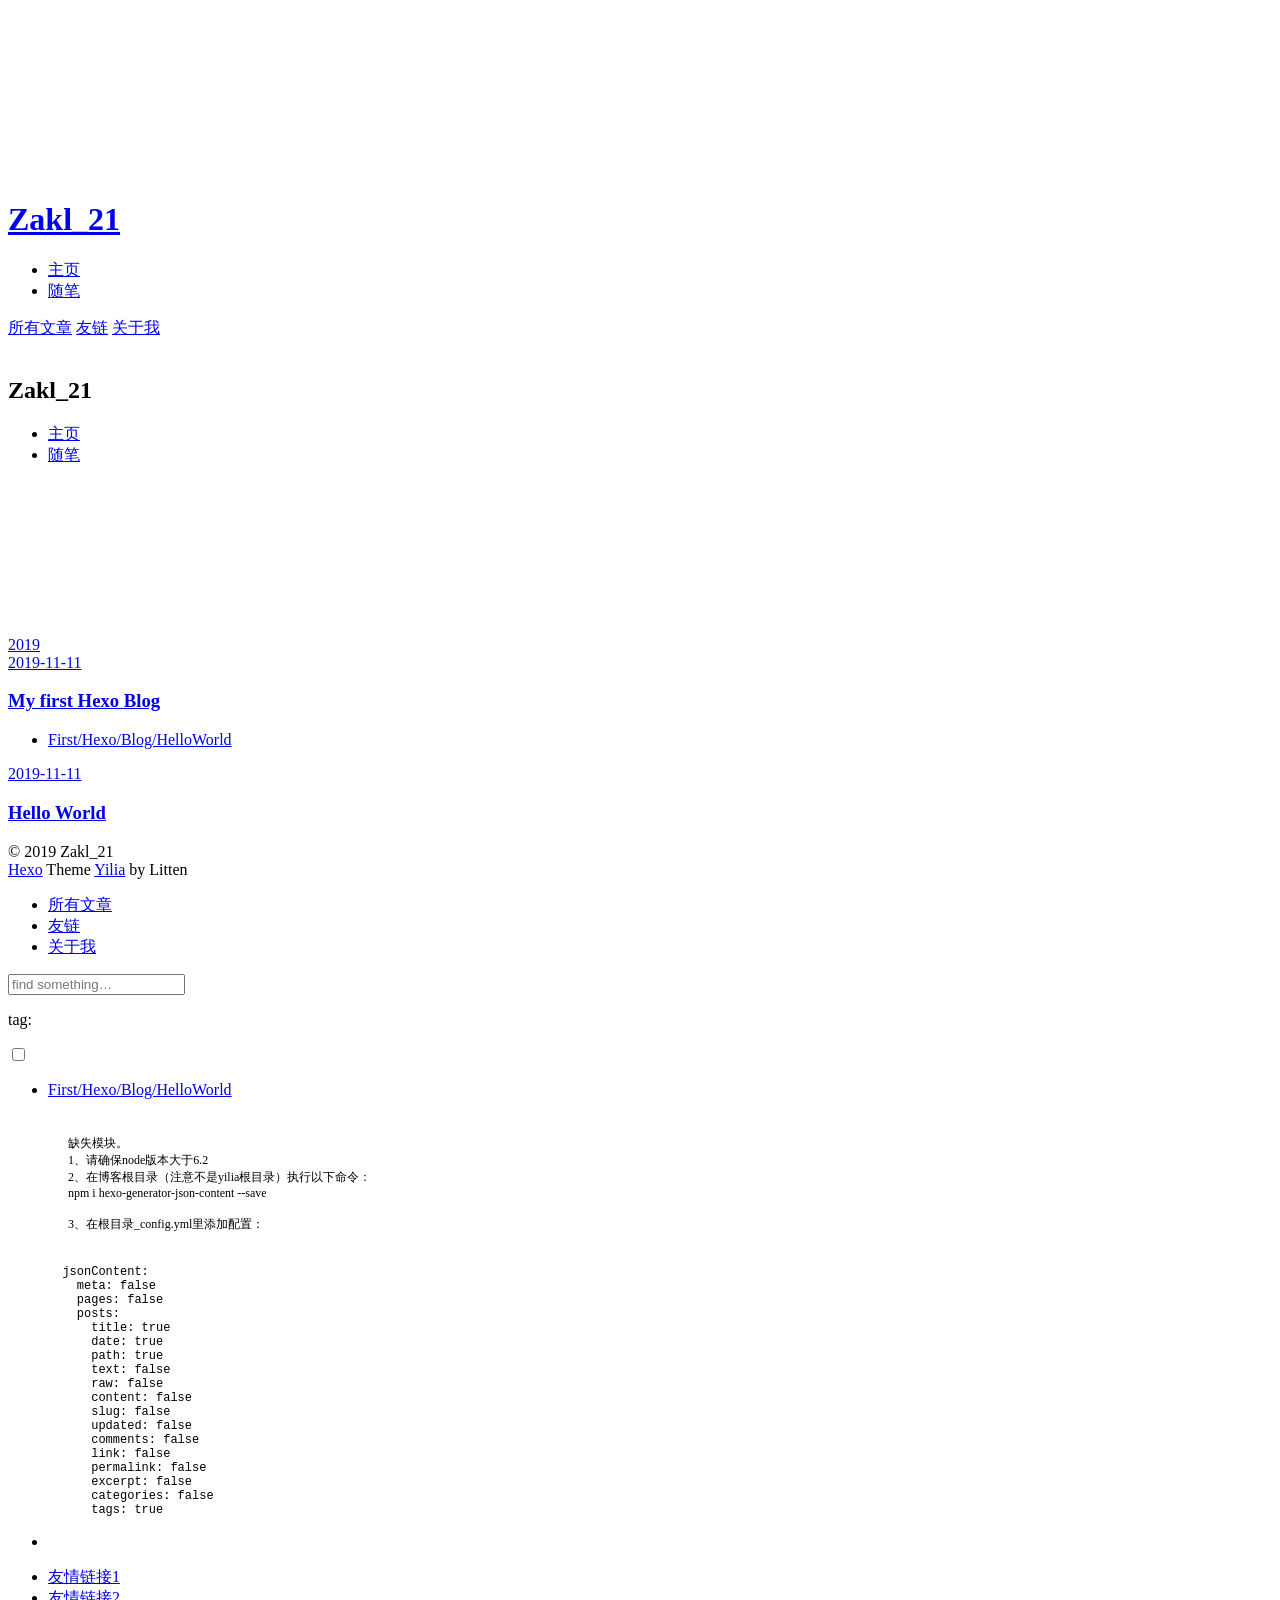
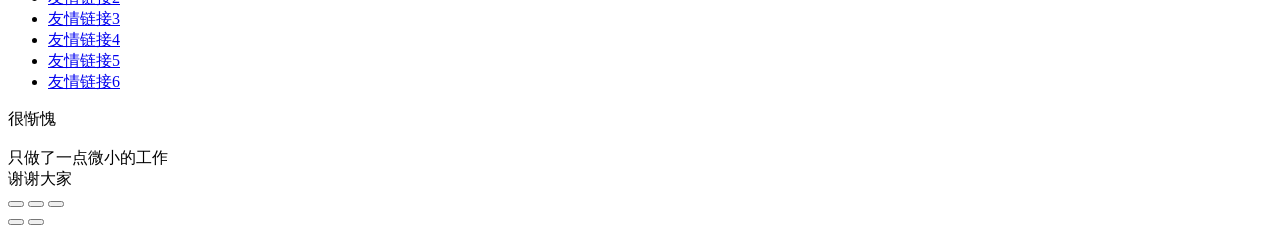
==== archives/index.html @ 6aa5554b "Site updated: 2019-11-11 21:15:23" ====
<!DOCTYPE html>
<html>
<head>
  <meta charset="utf-8">
  
  <meta name="renderer" content="webkit">
  <meta http-equiv="X-UA-Compatible" content="IE=edge" >
  <link rel="dns-prefetch" href="http://yoursite.com">
  <title>Archives | Hexo</title>
  <meta name="viewport" content="width=device-width, initial-scale=1, maximum-scale=1">
  <meta property="og:type" content="website">
<meta property="og:title" content="Hexo">
<meta property="og:url" content="http:&#x2F;&#x2F;yoursite.com&#x2F;archives&#x2F;index.html">
<meta property="og:site_name" content="Hexo">
<meta property="og:locale" content="zh-cn">
<meta name="twitter:card" content="summary">
  
    <link rel="alternative" href="/atom.xml" title="Hexo" type="application/atom+xml">
  
  
    <link rel="icon" href="/favicon.png">
  
  <link rel="stylesheet" type="text/css" href="/./main.0cf68a.css">
  <style type="text/css">
  
    #container.show {
      background: linear-gradient(200deg,#a0cfe4,#e8c37e);
    }
  </style>
  

  

</head>

<body>
  <div id="container" q-class="show:isCtnShow">
    <canvas id="anm-canvas" class="anm-canvas"></canvas>
    <div class="left-col" q-class="show:isShow">
      
<div class="overlay" style="background: #4d4d4d"></div>
<div class="intrude-less">
	<header id="header" class="inner">
		<a href="/" class="profilepic">
			<img src="" class="js-avatar">
		</a>
		<hgroup>
		  <h1 class="header-author"><a href="/">Zakl_21</a></h1>
		</hgroup>
		

		<nav class="header-menu">
			<ul>
			
				<li><a href="/">主页</a></li>
	        
				<li><a href="/tags/%E9%9A%8F%E7%AC%94/">随笔</a></li>
	        
			</ul>
		</nav>
		<nav class="header-smart-menu">
    		
    			
    			<a q-on="click: openSlider(e, 'innerArchive')" href="javascript:void(0)" target="_blank" rel="noopener">所有文章</a>
    			
            
    			
    			<a q-on="click: openSlider(e, 'friends')" href="javascript:void(0)" target="_blank" rel="noopener">友链</a>
    			
            
    			
    			<a q-on="click: openSlider(e, 'aboutme')" href="javascript:void(0)" target="_blank" rel="noopener">关于我</a>
    			
            
		</nav>
		<nav class="header-nav">
			<div class="social">
				
					<a class="github" target="_blank" href="#" title="github"><i class="icon-github"></i></a>
		        
					<a class="weibo" target="_blank" href="#" title="weibo"><i class="icon-weibo"></i></a>
		        
					<a class="rss" target="_blank" href="#" title="rss"><i class="icon-rss"></i></a>
		        
					<a class="zhihu" target="_blank" href="#" title="zhihu"><i class="icon-zhihu"></i></a>
		        
			</div>
		</nav>
	</header>		
</div>

    </div>
    <div class="mid-col" q-class="show:isShow,hide:isShow|isFalse">
      
<nav id="mobile-nav">
  	<div class="overlay js-overlay" style="background: #4d4d4d"></div>
	<div class="btnctn js-mobile-btnctn">
  		<div class="slider-trigger list" q-on="click: openSlider(e)"><i class="icon icon-sort"></i></div>
	</div>
	<div class="intrude-less">
		<header id="header" class="inner">
			<div class="profilepic">
				<img src="" class="js-avatar">
			</div>
			<hgroup>
			  <h1 class="header-author js-header-author">Zakl_21</h1>
			</hgroup>
			
			
			
				
			
				
			
			
			
			<nav class="header-nav">
				<div class="social">
					
						<a class="github" target="_blank" href="#" title="github"><i class="icon-github"></i></a>
			        
						<a class="weibo" target="_blank" href="#" title="weibo"><i class="icon-weibo"></i></a>
			        
						<a class="rss" target="_blank" href="#" title="rss"><i class="icon-rss"></i></a>
			        
						<a class="zhihu" target="_blank" href="#" title="zhihu"><i class="icon-zhihu"></i></a>
			        
				</div>
			</nav>

			<nav class="header-menu js-header-menu">
				<ul style="width: 50%">
				
				
					<li style="width: 50%"><a href="/">主页</a></li>
		        
					<li style="width: 50%"><a href="/tags/%E9%9A%8F%E7%AC%94/">随笔</a></li>
		        
				</ul>
			</nav>
		</header>				
	</div>
	<div class="mobile-mask" style="display:none" q-show="isShow"></div>
</nav>

      <div id="wrapper" class="body-wrap">
        <div class="menu-l">
          <div class="canvas-wrap">
            <canvas data-colors="#eaeaea" data-sectionHeight="100" data-contentId="js-content" id="myCanvas1" class="anm-canvas"></canvas>
          </div>
          <div id="js-content" class="content-ll">
            
  
  
    
    
      
      
      <section class="archives-wrap">
        <div class="archive-year-wrap">
          <a href="/archives/2019" class="archive-year">2019</a>
        </div>
        <div class="archives">
    
    <article class="archive-article archive-type-post">
  <div class="archive-article-inner">
    <header class="archive-article-header">
      	<div class="article-meta">
	      	<a href="/2019/11/11/My-first-Hexo-Blog/" class="archive-article-date">
  	<time datetime="2019-11-11T13:05:54.000Z" itemprop="datePublished"><i class="icon-calendar icon"></i>2019-11-11</time>
</a>
        </div>
    	 
  
    <h1 itemprop="name">
      <a class="archive-article-title" href="/2019/11/11/My-first-Hexo-Blog/">My first Hexo Blog</a>
    </h1>
  

        <div class="article-info info-on-right">
          
	<div class="article-tag tagcloud">
		<i class="icon-price-tags icon"></i>
		<ul class="article-tag-list">
			 
        		<li class="article-tag-list-item">
        			<a href="javascript:void(0)" target="_blank" rel="noopener" class="js-tag article-tag-list-link color2">First/Hexo/Blog/HelloWorld</a>
        		</li>
      		
		</ul>
	</div>

          

        </div>
        <div class="clearfix"></div>
    </header>
  </div>
</article>
  
    
    
    <article class="archive-article archive-type-post">
  <div class="archive-article-inner">
    <header class="archive-article-header">
      	<div class="article-meta">
	      	<a href="/2019/11/11/hello-world/" class="archive-article-date">
  	<time datetime="2019-11-11T12:45:09.018Z" itemprop="datePublished"><i class="icon-calendar icon"></i>2019-11-11</time>
</a>
        </div>
    	 
  
    <h1 itemprop="name">
      <a class="archive-article-title" href="/2019/11/11/hello-world/">Hello World</a>
    </h1>
  

        <div class="article-info info-on-right">
          
          

        </div>
        <div class="clearfix"></div>
    </header>
  </div>
</article>
  
  
    </div></section>
  

    


          </div>
        </div>
      </div>
      <footer id="footer">
  <div class="outer">
    <div id="footer-info">
    	<div class="footer-left">
    		&copy; 2019 Zakl_21
    	</div>
      	<div class="footer-right">
      		<a href="http://hexo.io/" target="_blank">Hexo</a>  Theme <a href="https://github.com/litten/hexo-theme-yilia" target="_blank">Yilia</a> by Litten
      	</div>
    </div>
  </div>
</footer>
    </div>
    <script>
	var yiliaConfig = {
		mathjax: false,
		isHome: false,
		isPost: false,
		isArchive: true,
		isTag: false,
		isCategory: false,
		open_in_new: false,
		toc_hide_index: true,
		root: "/",
		innerArchive: true,
		showTags: false
	}
</script>

<script>!function(t){function n(e){if(r[e])return r[e].exports;var i=r[e]={exports:{},id:e,loaded:!1};return t[e].call(i.exports,i,i.exports,n),i.loaded=!0,i.exports}var r={};n.m=t,n.c=r,n.p="./",n(0)}([function(t,n,r){r(195),t.exports=r(191)},function(t,n,r){var e=r(3),i=r(52),o=r(27),u=r(28),c=r(53),f="prototype",a=function(t,n,r){var s,l,h,v,p=t&a.F,d=t&a.G,y=t&a.S,g=t&a.P,b=t&a.B,m=d?e:y?e[n]||(e[n]={}):(e[n]||{})[f],x=d?i:i[n]||(i[n]={}),w=x[f]||(x[f]={});d&&(r=n);for(s in r)l=!p&&m&&void 0!==m[s],h=(l?m:r)[s],v=b&&l?c(h,e):g&&"function"==typeof h?c(Function.call,h):h,m&&u(m,s,h,t&a.U),x[s]!=h&&o(x,s,v),g&&w[s]!=h&&(w[s]=h)};e.core=i,a.F=1,a.G=2,a.S=4,a.P=8,a.B=16,a.W=32,a.U=64,a.R=128,t.exports=a},function(t,n,r){var e=r(6);t.exports=function(t){if(!e(t))throw TypeError(t+" is not an object!");return t}},function(t,n){var r=t.exports="undefined"!=typeof window&&window.Math==Math?window:"undefined"!=typeof self&&self.Math==Math?self:Function("return this")();"number"==typeof __g&&(__g=r)},function(t,n){t.exports=function(t){try{return!!t()}catch(t){return!0}}},function(t,n){var r=t.exports="undefined"!=typeof window&&window.Math==Math?window:"undefined"!=typeof self&&self.Math==Math?self:Function("return this")();"number"==typeof __g&&(__g=r)},function(t,n){t.exports=function(t){return"object"==typeof t?null!==t:"function"==typeof t}},function(t,n,r){var e=r(126)("wks"),i=r(76),o=r(3).Symbol,u="function"==typeof o;(t.exports=function(t){return e[t]||(e[t]=u&&o[t]||(u?o:i)("Symbol."+t))}).store=e},function(t,n){var r={}.hasOwnProperty;t.exports=function(t,n){return r.call(t,n)}},function(t,n,r){var e=r(94),i=r(33);t.exports=function(t){return e(i(t))}},function(t,n,r){t.exports=!r(4)(function(){return 7!=Object.defineProperty({},"a",{get:function(){return 7}}).a})},function(t,n,r){var e=r(2),i=r(167),o=r(50),u=Object.defineProperty;n.f=r(10)?Object.defineProperty:function(t,n,r){if(e(t),n=o(n,!0),e(r),i)try{return u(t,n,r)}catch(t){}if("get"in r||"set"in r)throw TypeError("Accessors not supported!");return"value"in r&&(t[n]=r.value),t}},function(t,n,r){t.exports=!r(18)(function(){return 7!=Object.defineProperty({},"a",{get:function(){return 7}}).a})},function(t,n,r){var e=r(14),i=r(22);t.exports=r(12)?function(t,n,r){return e.f(t,n,i(1,r))}:function(t,n,r){return t[n]=r,t}},function(t,n,r){var e=r(20),i=r(58),o=r(42),u=Object.defineProperty;n.f=r(12)?Object.defineProperty:function(t,n,r){if(e(t),n=o(n,!0),e(r),i)try{return u(t,n,r)}catch(t){}if("get"in r||"set"in r)throw TypeError("Accessors not supported!");return"value"in r&&(t[n]=r.value),t}},function(t,n,r){var e=r(40)("wks"),i=r(23),o=r(5).Symbol,u="function"==typeof o;(t.exports=function(t){return e[t]||(e[t]=u&&o[t]||(u?o:i)("Symbol."+t))}).store=e},function(t,n,r){var e=r(67),i=Math.min;t.exports=function(t){return t>0?i(e(t),9007199254740991):0}},function(t,n,r){var e=r(46);t.exports=function(t){return Object(e(t))}},function(t,n){t.exports=function(t){try{return!!t()}catch(t){return!0}}},function(t,n,r){var e=r(63),i=r(34);t.exports=Object.keys||function(t){return e(t,i)}},function(t,n,r){var e=r(21);t.exports=function(t){if(!e(t))throw TypeError(t+" is not an object!");return t}},function(t,n){t.exports=function(t){return"object"==typeof t?null!==t:"function"==typeof t}},function(t,n){t.exports=function(t,n){return{enumerable:!(1&t),configurable:!(2&t),writable:!(4&t),value:n}}},function(t,n){var r=0,e=Math.random();t.exports=function(t){return"Symbol(".concat(void 0===t?"":t,")_",(++r+e).toString(36))}},function(t,n){var r={}.hasOwnProperty;t.exports=function(t,n){return r.call(t,n)}},function(t,n){var r=t.exports={version:"2.4.0"};"number"==typeof __e&&(__e=r)},function(t,n){t.exports=function(t){if("function"!=typeof t)throw TypeError(t+" is not a function!");return t}},function(t,n,r){var e=r(11),i=r(66);t.exports=r(10)?function(t,n,r){return e.f(t,n,i(1,r))}:function(t,n,r){return t[n]=r,t}},function(t,n,r){var e=r(3),i=r(27),o=r(24),u=r(76)("src"),c="toString",f=Function[c],a=(""+f).split(c);r(52).inspectSource=function(t){return f.call(t)},(t.exports=function(t,n,r,c){var f="function"==typeof r;f&&(o(r,"name")||i(r,"name",n)),t[n]!==r&&(f&&(o(r,u)||i(r,u,t[n]?""+t[n]:a.join(String(n)))),t===e?t[n]=r:c?t[n]?t[n]=r:i(t,n,r):(delete t[n],i(t,n,r)))})(Function.prototype,c,function(){return"function"==typeof this&&this[u]||f.call(this)})},function(t,n,r){var e=r(1),i=r(4),o=r(46),u=function(t,n,r,e){var i=String(o(t)),u="<"+n;return""!==r&&(u+=" "+r+'="'+String(e).replace(/"/g,"&quot;")+'"'),u+">"+i+"</"+n+">"};t.exports=function(t,n){var r={};r[t]=n(u),e(e.P+e.F*i(function(){var n=""[t]('"');return n!==n.toLowerCase()||n.split('"').length>3}),"String",r)}},function(t,n,r){var e=r(115),i=r(46);t.exports=function(t){return e(i(t))}},function(t,n,r){var e=r(116),i=r(66),o=r(30),u=r(50),c=r(24),f=r(167),a=Object.getOwnPropertyDescriptor;n.f=r(10)?a:function(t,n){if(t=o(t),n=u(n,!0),f)try{return a(t,n)}catch(t){}if(c(t,n))return i(!e.f.call(t,n),t[n])}},function(t,n,r){var e=r(24),i=r(17),o=r(145)("IE_PROTO"),u=Object.prototype;t.exports=Object.getPrototypeOf||function(t){return t=i(t),e(t,o)?t[o]:"function"==typeof t.constructor&&t instanceof t.constructor?t.constructor.prototype:t instanceof Object?u:null}},function(t,n){t.exports=function(t){if(void 0==t)throw TypeError("Can't call method on  "+t);return t}},function(t,n){t.exports="constructor,hasOwnProperty,isPrototypeOf,propertyIsEnumerable,toLocaleString,toString,valueOf".split(",")},function(t,n){t.exports={}},function(t,n){t.exports=!0},function(t,n){n.f={}.propertyIsEnumerable},function(t,n,r){var e=r(14).f,i=r(8),o=r(15)("toStringTag");t.exports=function(t,n,r){t&&!i(t=r?t:t.prototype,o)&&e(t,o,{configurable:!0,value:n})}},function(t,n,r){var e=r(40)("keys"),i=r(23);t.exports=function(t){return e[t]||(e[t]=i(t))}},function(t,n,r){var e=r(5),i="__core-js_shared__",o=e[i]||(e[i]={});t.exports=function(t){return o[t]||(o[t]={})}},function(t,n){var r=Math.ceil,e=Math.floor;t.exports=function(t){return isNaN(t=+t)?0:(t>0?e:r)(t)}},function(t,n,r){var e=r(21);t.exports=function(t,n){if(!e(t))return t;var r,i;if(n&&"function"==typeof(r=t.toString)&&!e(i=r.call(t)))return i;if("function"==typeof(r=t.valueOf)&&!e(i=r.call(t)))return i;if(!n&&"function"==typeof(r=t.toString)&&!e(i=r.call(t)))return i;throw TypeError("Can't convert object to primitive value")}},function(t,n,r){var e=r(5),i=r(25),o=r(36),u=r(44),c=r(14).f;t.exports=function(t){var n=i.Symbol||(i.Symbol=o?{}:e.Symbol||{});"_"==t.charAt(0)||t in n||c(n,t,{value:u.f(t)})}},function(t,n,r){n.f=r(15)},function(t,n){var r={}.toString;t.exports=function(t){return r.call(t).slice(8,-1)}},function(t,n){t.exports=function(t){if(void 0==t)throw TypeError("Can't call method on  "+t);return t}},function(t,n,r){var e=r(4);t.exports=function(t,n){return!!t&&e(function(){n?t.call(null,function(){},1):t.call(null)})}},function(t,n,r){var e=r(53),i=r(115),o=r(17),u=r(16),c=r(203);t.exports=function(t,n){var r=1==t,f=2==t,a=3==t,s=4==t,l=6==t,h=5==t||l,v=n||c;return function(n,c,p){for(var d,y,g=o(n),b=i(g),m=e(c,p,3),x=u(b.length),w=0,S=r?v(n,x):f?v(n,0):void 0;x>w;w++)if((h||w in b)&&(d=b[w],y=m(d,w,g),t))if(r)S[w]=y;else if(y)switch(t){case 3:return!0;case 5:return d;case 6:return w;case 2:S.push(d)}else if(s)return!1;return l?-1:a||s?s:S}}},function(t,n,r){var e=r(1),i=r(52),o=r(4);t.exports=function(t,n){var r=(i.Object||{})[t]||Object[t],u={};u[t]=n(r),e(e.S+e.F*o(function(){r(1)}),"Object",u)}},function(t,n,r){var e=r(6);t.exports=function(t,n){if(!e(t))return t;var r,i;if(n&&"function"==typeof(r=t.toString)&&!e(i=r.call(t)))return i;if("function"==typeof(r=t.valueOf)&&!e(i=r.call(t)))return i;if(!n&&"function"==typeof(r=t.toString)&&!e(i=r.call(t)))return i;throw TypeError("Can't convert object to primitive value")}},function(t,n,r){var e=r(5),i=r(25),o=r(91),u=r(13),c="prototype",f=function(t,n,r){var a,s,l,h=t&f.F,v=t&f.G,p=t&f.S,d=t&f.P,y=t&f.B,g=t&f.W,b=v?i:i[n]||(i[n]={}),m=b[c],x=v?e:p?e[n]:(e[n]||{})[c];v&&(r=n);for(a in r)(s=!h&&x&&void 0!==x[a])&&a in b||(l=s?x[a]:r[a],b[a]=v&&"function"!=typeof x[a]?r[a]:y&&s?o(l,e):g&&x[a]==l?function(t){var n=function(n,r,e){if(this instanceof t){switch(arguments.length){case 0:return new t;case 1:return new t(n);case 2:return new t(n,r)}return new t(n,r,e)}return t.apply(this,arguments)};return n[c]=t[c],n}(l):d&&"function"==typeof l?o(Function.call,l):l,d&&((b.virtual||(b.virtual={}))[a]=l,t&f.R&&m&&!m[a]&&u(m,a,l)))};f.F=1,f.G=2,f.S=4,f.P=8,f.B=16,f.W=32,f.U=64,f.R=128,t.exports=f},function(t,n){var r=t.exports={version:"2.4.0"};"number"==typeof __e&&(__e=r)},function(t,n,r){var e=r(26);t.exports=function(t,n,r){if(e(t),void 0===n)return t;switch(r){case 1:return function(r){return t.call(n,r)};case 2:return function(r,e){return t.call(n,r,e)};case 3:return function(r,e,i){return t.call(n,r,e,i)}}return function(){return t.apply(n,arguments)}}},function(t,n,r){var e=r(183),i=r(1),o=r(126)("metadata"),u=o.store||(o.store=new(r(186))),c=function(t,n,r){var i=u.get(t);if(!i){if(!r)return;u.set(t,i=new e)}var o=i.get(n);if(!o){if(!r)return;i.set(n,o=new e)}return o},f=function(t,n,r){var e=c(n,r,!1);return void 0!==e&&e.has(t)},a=function(t,n,r){var e=c(n,r,!1);return void 0===e?void 0:e.get(t)},s=function(t,n,r,e){c(r,e,!0).set(t,n)},l=function(t,n){var r=c(t,n,!1),e=[];return r&&r.forEach(function(t,n){e.push(n)}),e},h=function(t){return void 0===t||"symbol"==typeof t?t:String(t)},v=function(t){i(i.S,"Reflect",t)};t.exports={store:u,map:c,has:f,get:a,set:s,keys:l,key:h,exp:v}},function(t,n,r){"use strict";if(r(10)){var e=r(69),i=r(3),o=r(4),u=r(1),c=r(127),f=r(152),a=r(53),s=r(68),l=r(66),h=r(27),v=r(73),p=r(67),d=r(16),y=r(75),g=r(50),b=r(24),m=r(180),x=r(114),w=r(6),S=r(17),_=r(137),O=r(70),E=r(32),P=r(71).f,j=r(154),F=r(76),M=r(7),A=r(48),N=r(117),T=r(146),I=r(155),k=r(80),L=r(123),R=r(74),C=r(130),D=r(160),U=r(11),W=r(31),G=U.f,B=W.f,V=i.RangeError,z=i.TypeError,q=i.Uint8Array,K="ArrayBuffer",J="Shared"+K,Y="BYTES_PER_ELEMENT",H="prototype",$=Array[H],X=f.ArrayBuffer,Q=f.DataView,Z=A(0),tt=A(2),nt=A(3),rt=A(4),et=A(5),it=A(6),ot=N(!0),ut=N(!1),ct=I.values,ft=I.keys,at=I.entries,st=$.lastIndexOf,lt=$.reduce,ht=$.reduceRight,vt=$.join,pt=$.sort,dt=$.slice,yt=$.toString,gt=$.toLocaleString,bt=M("iterator"),mt=M("toStringTag"),xt=F("typed_constructor"),wt=F("def_constructor"),St=c.CONSTR,_t=c.TYPED,Ot=c.VIEW,Et="Wrong length!",Pt=A(1,function(t,n){return Tt(T(t,t[wt]),n)}),jt=o(function(){return 1===new q(new Uint16Array([1]).buffer)[0]}),Ft=!!q&&!!q[H].set&&o(function(){new q(1).set({})}),Mt=function(t,n){if(void 0===t)throw z(Et);var r=+t,e=d(t);if(n&&!m(r,e))throw V(Et);return e},At=function(t,n){var r=p(t);if(r<0||r%n)throw V("Wrong offset!");return r},Nt=function(t){if(w(t)&&_t in t)return t;throw z(t+" is not a typed array!")},Tt=function(t,n){if(!(w(t)&&xt in t))throw z("It is not a typed array constructor!");return new t(n)},It=function(t,n){return kt(T(t,t[wt]),n)},kt=function(t,n){for(var r=0,e=n.length,i=Tt(t,e);e>r;)i[r]=n[r++];return i},Lt=function(t,n,r){G(t,n,{get:function(){return this._d[r]}})},Rt=function(t){var n,r,e,i,o,u,c=S(t),f=arguments.length,s=f>1?arguments[1]:void 0,l=void 0!==s,h=j(c);if(void 0!=h&&!_(h)){for(u=h.call(c),e=[],n=0;!(o=u.next()).done;n++)e.push(o.value);c=e}for(l&&f>2&&(s=a(s,arguments[2],2)),n=0,r=d(c.length),i=Tt(this,r);r>n;n++)i[n]=l?s(c[n],n):c[n];return i},Ct=function(){for(var t=0,n=arguments.length,r=Tt(this,n);n>t;)r[t]=arguments[t++];return r},Dt=!!q&&o(function(){gt.call(new q(1))}),Ut=function(){return gt.apply(Dt?dt.call(Nt(this)):Nt(this),arguments)},Wt={copyWithin:function(t,n){return D.call(Nt(this),t,n,arguments.length>2?arguments[2]:void 0)},every:function(t){return rt(Nt(this),t,arguments.length>1?arguments[1]:void 0)},fill:function(t){return C.apply(Nt(this),arguments)},filter:function(t){return It(this,tt(Nt(this),t,arguments.length>1?arguments[1]:void 0))},find:function(t){return et(Nt(this),t,arguments.length>1?arguments[1]:void 0)},findIndex:function(t){return it(Nt(this),t,arguments.length>1?arguments[1]:void 0)},forEach:function(t){Z(Nt(this),t,arguments.length>1?arguments[1]:void 0)},indexOf:function(t){return ut(Nt(this),t,arguments.length>1?arguments[1]:void 0)},includes:function(t){return ot(Nt(this),t,arguments.length>1?arguments[1]:void 0)},join:function(t){return vt.apply(Nt(this),arguments)},lastIndexOf:function(t){return st.apply(Nt(this),arguments)},map:function(t){return Pt(Nt(this),t,arguments.length>1?arguments[1]:void 0)},reduce:function(t){return lt.apply(Nt(this),arguments)},reduceRight:function(t){return ht.apply(Nt(this),arguments)},reverse:function(){for(var t,n=this,r=Nt(n).length,e=Math.floor(r/2),i=0;i<e;)t=n[i],n[i++]=n[--r],n[r]=t;return n},some:function(t){return nt(Nt(this),t,arguments.length>1?arguments[1]:void 0)},sort:function(t){return pt.call(Nt(this),t)},subarray:function(t,n){var r=Nt(this),e=r.length,i=y(t,e);return new(T(r,r[wt]))(r.buffer,r.byteOffset+i*r.BYTES_PER_ELEMENT,d((void 0===n?e:y(n,e))-i))}},Gt=function(t,n){return It(this,dt.call(Nt(this),t,n))},Bt=function(t){Nt(this);var n=At(arguments[1],1),r=this.length,e=S(t),i=d(e.length),o=0;if(i+n>r)throw V(Et);for(;o<i;)this[n+o]=e[o++]},Vt={entries:function(){return at.call(Nt(this))},keys:function(){return ft.call(Nt(this))},values:function(){return ct.call(Nt(this))}},zt=function(t,n){return w(t)&&t[_t]&&"symbol"!=typeof n&&n in t&&String(+n)==String(n)},qt=function(t,n){return zt(t,n=g(n,!0))?l(2,t[n]):B(t,n)},Kt=function(t,n,r){return!(zt(t,n=g(n,!0))&&w(r)&&b(r,"value"))||b(r,"get")||b(r,"set")||r.configurable||b(r,"writable")&&!r.writable||b(r,"enumerable")&&!r.enumerable?G(t,n,r):(t[n]=r.value,t)};St||(W.f=qt,U.f=Kt),u(u.S+u.F*!St,"Object",{getOwnPropertyDescriptor:qt,defineProperty:Kt}),o(function(){yt.call({})})&&(yt=gt=function(){return vt.call(this)});var Jt=v({},Wt);v(Jt,Vt),h(Jt,bt,Vt.values),v(Jt,{slice:Gt,set:Bt,constructor:function(){},toString:yt,toLocaleString:Ut}),Lt(Jt,"buffer","b"),Lt(Jt,"byteOffset","o"),Lt(Jt,"byteLength","l"),Lt(Jt,"length","e"),G(Jt,mt,{get:function(){return this[_t]}}),t.exports=function(t,n,r,f){f=!!f;var a=t+(f?"Clamped":"")+"Array",l="Uint8Array"!=a,v="get"+t,p="set"+t,y=i[a],g=y||{},b=y&&E(y),m=!y||!c.ABV,S={},_=y&&y[H],j=function(t,r){var e=t._d;return e.v[v](r*n+e.o,jt)},F=function(t,r,e){var i=t._d;f&&(e=(e=Math.round(e))<0?0:e>255?255:255&e),i.v[p](r*n+i.o,e,jt)},M=function(t,n){G(t,n,{get:function(){return j(this,n)},set:function(t){return F(this,n,t)},enumerable:!0})};m?(y=r(function(t,r,e,i){s(t,y,a,"_d");var o,u,c,f,l=0,v=0;if(w(r)){if(!(r instanceof X||(f=x(r))==K||f==J))return _t in r?kt(y,r):Rt.call(y,r);o=r,v=At(e,n);var p=r.byteLength;if(void 0===i){if(p%n)throw V(Et);if((u=p-v)<0)throw V(Et)}else if((u=d(i)*n)+v>p)throw V(Et);c=u/n}else c=Mt(r,!0),u=c*n,o=new X(u);for(h(t,"_d",{b:o,o:v,l:u,e:c,v:new Q(o)});l<c;)M(t,l++)}),_=y[H]=O(Jt),h(_,"constructor",y)):L(function(t){new y(null),new y(t)},!0)||(y=r(function(t,r,e,i){s(t,y,a);var o;return w(r)?r instanceof X||(o=x(r))==K||o==J?void 0!==i?new g(r,At(e,n),i):void 0!==e?new g(r,At(e,n)):new g(r):_t in r?kt(y,r):Rt.call(y,r):new g(Mt(r,l))}),Z(b!==Function.prototype?P(g).concat(P(b)):P(g),function(t){t in y||h(y,t,g[t])}),y[H]=_,e||(_.constructor=y));var A=_[bt],N=!!A&&("values"==A.name||void 0==A.name),T=Vt.values;h(y,xt,!0),h(_,_t,a),h(_,Ot,!0),h(_,wt,y),(f?new y(1)[mt]==a:mt in _)||G(_,mt,{get:function(){return a}}),S[a]=y,u(u.G+u.W+u.F*(y!=g),S),u(u.S,a,{BYTES_PER_ELEMENT:n,from:Rt,of:Ct}),Y in _||h(_,Y,n),u(u.P,a,Wt),R(a),u(u.P+u.F*Ft,a,{set:Bt}),u(u.P+u.F*!N,a,Vt),u(u.P+u.F*(_.toString!=yt),a,{toString:yt}),u(u.P+u.F*o(function(){new y(1).slice()}),a,{slice:Gt}),u(u.P+u.F*(o(function(){return[1,2].toLocaleString()!=new y([1,2]).toLocaleString()})||!o(function(){_.toLocaleString.call([1,2])})),a,{toLocaleString:Ut}),k[a]=N?A:T,e||N||h(_,bt,T)}}else t.exports=function(){}},function(t,n){var r={}.toString;t.exports=function(t){return r.call(t).slice(8,-1)}},function(t,n,r){var e=r(21),i=r(5).document,o=e(i)&&e(i.createElement);t.exports=function(t){return o?i.createElement(t):{}}},function(t,n,r){t.exports=!r(12)&&!r(18)(function(){return 7!=Object.defineProperty(r(57)("div"),"a",{get:function(){return 7}}).a})},function(t,n,r){"use strict";var e=r(36),i=r(51),o=r(64),u=r(13),c=r(8),f=r(35),a=r(96),s=r(38),l=r(103),h=r(15)("iterator"),v=!([].keys&&"next"in[].keys()),p="keys",d="values",y=function(){return this};t.exports=function(t,n,r,g,b,m,x){a(r,n,g);var w,S,_,O=function(t){if(!v&&t in F)return F[t];switch(t){case p:case d:return function(){return new r(this,t)}}return function(){return new r(this,t)}},E=n+" Iterator",P=b==d,j=!1,F=t.prototype,M=F[h]||F["@@iterator"]||b&&F[b],A=M||O(b),N=b?P?O("entries"):A:void 0,T="Array"==n?F.entries||M:M;if(T&&(_=l(T.call(new t)))!==Object.prototype&&(s(_,E,!0),e||c(_,h)||u(_,h,y)),P&&M&&M.name!==d&&(j=!0,A=function(){return M.call(this)}),e&&!x||!v&&!j&&F[h]||u(F,h,A),f[n]=A,f[E]=y,b)if(w={values:P?A:O(d),keys:m?A:O(p),entries:N},x)for(S in w)S in F||o(F,S,w[S]);else i(i.P+i.F*(v||j),n,w);return w}},function(t,n,r){var e=r(20),i=r(100),o=r(34),u=r(39)("IE_PROTO"),c=function(){},f="prototype",a=function(){var t,n=r(57)("iframe"),e=o.length;for(n.style.display="none",r(93).appendChild(n),n.src="javascript:",t=n.contentWindow.document,t.open(),t.write("<script>document.F=Object<\/script>"),t.close(),a=t.F;e--;)delete a[f][o[e]];return a()};t.exports=Object.create||function(t,n){var r;return null!==t?(c[f]=e(t),r=new c,c[f]=null,r[u]=t):r=a(),void 0===n?r:i(r,n)}},function(t,n,r){var e=r(63),i=r(34).concat("length","prototype");n.f=Object.getOwnPropertyNames||function(t){return e(t,i)}},function(t,n){n.f=Object.getOwnPropertySymbols},function(t,n,r){var e=r(8),i=r(9),o=r(90)(!1),u=r(39)("IE_PROTO");t.exports=function(t,n){var r,c=i(t),f=0,a=[];for(r in c)r!=u&&e(c,r)&&a.push(r);for(;n.length>f;)e(c,r=n[f++])&&(~o(a,r)||a.push(r));return a}},function(t,n,r){t.exports=r(13)},function(t,n,r){var e=r(76)("meta"),i=r(6),o=r(24),u=r(11).f,c=0,f=Object.isExtensible||function(){return!0},a=!r(4)(function(){return f(Object.preventExtensions({}))}),s=function(t){u(t,e,{value:{i:"O"+ ++c,w:{}}})},l=function(t,n){if(!i(t))return"symbol"==typeof t?t:("string"==typeof t?"S":"P")+t;if(!o(t,e)){if(!f(t))return"F";if(!n)return"E";s(t)}return t[e].i},h=function(t,n){if(!o(t,e)){if(!f(t))return!0;if(!n)return!1;s(t)}return t[e].w},v=function(t){return a&&p.NEED&&f(t)&&!o(t,e)&&s(t),t},p=t.exports={KEY:e,NEED:!1,fastKey:l,getWeak:h,onFreeze:v}},function(t,n){t.exports=function(t,n){return{enumerable:!(1&t),configurable:!(2&t),writable:!(4&t),value:n}}},function(t,n){var r=Math.ceil,e=Math.floor;t.exports=function(t){return isNaN(t=+t)?0:(t>0?e:r)(t)}},function(t,n){t.exports=function(t,n,r,e){if(!(t instanceof n)||void 0!==e&&e in t)throw TypeError(r+": incorrect invocation!");return t}},function(t,n){t.exports=!1},function(t,n,r){var e=r(2),i=r(173),o=r(133),u=r(145)("IE_PROTO"),c=function(){},f="prototype",a=function(){var t,n=r(132)("iframe"),e=o.length;for(n.style.display="none",r(135).appendChild(n),n.src="javascript:",t=n.contentWindow.document,t.open(),t.write("<script>document.F=Object<\/script>"),t.close(),a=t.F;e--;)delete a[f][o[e]];return a()};t.exports=Object.create||function(t,n){var r;return null!==t?(c[f]=e(t),r=new c,c[f]=null,r[u]=t):r=a(),void 0===n?r:i(r,n)}},function(t,n,r){var e=r(175),i=r(133).concat("length","prototype");n.f=Object.getOwnPropertyNames||function(t){return e(t,i)}},function(t,n,r){var e=r(175),i=r(133);t.exports=Object.keys||function(t){return e(t,i)}},function(t,n,r){var e=r(28);t.exports=function(t,n,r){for(var i in n)e(t,i,n[i],r);return t}},function(t,n,r){"use strict";var e=r(3),i=r(11),o=r(10),u=r(7)("species");t.exports=function(t){var n=e[t];o&&n&&!n[u]&&i.f(n,u,{configurable:!0,get:function(){return this}})}},function(t,n,r){var e=r(67),i=Math.max,o=Math.min;t.exports=function(t,n){return t=e(t),t<0?i(t+n,0):o(t,n)}},function(t,n){var r=0,e=Math.random();t.exports=function(t){return"Symbol(".concat(void 0===t?"":t,")_",(++r+e).toString(36))}},function(t,n,r){var e=r(33);t.exports=function(t){return Object(e(t))}},function(t,n,r){var e=r(7)("unscopables"),i=Array.prototype;void 0==i[e]&&r(27)(i,e,{}),t.exports=function(t){i[e][t]=!0}},function(t,n,r){var e=r(53),i=r(169),o=r(137),u=r(2),c=r(16),f=r(154),a={},s={},n=t.exports=function(t,n,r,l,h){var v,p,d,y,g=h?function(){return t}:f(t),b=e(r,l,n?2:1),m=0;if("function"!=typeof g)throw TypeError(t+" is not iterable!");if(o(g)){for(v=c(t.length);v>m;m++)if((y=n?b(u(p=t[m])[0],p[1]):b(t[m]))===a||y===s)return y}else for(d=g.call(t);!(p=d.next()).done;)if((y=i(d,b,p.value,n))===a||y===s)return y};n.BREAK=a,n.RETURN=s},function(t,n){t.exports={}},function(t,n,r){var e=r(11).f,i=r(24),o=r(7)("toStringTag");t.exports=function(t,n,r){t&&!i(t=r?t:t.prototype,o)&&e(t,o,{configurable:!0,value:n})}},function(t,n,r){var e=r(1),i=r(46),o=r(4),u=r(150),c="["+u+"]",f="​",a=RegExp("^"+c+c+"*"),s=RegExp(c+c+"*$"),l=function(t,n,r){var i={},c=o(function(){return!!u[t]()||f[t]()!=f}),a=i[t]=c?n(h):u[t];r&&(i[r]=a),e(e.P+e.F*c,"String",i)},h=l.trim=function(t,n){return t=String(i(t)),1&n&&(t=t.replace(a,"")),2&n&&(t=t.replace(s,"")),t};t.exports=l},function(t,n,r){t.exports={default:r(86),__esModule:!0}},function(t,n,r){t.exports={default:r(87),__esModule:!0}},function(t,n,r){"use strict";function e(t){return t&&t.__esModule?t:{default:t}}n.__esModule=!0;var i=r(84),o=e(i),u=r(83),c=e(u),f="function"==typeof c.default&&"symbol"==typeof o.default?function(t){return typeof t}:function(t){return t&&"function"==typeof c.default&&t.constructor===c.default&&t!==c.default.prototype?"symbol":typeof t};n.default="function"==typeof c.default&&"symbol"===f(o.default)?function(t){return void 0===t?"undefined":f(t)}:function(t){return t&&"function"==typeof c.default&&t.constructor===c.default&&t!==c.default.prototype?"symbol":void 0===t?"undefined":f(t)}},function(t,n,r){r(110),r(108),r(111),r(112),t.exports=r(25).Symbol},function(t,n,r){r(109),r(113),t.exports=r(44).f("iterator")},function(t,n){t.exports=function(t){if("function"!=typeof t)throw TypeError(t+" is not a function!");return t}},function(t,n){t.exports=function(){}},function(t,n,r){var e=r(9),i=r(106),o=r(105);t.exports=function(t){return function(n,r,u){var c,f=e(n),a=i(f.length),s=o(u,a);if(t&&r!=r){for(;a>s;)if((c=f[s++])!=c)return!0}else for(;a>s;s++)if((t||s in f)&&f[s]===r)return t||s||0;return!t&&-1}}},function(t,n,r){var e=r(88);t.exports=function(t,n,r){if(e(t),void 0===n)return t;switch(r){case 1:return function(r){return t.call(n,r)};case 2:return function(r,e){return t.call(n,r,e)};case 3:return function(r,e,i){return t.call(n,r,e,i)}}return function(){return t.apply(n,arguments)}}},function(t,n,r){var e=r(19),i=r(62),o=r(37);t.exports=function(t){var n=e(t),r=i.f;if(r)for(var u,c=r(t),f=o.f,a=0;c.length>a;)f.call(t,u=c[a++])&&n.push(u);return n}},function(t,n,r){t.exports=r(5).document&&document.documentElement},function(t,n,r){var e=r(56);t.exports=Object("z").propertyIsEnumerable(0)?Object:function(t){return"String"==e(t)?t.split(""):Object(t)}},function(t,n,r){var e=r(56);t.exports=Array.isArray||function(t){return"Array"==e(t)}},function(t,n,r){"use strict";var e=r(60),i=r(22),o=r(38),u={};r(13)(u,r(15)("iterator"),function(){return this}),t.exports=function(t,n,r){t.prototype=e(u,{next:i(1,r)}),o(t,n+" Iterator")}},function(t,n){t.exports=function(t,n){return{value:n,done:!!t}}},function(t,n,r){var e=r(19),i=r(9);t.exports=function(t,n){for(var r,o=i(t),u=e(o),c=u.length,f=0;c>f;)if(o[r=u[f++]]===n)return r}},function(t,n,r){var e=r(23)("meta"),i=r(21),o=r(8),u=r(14).f,c=0,f=Object.isExtensible||function(){return!0},a=!r(18)(function(){return f(Object.preventExtensions({}))}),s=function(t){u(t,e,{value:{i:"O"+ ++c,w:{}}})},l=function(t,n){if(!i(t))return"symbol"==typeof t?t:("string"==typeof t?"S":"P")+t;if(!o(t,e)){if(!f(t))return"F";if(!n)return"E";s(t)}return t[e].i},h=function(t,n){if(!o(t,e)){if(!f(t))return!0;if(!n)return!1;s(t)}return t[e].w},v=function(t){return a&&p.NEED&&f(t)&&!o(t,e)&&s(t),t},p=t.exports={KEY:e,NEED:!1,fastKey:l,getWeak:h,onFreeze:v}},function(t,n,r){var e=r(14),i=r(20),o=r(19);t.exports=r(12)?Object.defineProperties:function(t,n){i(t);for(var r,u=o(n),c=u.length,f=0;c>f;)e.f(t,r=u[f++],n[r]);return t}},function(t,n,r){var e=r(37),i=r(22),o=r(9),u=r(42),c=r(8),f=r(58),a=Object.getOwnPropertyDescriptor;n.f=r(12)?a:function(t,n){if(t=o(t),n=u(n,!0),f)try{return a(t,n)}catch(t){}if(c(t,n))return i(!e.f.call(t,n),t[n])}},function(t,n,r){var e=r(9),i=r(61).f,o={}.toString,u="object"==typeof window&&window&&Object.getOwnPropertyNames?Object.getOwnPropertyNames(window):[],c=function(t){try{return i(t)}catch(t){return u.slice()}};t.exports.f=function(t){return u&&"[object Window]"==o.call(t)?c(t):i(e(t))}},function(t,n,r){var e=r(8),i=r(77),o=r(39)("IE_PROTO"),u=Object.prototype;t.exports=Object.getPrototypeOf||function(t){return t=i(t),e(t,o)?t[o]:"function"==typeof t.constructor&&t instanceof t.constructor?t.constructor.prototype:t instanceof Object?u:null}},function(t,n,r){var e=r(41),i=r(33);t.exports=function(t){return function(n,r){var o,u,c=String(i(n)),f=e(r),a=c.length;return f<0||f>=a?t?"":void 0:(o=c.charCodeAt(f),o<55296||o>56319||f+1===a||(u=c.charCodeAt(f+1))<56320||u>57343?t?c.charAt(f):o:t?c.slice(f,f+2):u-56320+(o-55296<<10)+65536)}}},function(t,n,r){var e=r(41),i=Math.max,o=Math.min;t.exports=function(t,n){return t=e(t),t<0?i(t+n,0):o(t,n)}},function(t,n,r){var e=r(41),i=Math.min;t.exports=function(t){return t>0?i(e(t),9007199254740991):0}},function(t,n,r){"use strict";var e=r(89),i=r(97),o=r(35),u=r(9);t.exports=r(59)(Array,"Array",function(t,n){this._t=u(t),this._i=0,this._k=n},function(){var t=this._t,n=this._k,r=this._i++;return!t||r>=t.length?(this._t=void 0,i(1)):"keys"==n?i(0,r):"values"==n?i(0,t[r]):i(0,[r,t[r]])},"values"),o.Arguments=o.Array,e("keys"),e("values"),e("entries")},function(t,n){},function(t,n,r){"use strict";var e=r(104)(!0);r(59)(String,"String",function(t){this._t=String(t),this._i=0},function(){var t,n=this._t,r=this._i;return r>=n.length?{value:void 0,done:!0}:(t=e(n,r),this._i+=t.length,{value:t,done:!1})})},function(t,n,r){"use strict";var e=r(5),i=r(8),o=r(12),u=r(51),c=r(64),f=r(99).KEY,a=r(18),s=r(40),l=r(38),h=r(23),v=r(15),p=r(44),d=r(43),y=r(98),g=r(92),b=r(95),m=r(20),x=r(9),w=r(42),S=r(22),_=r(60),O=r(102),E=r(101),P=r(14),j=r(19),F=E.f,M=P.f,A=O.f,N=e.Symbol,T=e.JSON,I=T&&T.stringify,k="prototype",L=v("_hidden"),R=v("toPrimitive"),C={}.propertyIsEnumerable,D=s("symbol-registry"),U=s("symbols"),W=s("op-symbols"),G=Object[k],B="function"==typeof N,V=e.QObject,z=!V||!V[k]||!V[k].findChild,q=o&&a(function(){return 7!=_(M({},"a",{get:function(){return M(this,"a",{value:7}).a}})).a})?function(t,n,r){var e=F(G,n);e&&delete G[n],M(t,n,r),e&&t!==G&&M(G,n,e)}:M,K=function(t){var n=U[t]=_(N[k]);return n._k=t,n},J=B&&"symbol"==typeof N.iterator?function(t){return"symbol"==typeof t}:function(t){return t instanceof N},Y=function(t,n,r){return t===G&&Y(W,n,r),m(t),n=w(n,!0),m(r),i(U,n)?(r.enumerable?(i(t,L)&&t[L][n]&&(t[L][n]=!1),r=_(r,{enumerable:S(0,!1)})):(i(t,L)||M(t,L,S(1,{})),t[L][n]=!0),q(t,n,r)):M(t,n,r)},H=function(t,n){m(t);for(var r,e=g(n=x(n)),i=0,o=e.length;o>i;)Y(t,r=e[i++],n[r]);return t},$=function(t,n){return void 0===n?_(t):H(_(t),n)},X=function(t){var n=C.call(this,t=w(t,!0));return!(this===G&&i(U,t)&&!i(W,t))&&(!(n||!i(this,t)||!i(U,t)||i(this,L)&&this[L][t])||n)},Q=function(t,n){if(t=x(t),n=w(n,!0),t!==G||!i(U,n)||i(W,n)){var r=F(t,n);return!r||!i(U,n)||i(t,L)&&t[L][n]||(r.enumerable=!0),r}},Z=function(t){for(var n,r=A(x(t)),e=[],o=0;r.length>o;)i(U,n=r[o++])||n==L||n==f||e.push(n);return e},tt=function(t){for(var n,r=t===G,e=A(r?W:x(t)),o=[],u=0;e.length>u;)!i(U,n=e[u++])||r&&!i(G,n)||o.push(U[n]);return o};B||(N=function(){if(this instanceof N)throw TypeError("Symbol is not a constructor!");var t=h(arguments.length>0?arguments[0]:void 0),n=function(r){this===G&&n.call(W,r),i(this,L)&&i(this[L],t)&&(this[L][t]=!1),q(this,t,S(1,r))};return o&&z&&q(G,t,{configurable:!0,set:n}),K(t)},c(N[k],"toString",function(){return this._k}),E.f=Q,P.f=Y,r(61).f=O.f=Z,r(37).f=X,r(62).f=tt,o&&!r(36)&&c(G,"propertyIsEnumerable",X,!0),p.f=function(t){return K(v(t))}),u(u.G+u.W+u.F*!B,{Symbol:N});for(var nt="hasInstance,isConcatSpreadable,iterator,match,replace,search,species,split,toPrimitive,toStringTag,unscopables".split(","),rt=0;nt.length>rt;)v(nt[rt++]);for(var nt=j(v.store),rt=0;nt.length>rt;)d(nt[rt++]);u(u.S+u.F*!B,"Symbol",{for:function(t){return i(D,t+="")?D[t]:D[t]=N(t)},keyFor:function(t){if(J(t))return y(D,t);throw TypeError(t+" is not a symbol!")},useSetter:function(){z=!0},useSimple:function(){z=!1}}),u(u.S+u.F*!B,"Object",{create:$,defineProperty:Y,defineProperties:H,getOwnPropertyDescriptor:Q,getOwnPropertyNames:Z,getOwnPropertySymbols:tt}),T&&u(u.S+u.F*(!B||a(function(){var t=N();return"[null]"!=I([t])||"{}"!=I({a:t})||"{}"!=I(Object(t))})),"JSON",{stringify:function(t){if(void 0!==t&&!J(t)){for(var n,r,e=[t],i=1;arguments.length>i;)e.push(arguments[i++]);return n=e[1],"function"==typeof n&&(r=n),!r&&b(n)||(n=function(t,n){if(r&&(n=r.call(this,t,n)),!J(n))return n}),e[1]=n,I.apply(T,e)}}}),N[k][R]||r(13)(N[k],R,N[k].valueOf),l(N,"Symbol"),l(Math,"Math",!0),l(e.JSON,"JSON",!0)},function(t,n,r){r(43)("asyncIterator")},function(t,n,r){r(43)("observable")},function(t,n,r){r(107);for(var e=r(5),i=r(13),o=r(35),u=r(15)("toStringTag"),c=["NodeList","DOMTokenList","MediaList","StyleSheetList","CSSRuleList"],f=0;f<5;f++){var a=c[f],s=e[a],l=s&&s.prototype;l&&!l[u]&&i(l,u,a),o[a]=o.Array}},function(t,n,r){var e=r(45),i=r(7)("toStringTag"),o="Arguments"==e(function(){return arguments}()),u=function(t,n){try{return t[n]}catch(t){}};t.exports=function(t){var n,r,c;return void 0===t?"Undefined":null===t?"Null":"string"==typeof(r=u(n=Object(t),i))?r:o?e(n):"Object"==(c=e(n))&&"function"==typeof n.callee?"Arguments":c}},function(t,n,r){var e=r(45);t.exports=Object("z").propertyIsEnumerable(0)?Object:function(t){return"String"==e(t)?t.split(""):Object(t)}},function(t,n){n.f={}.propertyIsEnumerable},function(t,n,r){var e=r(30),i=r(16),o=r(75);t.exports=function(t){return function(n,r,u){var c,f=e(n),a=i(f.length),s=o(u,a);if(t&&r!=r){for(;a>s;)if((c=f[s++])!=c)return!0}else for(;a>s;s++)if((t||s in f)&&f[s]===r)return t||s||0;return!t&&-1}}},function(t,n,r){"use strict";var e=r(3),i=r(1),o=r(28),u=r(73),c=r(65),f=r(79),a=r(68),s=r(6),l=r(4),h=r(123),v=r(81),p=r(136);t.exports=function(t,n,r,d,y,g){var b=e[t],m=b,x=y?"set":"add",w=m&&m.prototype,S={},_=function(t){var n=w[t];o(w,t,"delete"==t?function(t){return!(g&&!s(t))&&n.call(this,0===t?0:t)}:"has"==t?function(t){return!(g&&!s(t))&&n.call(this,0===t?0:t)}:"get"==t?function(t){return g&&!s(t)?void 0:n.call(this,0===t?0:t)}:"add"==t?function(t){return n.call(this,0===t?0:t),this}:function(t,r){return n.call(this,0===t?0:t,r),this})};if("function"==typeof m&&(g||w.forEach&&!l(function(){(new m).entries().next()}))){var O=new m,E=O[x](g?{}:-0,1)!=O,P=l(function(){O.has(1)}),j=h(function(t){new m(t)}),F=!g&&l(function(){for(var t=new m,n=5;n--;)t[x](n,n);return!t.has(-0)});j||(m=n(function(n,r){a(n,m,t);var e=p(new b,n,m);return void 0!=r&&f(r,y,e[x],e),e}),m.prototype=w,w.constructor=m),(P||F)&&(_("delete"),_("has"),y&&_("get")),(F||E)&&_(x),g&&w.clear&&delete w.clear}else m=d.getConstructor(n,t,y,x),u(m.prototype,r),c.NEED=!0;return v(m,t),S[t]=m,i(i.G+i.W+i.F*(m!=b),S),g||d.setStrong(m,t,y),m}},function(t,n,r){"use strict";var e=r(27),i=r(28),o=r(4),u=r(46),c=r(7);t.exports=function(t,n,r){var f=c(t),a=r(u,f,""[t]),s=a[0],l=a[1];o(function(){var n={};return n[f]=function(){return 7},7!=""[t](n)})&&(i(String.prototype,t,s),e(RegExp.prototype,f,2==n?function(t,n){return l.call(t,this,n)}:function(t){return l.call(t,this)}))}
},function(t,n,r){"use strict";var e=r(2);t.exports=function(){var t=e(this),n="";return t.global&&(n+="g"),t.ignoreCase&&(n+="i"),t.multiline&&(n+="m"),t.unicode&&(n+="u"),t.sticky&&(n+="y"),n}},function(t,n){t.exports=function(t,n,r){var e=void 0===r;switch(n.length){case 0:return e?t():t.call(r);case 1:return e?t(n[0]):t.call(r,n[0]);case 2:return e?t(n[0],n[1]):t.call(r,n[0],n[1]);case 3:return e?t(n[0],n[1],n[2]):t.call(r,n[0],n[1],n[2]);case 4:return e?t(n[0],n[1],n[2],n[3]):t.call(r,n[0],n[1],n[2],n[3])}return t.apply(r,n)}},function(t,n,r){var e=r(6),i=r(45),o=r(7)("match");t.exports=function(t){var n;return e(t)&&(void 0!==(n=t[o])?!!n:"RegExp"==i(t))}},function(t,n,r){var e=r(7)("iterator"),i=!1;try{var o=[7][e]();o.return=function(){i=!0},Array.from(o,function(){throw 2})}catch(t){}t.exports=function(t,n){if(!n&&!i)return!1;var r=!1;try{var o=[7],u=o[e]();u.next=function(){return{done:r=!0}},o[e]=function(){return u},t(o)}catch(t){}return r}},function(t,n,r){t.exports=r(69)||!r(4)(function(){var t=Math.random();__defineSetter__.call(null,t,function(){}),delete r(3)[t]})},function(t,n){n.f=Object.getOwnPropertySymbols},function(t,n,r){var e=r(3),i="__core-js_shared__",o=e[i]||(e[i]={});t.exports=function(t){return o[t]||(o[t]={})}},function(t,n,r){for(var e,i=r(3),o=r(27),u=r(76),c=u("typed_array"),f=u("view"),a=!(!i.ArrayBuffer||!i.DataView),s=a,l=0,h="Int8Array,Uint8Array,Uint8ClampedArray,Int16Array,Uint16Array,Int32Array,Uint32Array,Float32Array,Float64Array".split(",");l<9;)(e=i[h[l++]])?(o(e.prototype,c,!0),o(e.prototype,f,!0)):s=!1;t.exports={ABV:a,CONSTR:s,TYPED:c,VIEW:f}},function(t,n){"use strict";var r={versions:function(){var t=window.navigator.userAgent;return{trident:t.indexOf("Trident")>-1,presto:t.indexOf("Presto")>-1,webKit:t.indexOf("AppleWebKit")>-1,gecko:t.indexOf("Gecko")>-1&&-1==t.indexOf("KHTML"),mobile:!!t.match(/AppleWebKit.*Mobile.*/),ios:!!t.match(/\(i[^;]+;( U;)? CPU.+Mac OS X/),android:t.indexOf("Android")>-1||t.indexOf("Linux")>-1,iPhone:t.indexOf("iPhone")>-1||t.indexOf("Mac")>-1,iPad:t.indexOf("iPad")>-1,webApp:-1==t.indexOf("Safari"),weixin:-1==t.indexOf("MicroMessenger")}}()};t.exports=r},function(t,n,r){"use strict";var e=r(85),i=function(t){return t&&t.__esModule?t:{default:t}}(e),o=function(){function t(t,n,e){return n||e?String.fromCharCode(n||e):r[t]||t}function n(t){return e[t]}var r={"&quot;":'"',"&lt;":"<","&gt;":">","&amp;":"&","&nbsp;":" "},e={};for(var u in r)e[r[u]]=u;return r["&apos;"]="'",e["'"]="&#39;",{encode:function(t){return t?(""+t).replace(/['<> "&]/g,n).replace(/\r?\n/g,"<br/>").replace(/\s/g,"&nbsp;"):""},decode:function(n){return n?(""+n).replace(/<br\s*\/?>/gi,"\n").replace(/&quot;|&lt;|&gt;|&amp;|&nbsp;|&apos;|&#(\d+);|&#(\d+)/g,t).replace(/\u00a0/g," "):""},encodeBase16:function(t){if(!t)return t;t+="";for(var n=[],r=0,e=t.length;e>r;r++)n.push(t.charCodeAt(r).toString(16).toUpperCase());return n.join("")},encodeBase16forJSON:function(t){if(!t)return t;t=t.replace(/[\u4E00-\u9FBF]/gi,function(t){return escape(t).replace("%u","\\u")});for(var n=[],r=0,e=t.length;e>r;r++)n.push(t.charCodeAt(r).toString(16).toUpperCase());return n.join("")},decodeBase16:function(t){if(!t)return t;t+="";for(var n=[],r=0,e=t.length;e>r;r+=2)n.push(String.fromCharCode("0x"+t.slice(r,r+2)));return n.join("")},encodeObject:function(t){if(t instanceof Array)for(var n=0,r=t.length;r>n;n++)t[n]=o.encodeObject(t[n]);else if("object"==(void 0===t?"undefined":(0,i.default)(t)))for(var e in t)t[e]=o.encodeObject(t[e]);else if("string"==typeof t)return o.encode(t);return t},loadScript:function(t){var n=document.createElement("script");document.getElementsByTagName("body")[0].appendChild(n),n.setAttribute("src",t)},addLoadEvent:function(t){var n=window.onload;"function"!=typeof window.onload?window.onload=t:window.onload=function(){n(),t()}}}}();t.exports=o},function(t,n,r){"use strict";var e=r(17),i=r(75),o=r(16);t.exports=function(t){for(var n=e(this),r=o(n.length),u=arguments.length,c=i(u>1?arguments[1]:void 0,r),f=u>2?arguments[2]:void 0,a=void 0===f?r:i(f,r);a>c;)n[c++]=t;return n}},function(t,n,r){"use strict";var e=r(11),i=r(66);t.exports=function(t,n,r){n in t?e.f(t,n,i(0,r)):t[n]=r}},function(t,n,r){var e=r(6),i=r(3).document,o=e(i)&&e(i.createElement);t.exports=function(t){return o?i.createElement(t):{}}},function(t,n){t.exports="constructor,hasOwnProperty,isPrototypeOf,propertyIsEnumerable,toLocaleString,toString,valueOf".split(",")},function(t,n,r){var e=r(7)("match");t.exports=function(t){var n=/./;try{"/./"[t](n)}catch(r){try{return n[e]=!1,!"/./"[t](n)}catch(t){}}return!0}},function(t,n,r){t.exports=r(3).document&&document.documentElement},function(t,n,r){var e=r(6),i=r(144).set;t.exports=function(t,n,r){var o,u=n.constructor;return u!==r&&"function"==typeof u&&(o=u.prototype)!==r.prototype&&e(o)&&i&&i(t,o),t}},function(t,n,r){var e=r(80),i=r(7)("iterator"),o=Array.prototype;t.exports=function(t){return void 0!==t&&(e.Array===t||o[i]===t)}},function(t,n,r){var e=r(45);t.exports=Array.isArray||function(t){return"Array"==e(t)}},function(t,n,r){"use strict";var e=r(70),i=r(66),o=r(81),u={};r(27)(u,r(7)("iterator"),function(){return this}),t.exports=function(t,n,r){t.prototype=e(u,{next:i(1,r)}),o(t,n+" Iterator")}},function(t,n,r){"use strict";var e=r(69),i=r(1),o=r(28),u=r(27),c=r(24),f=r(80),a=r(139),s=r(81),l=r(32),h=r(7)("iterator"),v=!([].keys&&"next"in[].keys()),p="keys",d="values",y=function(){return this};t.exports=function(t,n,r,g,b,m,x){a(r,n,g);var w,S,_,O=function(t){if(!v&&t in F)return F[t];switch(t){case p:case d:return function(){return new r(this,t)}}return function(){return new r(this,t)}},E=n+" Iterator",P=b==d,j=!1,F=t.prototype,M=F[h]||F["@@iterator"]||b&&F[b],A=M||O(b),N=b?P?O("entries"):A:void 0,T="Array"==n?F.entries||M:M;if(T&&(_=l(T.call(new t)))!==Object.prototype&&(s(_,E,!0),e||c(_,h)||u(_,h,y)),P&&M&&M.name!==d&&(j=!0,A=function(){return M.call(this)}),e&&!x||!v&&!j&&F[h]||u(F,h,A),f[n]=A,f[E]=y,b)if(w={values:P?A:O(d),keys:m?A:O(p),entries:N},x)for(S in w)S in F||o(F,S,w[S]);else i(i.P+i.F*(v||j),n,w);return w}},function(t,n){var r=Math.expm1;t.exports=!r||r(10)>22025.465794806718||r(10)<22025.465794806718||-2e-17!=r(-2e-17)?function(t){return 0==(t=+t)?t:t>-1e-6&&t<1e-6?t+t*t/2:Math.exp(t)-1}:r},function(t,n){t.exports=Math.sign||function(t){return 0==(t=+t)||t!=t?t:t<0?-1:1}},function(t,n,r){var e=r(3),i=r(151).set,o=e.MutationObserver||e.WebKitMutationObserver,u=e.process,c=e.Promise,f="process"==r(45)(u);t.exports=function(){var t,n,r,a=function(){var e,i;for(f&&(e=u.domain)&&e.exit();t;){i=t.fn,t=t.next;try{i()}catch(e){throw t?r():n=void 0,e}}n=void 0,e&&e.enter()};if(f)r=function(){u.nextTick(a)};else if(o){var s=!0,l=document.createTextNode("");new o(a).observe(l,{characterData:!0}),r=function(){l.data=s=!s}}else if(c&&c.resolve){var h=c.resolve();r=function(){h.then(a)}}else r=function(){i.call(e,a)};return function(e){var i={fn:e,next:void 0};n&&(n.next=i),t||(t=i,r()),n=i}}},function(t,n,r){var e=r(6),i=r(2),o=function(t,n){if(i(t),!e(n)&&null!==n)throw TypeError(n+": can't set as prototype!")};t.exports={set:Object.setPrototypeOf||("__proto__"in{}?function(t,n,e){try{e=r(53)(Function.call,r(31).f(Object.prototype,"__proto__").set,2),e(t,[]),n=!(t instanceof Array)}catch(t){n=!0}return function(t,r){return o(t,r),n?t.__proto__=r:e(t,r),t}}({},!1):void 0),check:o}},function(t,n,r){var e=r(126)("keys"),i=r(76);t.exports=function(t){return e[t]||(e[t]=i(t))}},function(t,n,r){var e=r(2),i=r(26),o=r(7)("species");t.exports=function(t,n){var r,u=e(t).constructor;return void 0===u||void 0==(r=e(u)[o])?n:i(r)}},function(t,n,r){var e=r(67),i=r(46);t.exports=function(t){return function(n,r){var o,u,c=String(i(n)),f=e(r),a=c.length;return f<0||f>=a?t?"":void 0:(o=c.charCodeAt(f),o<55296||o>56319||f+1===a||(u=c.charCodeAt(f+1))<56320||u>57343?t?c.charAt(f):o:t?c.slice(f,f+2):u-56320+(o-55296<<10)+65536)}}},function(t,n,r){var e=r(122),i=r(46);t.exports=function(t,n,r){if(e(n))throw TypeError("String#"+r+" doesn't accept regex!");return String(i(t))}},function(t,n,r){"use strict";var e=r(67),i=r(46);t.exports=function(t){var n=String(i(this)),r="",o=e(t);if(o<0||o==1/0)throw RangeError("Count can't be negative");for(;o>0;(o>>>=1)&&(n+=n))1&o&&(r+=n);return r}},function(t,n){t.exports="\t\n\v\f\r   ᠎             　\u2028\u2029\ufeff"},function(t,n,r){var e,i,o,u=r(53),c=r(121),f=r(135),a=r(132),s=r(3),l=s.process,h=s.setImmediate,v=s.clearImmediate,p=s.MessageChannel,d=0,y={},g="onreadystatechange",b=function(){var t=+this;if(y.hasOwnProperty(t)){var n=y[t];delete y[t],n()}},m=function(t){b.call(t.data)};h&&v||(h=function(t){for(var n=[],r=1;arguments.length>r;)n.push(arguments[r++]);return y[++d]=function(){c("function"==typeof t?t:Function(t),n)},e(d),d},v=function(t){delete y[t]},"process"==r(45)(l)?e=function(t){l.nextTick(u(b,t,1))}:p?(i=new p,o=i.port2,i.port1.onmessage=m,e=u(o.postMessage,o,1)):s.addEventListener&&"function"==typeof postMessage&&!s.importScripts?(e=function(t){s.postMessage(t+"","*")},s.addEventListener("message",m,!1)):e=g in a("script")?function(t){f.appendChild(a("script"))[g]=function(){f.removeChild(this),b.call(t)}}:function(t){setTimeout(u(b,t,1),0)}),t.exports={set:h,clear:v}},function(t,n,r){"use strict";var e=r(3),i=r(10),o=r(69),u=r(127),c=r(27),f=r(73),a=r(4),s=r(68),l=r(67),h=r(16),v=r(71).f,p=r(11).f,d=r(130),y=r(81),g="ArrayBuffer",b="DataView",m="prototype",x="Wrong length!",w="Wrong index!",S=e[g],_=e[b],O=e.Math,E=e.RangeError,P=e.Infinity,j=S,F=O.abs,M=O.pow,A=O.floor,N=O.log,T=O.LN2,I="buffer",k="byteLength",L="byteOffset",R=i?"_b":I,C=i?"_l":k,D=i?"_o":L,U=function(t,n,r){var e,i,o,u=Array(r),c=8*r-n-1,f=(1<<c)-1,a=f>>1,s=23===n?M(2,-24)-M(2,-77):0,l=0,h=t<0||0===t&&1/t<0?1:0;for(t=F(t),t!=t||t===P?(i=t!=t?1:0,e=f):(e=A(N(t)/T),t*(o=M(2,-e))<1&&(e--,o*=2),t+=e+a>=1?s/o:s*M(2,1-a),t*o>=2&&(e++,o/=2),e+a>=f?(i=0,e=f):e+a>=1?(i=(t*o-1)*M(2,n),e+=a):(i=t*M(2,a-1)*M(2,n),e=0));n>=8;u[l++]=255&i,i/=256,n-=8);for(e=e<<n|i,c+=n;c>0;u[l++]=255&e,e/=256,c-=8);return u[--l]|=128*h,u},W=function(t,n,r){var e,i=8*r-n-1,o=(1<<i)-1,u=o>>1,c=i-7,f=r-1,a=t[f--],s=127&a;for(a>>=7;c>0;s=256*s+t[f],f--,c-=8);for(e=s&(1<<-c)-1,s>>=-c,c+=n;c>0;e=256*e+t[f],f--,c-=8);if(0===s)s=1-u;else{if(s===o)return e?NaN:a?-P:P;e+=M(2,n),s-=u}return(a?-1:1)*e*M(2,s-n)},G=function(t){return t[3]<<24|t[2]<<16|t[1]<<8|t[0]},B=function(t){return[255&t]},V=function(t){return[255&t,t>>8&255]},z=function(t){return[255&t,t>>8&255,t>>16&255,t>>24&255]},q=function(t){return U(t,52,8)},K=function(t){return U(t,23,4)},J=function(t,n,r){p(t[m],n,{get:function(){return this[r]}})},Y=function(t,n,r,e){var i=+r,o=l(i);if(i!=o||o<0||o+n>t[C])throw E(w);var u=t[R]._b,c=o+t[D],f=u.slice(c,c+n);return e?f:f.reverse()},H=function(t,n,r,e,i,o){var u=+r,c=l(u);if(u!=c||c<0||c+n>t[C])throw E(w);for(var f=t[R]._b,a=c+t[D],s=e(+i),h=0;h<n;h++)f[a+h]=s[o?h:n-h-1]},$=function(t,n){s(t,S,g);var r=+n,e=h(r);if(r!=e)throw E(x);return e};if(u.ABV){if(!a(function(){new S})||!a(function(){new S(.5)})){S=function(t){return new j($(this,t))};for(var X,Q=S[m]=j[m],Z=v(j),tt=0;Z.length>tt;)(X=Z[tt++])in S||c(S,X,j[X]);o||(Q.constructor=S)}var nt=new _(new S(2)),rt=_[m].setInt8;nt.setInt8(0,2147483648),nt.setInt8(1,2147483649),!nt.getInt8(0)&&nt.getInt8(1)||f(_[m],{setInt8:function(t,n){rt.call(this,t,n<<24>>24)},setUint8:function(t,n){rt.call(this,t,n<<24>>24)}},!0)}else S=function(t){var n=$(this,t);this._b=d.call(Array(n),0),this[C]=n},_=function(t,n,r){s(this,_,b),s(t,S,b);var e=t[C],i=l(n);if(i<0||i>e)throw E("Wrong offset!");if(r=void 0===r?e-i:h(r),i+r>e)throw E(x);this[R]=t,this[D]=i,this[C]=r},i&&(J(S,k,"_l"),J(_,I,"_b"),J(_,k,"_l"),J(_,L,"_o")),f(_[m],{getInt8:function(t){return Y(this,1,t)[0]<<24>>24},getUint8:function(t){return Y(this,1,t)[0]},getInt16:function(t){var n=Y(this,2,t,arguments[1]);return(n[1]<<8|n[0])<<16>>16},getUint16:function(t){var n=Y(this,2,t,arguments[1]);return n[1]<<8|n[0]},getInt32:function(t){return G(Y(this,4,t,arguments[1]))},getUint32:function(t){return G(Y(this,4,t,arguments[1]))>>>0},getFloat32:function(t){return W(Y(this,4,t,arguments[1]),23,4)},getFloat64:function(t){return W(Y(this,8,t,arguments[1]),52,8)},setInt8:function(t,n){H(this,1,t,B,n)},setUint8:function(t,n){H(this,1,t,B,n)},setInt16:function(t,n){H(this,2,t,V,n,arguments[2])},setUint16:function(t,n){H(this,2,t,V,n,arguments[2])},setInt32:function(t,n){H(this,4,t,z,n,arguments[2])},setUint32:function(t,n){H(this,4,t,z,n,arguments[2])},setFloat32:function(t,n){H(this,4,t,K,n,arguments[2])},setFloat64:function(t,n){H(this,8,t,q,n,arguments[2])}});y(S,g),y(_,b),c(_[m],u.VIEW,!0),n[g]=S,n[b]=_},function(t,n,r){var e=r(3),i=r(52),o=r(69),u=r(182),c=r(11).f;t.exports=function(t){var n=i.Symbol||(i.Symbol=o?{}:e.Symbol||{});"_"==t.charAt(0)||t in n||c(n,t,{value:u.f(t)})}},function(t,n,r){var e=r(114),i=r(7)("iterator"),o=r(80);t.exports=r(52).getIteratorMethod=function(t){if(void 0!=t)return t[i]||t["@@iterator"]||o[e(t)]}},function(t,n,r){"use strict";var e=r(78),i=r(170),o=r(80),u=r(30);t.exports=r(140)(Array,"Array",function(t,n){this._t=u(t),this._i=0,this._k=n},function(){var t=this._t,n=this._k,r=this._i++;return!t||r>=t.length?(this._t=void 0,i(1)):"keys"==n?i(0,r):"values"==n?i(0,t[r]):i(0,[r,t[r]])},"values"),o.Arguments=o.Array,e("keys"),e("values"),e("entries")},function(t,n){function r(t,n){t.classList?t.classList.add(n):t.className+=" "+n}t.exports=r},function(t,n){function r(t,n){if(t.classList)t.classList.remove(n);else{var r=new RegExp("(^|\\b)"+n.split(" ").join("|")+"(\\b|$)","gi");t.className=t.className.replace(r," ")}}t.exports=r},function(t,n){function r(){throw new Error("setTimeout has not been defined")}function e(){throw new Error("clearTimeout has not been defined")}function i(t){if(s===setTimeout)return setTimeout(t,0);if((s===r||!s)&&setTimeout)return s=setTimeout,setTimeout(t,0);try{return s(t,0)}catch(n){try{return s.call(null,t,0)}catch(n){return s.call(this,t,0)}}}function o(t){if(l===clearTimeout)return clearTimeout(t);if((l===e||!l)&&clearTimeout)return l=clearTimeout,clearTimeout(t);try{return l(t)}catch(n){try{return l.call(null,t)}catch(n){return l.call(this,t)}}}function u(){d&&v&&(d=!1,v.length?p=v.concat(p):y=-1,p.length&&c())}function c(){if(!d){var t=i(u);d=!0;for(var n=p.length;n;){for(v=p,p=[];++y<n;)v&&v[y].run();y=-1,n=p.length}v=null,d=!1,o(t)}}function f(t,n){this.fun=t,this.array=n}function a(){}var s,l,h=t.exports={};!function(){try{s="function"==typeof setTimeout?setTimeout:r}catch(t){s=r}try{l="function"==typeof clearTimeout?clearTimeout:e}catch(t){l=e}}();var v,p=[],d=!1,y=-1;h.nextTick=function(t){var n=new Array(arguments.length-1);if(arguments.length>1)for(var r=1;r<arguments.length;r++)n[r-1]=arguments[r];p.push(new f(t,n)),1!==p.length||d||i(c)},f.prototype.run=function(){this.fun.apply(null,this.array)},h.title="browser",h.browser=!0,h.env={},h.argv=[],h.version="",h.versions={},h.on=a,h.addListener=a,h.once=a,h.off=a,h.removeListener=a,h.removeAllListeners=a,h.emit=a,h.prependListener=a,h.prependOnceListener=a,h.listeners=function(t){return[]},h.binding=function(t){throw new Error("process.binding is not supported")},h.cwd=function(){return"/"},h.chdir=function(t){throw new Error("process.chdir is not supported")},h.umask=function(){return 0}},function(t,n,r){var e=r(45);t.exports=function(t,n){if("number"!=typeof t&&"Number"!=e(t))throw TypeError(n);return+t}},function(t,n,r){"use strict";var e=r(17),i=r(75),o=r(16);t.exports=[].copyWithin||function(t,n){var r=e(this),u=o(r.length),c=i(t,u),f=i(n,u),a=arguments.length>2?arguments[2]:void 0,s=Math.min((void 0===a?u:i(a,u))-f,u-c),l=1;for(f<c&&c<f+s&&(l=-1,f+=s-1,c+=s-1);s-- >0;)f in r?r[c]=r[f]:delete r[c],c+=l,f+=l;return r}},function(t,n,r){var e=r(79);t.exports=function(t,n){var r=[];return e(t,!1,r.push,r,n),r}},function(t,n,r){var e=r(26),i=r(17),o=r(115),u=r(16);t.exports=function(t,n,r,c,f){e(n);var a=i(t),s=o(a),l=u(a.length),h=f?l-1:0,v=f?-1:1;if(r<2)for(;;){if(h in s){c=s[h],h+=v;break}if(h+=v,f?h<0:l<=h)throw TypeError("Reduce of empty array with no initial value")}for(;f?h>=0:l>h;h+=v)h in s&&(c=n(c,s[h],h,a));return c}},function(t,n,r){"use strict";var e=r(26),i=r(6),o=r(121),u=[].slice,c={},f=function(t,n,r){if(!(n in c)){for(var e=[],i=0;i<n;i++)e[i]="a["+i+"]";c[n]=Function("F,a","return new F("+e.join(",")+")")}return c[n](t,r)};t.exports=Function.bind||function(t){var n=e(this),r=u.call(arguments,1),c=function(){var e=r.concat(u.call(arguments));return this instanceof c?f(n,e.length,e):o(n,e,t)};return i(n.prototype)&&(c.prototype=n.prototype),c}},function(t,n,r){"use strict";var e=r(11).f,i=r(70),o=r(73),u=r(53),c=r(68),f=r(46),a=r(79),s=r(140),l=r(170),h=r(74),v=r(10),p=r(65).fastKey,d=v?"_s":"size",y=function(t,n){var r,e=p(n);if("F"!==e)return t._i[e];for(r=t._f;r;r=r.n)if(r.k==n)return r};t.exports={getConstructor:function(t,n,r,s){var l=t(function(t,e){c(t,l,n,"_i"),t._i=i(null),t._f=void 0,t._l=void 0,t[d]=0,void 0!=e&&a(e,r,t[s],t)});return o(l.prototype,{clear:function(){for(var t=this,n=t._i,r=t._f;r;r=r.n)r.r=!0,r.p&&(r.p=r.p.n=void 0),delete n[r.i];t._f=t._l=void 0,t[d]=0},delete:function(t){var n=this,r=y(n,t);if(r){var e=r.n,i=r.p;delete n._i[r.i],r.r=!0,i&&(i.n=e),e&&(e.p=i),n._f==r&&(n._f=e),n._l==r&&(n._l=i),n[d]--}return!!r},forEach:function(t){c(this,l,"forEach");for(var n,r=u(t,arguments.length>1?arguments[1]:void 0,3);n=n?n.n:this._f;)for(r(n.v,n.k,this);n&&n.r;)n=n.p},has:function(t){return!!y(this,t)}}),v&&e(l.prototype,"size",{get:function(){return f(this[d])}}),l},def:function(t,n,r){var e,i,o=y(t,n);return o?o.v=r:(t._l=o={i:i=p(n,!0),k:n,v:r,p:e=t._l,n:void 0,r:!1},t._f||(t._f=o),e&&(e.n=o),t[d]++,"F"!==i&&(t._i[i]=o)),t},getEntry:y,setStrong:function(t,n,r){s(t,n,function(t,n){this._t=t,this._k=n,this._l=void 0},function(){for(var t=this,n=t._k,r=t._l;r&&r.r;)r=r.p;return t._t&&(t._l=r=r?r.n:t._t._f)?"keys"==n?l(0,r.k):"values"==n?l(0,r.v):l(0,[r.k,r.v]):(t._t=void 0,l(1))},r?"entries":"values",!r,!0),h(n)}}},function(t,n,r){var e=r(114),i=r(161);t.exports=function(t){return function(){if(e(this)!=t)throw TypeError(t+"#toJSON isn't generic");return i(this)}}},function(t,n,r){"use strict";var e=r(73),i=r(65).getWeak,o=r(2),u=r(6),c=r(68),f=r(79),a=r(48),s=r(24),l=a(5),h=a(6),v=0,p=function(t){return t._l||(t._l=new d)},d=function(){this.a=[]},y=function(t,n){return l(t.a,function(t){return t[0]===n})};d.prototype={get:function(t){var n=y(this,t);if(n)return n[1]},has:function(t){return!!y(this,t)},set:function(t,n){var r=y(this,t);r?r[1]=n:this.a.push([t,n])},delete:function(t){var n=h(this.a,function(n){return n[0]===t});return~n&&this.a.splice(n,1),!!~n}},t.exports={getConstructor:function(t,n,r,o){var a=t(function(t,e){c(t,a,n,"_i"),t._i=v++,t._l=void 0,void 0!=e&&f(e,r,t[o],t)});return e(a.prototype,{delete:function(t){if(!u(t))return!1;var n=i(t);return!0===n?p(this).delete(t):n&&s(n,this._i)&&delete n[this._i]},has:function(t){if(!u(t))return!1;var n=i(t);return!0===n?p(this).has(t):n&&s(n,this._i)}}),a},def:function(t,n,r){var e=i(o(n),!0);return!0===e?p(t).set(n,r):e[t._i]=r,t},ufstore:p}},function(t,n,r){t.exports=!r(10)&&!r(4)(function(){return 7!=Object.defineProperty(r(132)("div"),"a",{get:function(){return 7}}).a})},function(t,n,r){var e=r(6),i=Math.floor;t.exports=function(t){return!e(t)&&isFinite(t)&&i(t)===t}},function(t,n,r){var e=r(2);t.exports=function(t,n,r,i){try{return i?n(e(r)[0],r[1]):n(r)}catch(n){var o=t.return;throw void 0!==o&&e(o.call(t)),n}}},function(t,n){t.exports=function(t,n){return{value:n,done:!!t}}},function(t,n){t.exports=Math.log1p||function(t){return(t=+t)>-1e-8&&t<1e-8?t-t*t/2:Math.log(1+t)}},function(t,n,r){"use strict";var e=r(72),i=r(125),o=r(116),u=r(17),c=r(115),f=Object.assign;t.exports=!f||r(4)(function(){var t={},n={},r=Symbol(),e="abcdefghijklmnopqrst";return t[r]=7,e.split("").forEach(function(t){n[t]=t}),7!=f({},t)[r]||Object.keys(f({},n)).join("")!=e})?function(t,n){for(var r=u(t),f=arguments.length,a=1,s=i.f,l=o.f;f>a;)for(var h,v=c(arguments[a++]),p=s?e(v).concat(s(v)):e(v),d=p.length,y=0;d>y;)l.call(v,h=p[y++])&&(r[h]=v[h]);return r}:f},function(t,n,r){var e=r(11),i=r(2),o=r(72);t.exports=r(10)?Object.defineProperties:function(t,n){i(t);for(var r,u=o(n),c=u.length,f=0;c>f;)e.f(t,r=u[f++],n[r]);return t}},function(t,n,r){var e=r(30),i=r(71).f,o={}.toString,u="object"==typeof window&&window&&Object.getOwnPropertyNames?Object.getOwnPropertyNames(window):[],c=function(t){try{return i(t)}catch(t){return u.slice()}};t.exports.f=function(t){return u&&"[object Window]"==o.call(t)?c(t):i(e(t))}},function(t,n,r){var e=r(24),i=r(30),o=r(117)(!1),u=r(145)("IE_PROTO");t.exports=function(t,n){var r,c=i(t),f=0,a=[];for(r in c)r!=u&&e(c,r)&&a.push(r);for(;n.length>f;)e(c,r=n[f++])&&(~o(a,r)||a.push(r));return a}},function(t,n,r){var e=r(72),i=r(30),o=r(116).f;t.exports=function(t){return function(n){for(var r,u=i(n),c=e(u),f=c.length,a=0,s=[];f>a;)o.call(u,r=c[a++])&&s.push(t?[r,u[r]]:u[r]);return s}}},function(t,n,r){var e=r(71),i=r(125),o=r(2),u=r(3).Reflect;t.exports=u&&u.ownKeys||function(t){var n=e.f(o(t)),r=i.f;return r?n.concat(r(t)):n}},function(t,n,r){var e=r(3).parseFloat,i=r(82).trim;t.exports=1/e(r(150)+"-0")!=-1/0?function(t){var n=i(String(t),3),r=e(n);return 0===r&&"-"==n.charAt(0)?-0:r}:e},function(t,n,r){var e=r(3).parseInt,i=r(82).trim,o=r(150),u=/^[\-+]?0[xX]/;t.exports=8!==e(o+"08")||22!==e(o+"0x16")?function(t,n){var r=i(String(t),3);return e(r,n>>>0||(u.test(r)?16:10))}:e},function(t,n){t.exports=Object.is||function(t,n){return t===n?0!==t||1/t==1/n:t!=t&&n!=n}},function(t,n,r){var e=r(16),i=r(149),o=r(46);t.exports=function(t,n,r,u){var c=String(o(t)),f=c.length,a=void 0===r?" ":String(r),s=e(n);if(s<=f||""==a)return c;var l=s-f,h=i.call(a,Math.ceil(l/a.length));return h.length>l&&(h=h.slice(0,l)),u?h+c:c+h}},function(t,n,r){n.f=r(7)},function(t,n,r){"use strict";var e=r(164);t.exports=r(118)("Map",function(t){return function(){return t(this,arguments.length>0?arguments[0]:void 0)}},{get:function(t){var n=e.getEntry(this,t);return n&&n.v},set:function(t,n){return e.def(this,0===t?0:t,n)}},e,!0)},function(t,n,r){r(10)&&"g"!=/./g.flags&&r(11).f(RegExp.prototype,"flags",{configurable:!0,get:r(120)})},function(t,n,r){"use strict";var e=r(164);t.exports=r(118)("Set",function(t){return function(){return t(this,arguments.length>0?arguments[0]:void 0)}},{add:function(t){return e.def(this,t=0===t?0:t,t)}},e)},function(t,n,r){"use strict";var e,i=r(48)(0),o=r(28),u=r(65),c=r(172),f=r(166),a=r(6),s=u.getWeak,l=Object.isExtensible,h=f.ufstore,v={},p=function(t){return function(){return t(this,arguments.length>0?arguments[0]:void 0)}},d={get:function(t){if(a(t)){var n=s(t);return!0===n?h(this).get(t):n?n[this._i]:void 0}},set:function(t,n){return f.def(this,t,n)}},y=t.exports=r(118)("WeakMap",p,d,f,!0,!0);7!=(new y).set((Object.freeze||Object)(v),7).get(v)&&(e=f.getConstructor(p),c(e.prototype,d),u.NEED=!0,i(["delete","has","get","set"],function(t){var n=y.prototype,r=n[t];o(n,t,function(n,i){if(a(n)&&!l(n)){this._f||(this._f=new e);var o=this._f[t](n,i);return"set"==t?this:o}return r.call(this,n,i)})}))},,,,function(t,n){"use strict";function r(){var t=document.querySelector("#page-nav");if(t&&!document.querySelector("#page-nav .extend.prev")&&(t.innerHTML='<a class="extend prev disabled" rel="prev">&laquo; Prev</a>'+t.innerHTML),t&&!document.querySelector("#page-nav .extend.next")&&(t.innerHTML=t.innerHTML+'<a class="extend next disabled" rel="next">Next &raquo;</a>'),yiliaConfig&&yiliaConfig.open_in_new){document.querySelectorAll(".article-entry a:not(.article-more-a)").forEach(function(t){var n=t.getAttribute("target");n&&""!==n||t.setAttribute("target","_blank")})}if(yiliaConfig&&yiliaConfig.toc_hide_index){document.querySelectorAll(".toc-number").forEach(function(t){t.style.display="none"})}var n=document.querySelector("#js-aboutme");n&&0!==n.length&&(n.innerHTML=n.innerText)}t.exports={init:r}},function(t,n,r){"use strict";function e(t){return t&&t.__esModule?t:{default:t}}function i(t,n){var r=/\/|index.html/g;return t.replace(r,"")===n.replace(r,"")}function o(){for(var t=document.querySelectorAll(".js-header-menu li a"),n=window.location.pathname,r=0,e=t.length;r<e;r++){var o=t[r];i(n,o.getAttribute("href"))&&(0,h.default)(o,"active")}}function u(t){for(var n=t.offsetLeft,r=t.offsetParent;null!==r;)n+=r.offsetLeft,r=r.offsetParent;return n}function c(t){for(var n=t.offsetTop,r=t.offsetParent;null!==r;)n+=r.offsetTop,r=r.offsetParent;return n}function f(t,n,r,e,i){var o=u(t),f=c(t)-n;if(f-r<=i){var a=t.$newDom;a||(a=t.cloneNode(!0),(0,d.default)(t,a),t.$newDom=a,a.style.position="fixed",a.style.top=(r||f)+"px",a.style.left=o+"px",a.style.zIndex=e||2,a.style.width="100%",a.style.color="#fff"),a.style.visibility="visible",t.style.visibility="hidden"}else{t.style.visibility="visible";var s=t.$newDom;s&&(s.style.visibility="hidden")}}function a(){var t=document.querySelector(".js-overlay"),n=document.querySelector(".js-header-menu");f(t,document.body.scrollTop,-63,2,0),f(n,document.body.scrollTop,1,3,0)}function s(){document.querySelector("#container").addEventListener("scroll",function(t){a()}),window.addEventListener("scroll",function(t){a()}),a()}var l=r(156),h=e(l),v=r(157),p=(e(v),r(382)),d=e(p),y=r(128),g=e(y),b=r(190),m=e(b),x=r(129);(function(){g.default.versions.mobile&&window.screen.width<800&&(o(),s())})(),(0,x.addLoadEvent)(function(){m.default.init()}),t.exports={}},,,,function(t,n,r){(function(t){"use strict";function n(t,n,r){t[n]||Object[e](t,n,{writable:!0,configurable:!0,value:r})}if(r(381),r(391),r(198),t._babelPolyfill)throw new Error("only one instance of babel-polyfill is allowed");t._babelPolyfill=!0;var e="defineProperty";n(String.prototype,"padLeft","".padStart),n(String.prototype,"padRight","".padEnd),"pop,reverse,shift,keys,values,entries,indexOf,every,some,forEach,map,filter,find,findIndex,includes,join,slice,concat,push,splice,unshift,sort,lastIndexOf,reduce,reduceRight,copyWithin,fill".split(",").forEach(function(t){[][t]&&n(Array,t,Function.call.bind([][t]))})}).call(n,function(){return this}())},,,function(t,n,r){r(210),t.exports=r(52).RegExp.escape},,,,function(t,n,r){var e=r(6),i=r(138),o=r(7)("species");t.exports=function(t){var n;return i(t)&&(n=t.constructor,"function"!=typeof n||n!==Array&&!i(n.prototype)||(n=void 0),e(n)&&null===(n=n[o])&&(n=void 0)),void 0===n?Array:n}},function(t,n,r){var e=r(202);t.exports=function(t,n){return new(e(t))(n)}},function(t,n,r){"use strict";var e=r(2),i=r(50),o="number";t.exports=function(t){if("string"!==t&&t!==o&&"default"!==t)throw TypeError("Incorrect hint");return i(e(this),t!=o)}},function(t,n,r){var e=r(72),i=r(125),o=r(116);t.exports=function(t){var n=e(t),r=i.f;if(r)for(var u,c=r(t),f=o.f,a=0;c.length>a;)f.call(t,u=c[a++])&&n.push(u);return n}},function(t,n,r){var e=r(72),i=r(30);t.exports=function(t,n){for(var r,o=i(t),u=e(o),c=u.length,f=0;c>f;)if(o[r=u[f++]]===n)return r}},function(t,n,r){"use strict";var e=r(208),i=r(121),o=r(26);t.exports=function(){for(var t=o(this),n=arguments.length,r=Array(n),u=0,c=e._,f=!1;n>u;)(r[u]=arguments[u++])===c&&(f=!0);return function(){var e,o=this,u=arguments.length,a=0,s=0;if(!f&&!u)return i(t,r,o);if(e=r.slice(),f)for(;n>a;a++)e[a]===c&&(e[a]=arguments[s++]);for(;u>s;)e.push(arguments[s++]);return i(t,e,o)}}},function(t,n,r){t.exports=r(3)},function(t,n){t.exports=function(t,n){var r=n===Object(n)?function(t){return n[t]}:n;return function(n){return String(n).replace(t,r)}}},function(t,n,r){var e=r(1),i=r(209)(/[\\^$*+?.()|[\]{}]/g,"\\$&");e(e.S,"RegExp",{escape:function(t){return i(t)}})},function(t,n,r){var e=r(1);e(e.P,"Array",{copyWithin:r(160)}),r(78)("copyWithin")},function(t,n,r){"use strict";var e=r(1),i=r(48)(4);e(e.P+e.F*!r(47)([].every,!0),"Array",{every:function(t){return i(this,t,arguments[1])}})},function(t,n,r){var e=r(1);e(e.P,"Array",{fill:r(130)}),r(78)("fill")},function(t,n,r){"use strict";var e=r(1),i=r(48)(2);e(e.P+e.F*!r(47)([].filter,!0),"Array",{filter:function(t){return i(this,t,arguments[1])}})},function(t,n,r){"use strict";var e=r(1),i=r(48)(6),o="findIndex",u=!0;o in[]&&Array(1)[o](function(){u=!1}),e(e.P+e.F*u,"Array",{findIndex:function(t){return i(this,t,arguments.length>1?arguments[1]:void 0)}}),r(78)(o)},function(t,n,r){"use strict";var e=r(1),i=r(48)(5),o="find",u=!0;o in[]&&Array(1)[o](function(){u=!1}),e(e.P+e.F*u,"Array",{find:function(t){return i(this,t,arguments.length>1?arguments[1]:void 0)}}),r(78)(o)},function(t,n,r){"use strict";var e=r(1),i=r(48)(0),o=r(47)([].forEach,!0);e(e.P+e.F*!o,"Array",{forEach:function(t){return i(this,t,arguments[1])}})},function(t,n,r){"use strict";var e=r(53),i=r(1),o=r(17),u=r(169),c=r(137),f=r(16),a=r(131),s=r(154);i(i.S+i.F*!r(123)(function(t){Array.from(t)}),"Array",{from:function(t){var n,r,i,l,h=o(t),v="function"==typeof this?this:Array,p=arguments.length,d=p>1?arguments[1]:void 0,y=void 0!==d,g=0,b=s(h);if(y&&(d=e(d,p>2?arguments[2]:void 0,2)),void 0==b||v==Array&&c(b))for(n=f(h.length),r=new v(n);n>g;g++)a(r,g,y?d(h[g],g):h[g]);else for(l=b.call(h),r=new v;!(i=l.next()).done;g++)a(r,g,y?u(l,d,[i.value,g],!0):i.value);return r.length=g,r}})},function(t,n,r){"use strict";var e=r(1),i=r(117)(!1),o=[].indexOf,u=!!o&&1/[1].indexOf(1,-0)<0;e(e.P+e.F*(u||!r(47)(o)),"Array",{indexOf:function(t){return u?o.apply(this,arguments)||0:i(this,t,arguments[1])}})},function(t,n,r){var e=r(1);e(e.S,"Array",{isArray:r(138)})},function(t,n,r){"use strict";var e=r(1),i=r(30),o=[].join;e(e.P+e.F*(r(115)!=Object||!r(47)(o)),"Array",{join:function(t){return o.call(i(this),void 0===t?",":t)}})},function(t,n,r){"use strict";var e=r(1),i=r(30),o=r(67),u=r(16),c=[].lastIndexOf,f=!!c&&1/[1].lastIndexOf(1,-0)<0;e(e.P+e.F*(f||!r(47)(c)),"Array",{lastIndexOf:function(t){if(f)return c.apply(this,arguments)||0;var n=i(this),r=u(n.length),e=r-1;for(arguments.length>1&&(e=Math.min(e,o(arguments[1]))),e<0&&(e=r+e);e>=0;e--)if(e in n&&n[e]===t)return e||0;return-1}})},function(t,n,r){"use strict";var e=r(1),i=r(48)(1);e(e.P+e.F*!r(47)([].map,!0),"Array",{map:function(t){return i(this,t,arguments[1])}})},function(t,n,r){"use strict";var e=r(1),i=r(131);e(e.S+e.F*r(4)(function(){function t(){}return!(Array.of.call(t)instanceof t)}),"Array",{of:function(){for(var t=0,n=arguments.length,r=new("function"==typeof this?this:Array)(n);n>t;)i(r,t,arguments[t++]);return r.length=n,r}})},function(t,n,r){"use strict";var e=r(1),i=r(162);e(e.P+e.F*!r(47)([].reduceRight,!0),"Array",{reduceRight:function(t){return i(this,t,arguments.length,arguments[1],!0)}})},function(t,n,r){"use strict";var e=r(1),i=r(162);e(e.P+e.F*!r(47)([].reduce,!0),"Array",{reduce:function(t){return i(this,t,arguments.length,arguments[1],!1)}})},function(t,n,r){"use strict";var e=r(1),i=r(135),o=r(45),u=r(75),c=r(16),f=[].slice;e(e.P+e.F*r(4)(function(){i&&f.call(i)}),"Array",{slice:function(t,n){var r=c(this.length),e=o(this);if(n=void 0===n?r:n,"Array"==e)return f.call(this,t,n);for(var i=u(t,r),a=u(n,r),s=c(a-i),l=Array(s),h=0;h<s;h++)l[h]="String"==e?this.charAt(i+h):this[i+h];return l}})},function(t,n,r){"use strict";var e=r(1),i=r(48)(3);e(e.P+e.F*!r(47)([].some,!0),"Array",{some:function(t){return i(this,t,arguments[1])}})},function(t,n,r){"use strict";var e=r(1),i=r(26),o=r(17),u=r(4),c=[].sort,f=[1,2,3];e(e.P+e.F*(u(function(){f.sort(void 0)})||!u(function(){f.sort(null)})||!r(47)(c)),"Array",{sort:function(t){return void 0===t?c.call(o(this)):c.call(o(this),i(t))}})},function(t,n,r){r(74)("Array")},function(t,n,r){var e=r(1);e(e.S,"Date",{now:function(){return(new Date).getTime()}})},function(t,n,r){"use strict";var e=r(1),i=r(4),o=Date.prototype.getTime,u=function(t){return t>9?t:"0"+t};e(e.P+e.F*(i(function(){return"0385-07-25T07:06:39.999Z"!=new Date(-5e13-1).toISOString()})||!i(function(){new Date(NaN).toISOString()})),"Date",{toISOString:function(){
if(!isFinite(o.call(this)))throw RangeError("Invalid time value");var t=this,n=t.getUTCFullYear(),r=t.getUTCMilliseconds(),e=n<0?"-":n>9999?"+":"";return e+("00000"+Math.abs(n)).slice(e?-6:-4)+"-"+u(t.getUTCMonth()+1)+"-"+u(t.getUTCDate())+"T"+u(t.getUTCHours())+":"+u(t.getUTCMinutes())+":"+u(t.getUTCSeconds())+"."+(r>99?r:"0"+u(r))+"Z"}})},function(t,n,r){"use strict";var e=r(1),i=r(17),o=r(50);e(e.P+e.F*r(4)(function(){return null!==new Date(NaN).toJSON()||1!==Date.prototype.toJSON.call({toISOString:function(){return 1}})}),"Date",{toJSON:function(t){var n=i(this),r=o(n);return"number"!=typeof r||isFinite(r)?n.toISOString():null}})},function(t,n,r){var e=r(7)("toPrimitive"),i=Date.prototype;e in i||r(27)(i,e,r(204))},function(t,n,r){var e=Date.prototype,i="Invalid Date",o="toString",u=e[o],c=e.getTime;new Date(NaN)+""!=i&&r(28)(e,o,function(){var t=c.call(this);return t===t?u.call(this):i})},function(t,n,r){var e=r(1);e(e.P,"Function",{bind:r(163)})},function(t,n,r){"use strict";var e=r(6),i=r(32),o=r(7)("hasInstance"),u=Function.prototype;o in u||r(11).f(u,o,{value:function(t){if("function"!=typeof this||!e(t))return!1;if(!e(this.prototype))return t instanceof this;for(;t=i(t);)if(this.prototype===t)return!0;return!1}})},function(t,n,r){var e=r(11).f,i=r(66),o=r(24),u=Function.prototype,c="name",f=Object.isExtensible||function(){return!0};c in u||r(10)&&e(u,c,{configurable:!0,get:function(){try{var t=this,n=(""+t).match(/^\s*function ([^ (]*)/)[1];return o(t,c)||!f(t)||e(t,c,i(5,n)),n}catch(t){return""}}})},function(t,n,r){var e=r(1),i=r(171),o=Math.sqrt,u=Math.acosh;e(e.S+e.F*!(u&&710==Math.floor(u(Number.MAX_VALUE))&&u(1/0)==1/0),"Math",{acosh:function(t){return(t=+t)<1?NaN:t>94906265.62425156?Math.log(t)+Math.LN2:i(t-1+o(t-1)*o(t+1))}})},function(t,n,r){function e(t){return isFinite(t=+t)&&0!=t?t<0?-e(-t):Math.log(t+Math.sqrt(t*t+1)):t}var i=r(1),o=Math.asinh;i(i.S+i.F*!(o&&1/o(0)>0),"Math",{asinh:e})},function(t,n,r){var e=r(1),i=Math.atanh;e(e.S+e.F*!(i&&1/i(-0)<0),"Math",{atanh:function(t){return 0==(t=+t)?t:Math.log((1+t)/(1-t))/2}})},function(t,n,r){var e=r(1),i=r(142);e(e.S,"Math",{cbrt:function(t){return i(t=+t)*Math.pow(Math.abs(t),1/3)}})},function(t,n,r){var e=r(1);e(e.S,"Math",{clz32:function(t){return(t>>>=0)?31-Math.floor(Math.log(t+.5)*Math.LOG2E):32}})},function(t,n,r){var e=r(1),i=Math.exp;e(e.S,"Math",{cosh:function(t){return(i(t=+t)+i(-t))/2}})},function(t,n,r){var e=r(1),i=r(141);e(e.S+e.F*(i!=Math.expm1),"Math",{expm1:i})},function(t,n,r){var e=r(1),i=r(142),o=Math.pow,u=o(2,-52),c=o(2,-23),f=o(2,127)*(2-c),a=o(2,-126),s=function(t){return t+1/u-1/u};e(e.S,"Math",{fround:function(t){var n,r,e=Math.abs(t),o=i(t);return e<a?o*s(e/a/c)*a*c:(n=(1+c/u)*e,r=n-(n-e),r>f||r!=r?o*(1/0):o*r)}})},function(t,n,r){var e=r(1),i=Math.abs;e(e.S,"Math",{hypot:function(t,n){for(var r,e,o=0,u=0,c=arguments.length,f=0;u<c;)r=i(arguments[u++]),f<r?(e=f/r,o=o*e*e+1,f=r):r>0?(e=r/f,o+=e*e):o+=r;return f===1/0?1/0:f*Math.sqrt(o)}})},function(t,n,r){var e=r(1),i=Math.imul;e(e.S+e.F*r(4)(function(){return-5!=i(4294967295,5)||2!=i.length}),"Math",{imul:function(t,n){var r=65535,e=+t,i=+n,o=r&e,u=r&i;return 0|o*u+((r&e>>>16)*u+o*(r&i>>>16)<<16>>>0)}})},function(t,n,r){var e=r(1);e(e.S,"Math",{log10:function(t){return Math.log(t)/Math.LN10}})},function(t,n,r){var e=r(1);e(e.S,"Math",{log1p:r(171)})},function(t,n,r){var e=r(1);e(e.S,"Math",{log2:function(t){return Math.log(t)/Math.LN2}})},function(t,n,r){var e=r(1);e(e.S,"Math",{sign:r(142)})},function(t,n,r){var e=r(1),i=r(141),o=Math.exp;e(e.S+e.F*r(4)(function(){return-2e-17!=!Math.sinh(-2e-17)}),"Math",{sinh:function(t){return Math.abs(t=+t)<1?(i(t)-i(-t))/2:(o(t-1)-o(-t-1))*(Math.E/2)}})},function(t,n,r){var e=r(1),i=r(141),o=Math.exp;e(e.S,"Math",{tanh:function(t){var n=i(t=+t),r=i(-t);return n==1/0?1:r==1/0?-1:(n-r)/(o(t)+o(-t))}})},function(t,n,r){var e=r(1);e(e.S,"Math",{trunc:function(t){return(t>0?Math.floor:Math.ceil)(t)}})},function(t,n,r){"use strict";var e=r(3),i=r(24),o=r(45),u=r(136),c=r(50),f=r(4),a=r(71).f,s=r(31).f,l=r(11).f,h=r(82).trim,v="Number",p=e[v],d=p,y=p.prototype,g=o(r(70)(y))==v,b="trim"in String.prototype,m=function(t){var n=c(t,!1);if("string"==typeof n&&n.length>2){n=b?n.trim():h(n,3);var r,e,i,o=n.charCodeAt(0);if(43===o||45===o){if(88===(r=n.charCodeAt(2))||120===r)return NaN}else if(48===o){switch(n.charCodeAt(1)){case 66:case 98:e=2,i=49;break;case 79:case 111:e=8,i=55;break;default:return+n}for(var u,f=n.slice(2),a=0,s=f.length;a<s;a++)if((u=f.charCodeAt(a))<48||u>i)return NaN;return parseInt(f,e)}}return+n};if(!p(" 0o1")||!p("0b1")||p("+0x1")){p=function(t){var n=arguments.length<1?0:t,r=this;return r instanceof p&&(g?f(function(){y.valueOf.call(r)}):o(r)!=v)?u(new d(m(n)),r,p):m(n)};for(var x,w=r(10)?a(d):"MAX_VALUE,MIN_VALUE,NaN,NEGATIVE_INFINITY,POSITIVE_INFINITY,EPSILON,isFinite,isInteger,isNaN,isSafeInteger,MAX_SAFE_INTEGER,MIN_SAFE_INTEGER,parseFloat,parseInt,isInteger".split(","),S=0;w.length>S;S++)i(d,x=w[S])&&!i(p,x)&&l(p,x,s(d,x));p.prototype=y,y.constructor=p,r(28)(e,v,p)}},function(t,n,r){var e=r(1);e(e.S,"Number",{EPSILON:Math.pow(2,-52)})},function(t,n,r){var e=r(1),i=r(3).isFinite;e(e.S,"Number",{isFinite:function(t){return"number"==typeof t&&i(t)}})},function(t,n,r){var e=r(1);e(e.S,"Number",{isInteger:r(168)})},function(t,n,r){var e=r(1);e(e.S,"Number",{isNaN:function(t){return t!=t}})},function(t,n,r){var e=r(1),i=r(168),o=Math.abs;e(e.S,"Number",{isSafeInteger:function(t){return i(t)&&o(t)<=9007199254740991}})},function(t,n,r){var e=r(1);e(e.S,"Number",{MAX_SAFE_INTEGER:9007199254740991})},function(t,n,r){var e=r(1);e(e.S,"Number",{MIN_SAFE_INTEGER:-9007199254740991})},function(t,n,r){var e=r(1),i=r(178);e(e.S+e.F*(Number.parseFloat!=i),"Number",{parseFloat:i})},function(t,n,r){var e=r(1),i=r(179);e(e.S+e.F*(Number.parseInt!=i),"Number",{parseInt:i})},function(t,n,r){"use strict";var e=r(1),i=r(67),o=r(159),u=r(149),c=1..toFixed,f=Math.floor,a=[0,0,0,0,0,0],s="Number.toFixed: incorrect invocation!",l="0",h=function(t,n){for(var r=-1,e=n;++r<6;)e+=t*a[r],a[r]=e%1e7,e=f(e/1e7)},v=function(t){for(var n=6,r=0;--n>=0;)r+=a[n],a[n]=f(r/t),r=r%t*1e7},p=function(){for(var t=6,n="";--t>=0;)if(""!==n||0===t||0!==a[t]){var r=String(a[t]);n=""===n?r:n+u.call(l,7-r.length)+r}return n},d=function(t,n,r){return 0===n?r:n%2==1?d(t,n-1,r*t):d(t*t,n/2,r)},y=function(t){for(var n=0,r=t;r>=4096;)n+=12,r/=4096;for(;r>=2;)n+=1,r/=2;return n};e(e.P+e.F*(!!c&&("0.000"!==8e-5.toFixed(3)||"1"!==.9.toFixed(0)||"1.25"!==1.255.toFixed(2)||"1000000000000000128"!==(0xde0b6b3a7640080).toFixed(0))||!r(4)(function(){c.call({})})),"Number",{toFixed:function(t){var n,r,e,c,f=o(this,s),a=i(t),g="",b=l;if(a<0||a>20)throw RangeError(s);if(f!=f)return"NaN";if(f<=-1e21||f>=1e21)return String(f);if(f<0&&(g="-",f=-f),f>1e-21)if(n=y(f*d(2,69,1))-69,r=n<0?f*d(2,-n,1):f/d(2,n,1),r*=4503599627370496,(n=52-n)>0){for(h(0,r),e=a;e>=7;)h(1e7,0),e-=7;for(h(d(10,e,1),0),e=n-1;e>=23;)v(1<<23),e-=23;v(1<<e),h(1,1),v(2),b=p()}else h(0,r),h(1<<-n,0),b=p()+u.call(l,a);return a>0?(c=b.length,b=g+(c<=a?"0."+u.call(l,a-c)+b:b.slice(0,c-a)+"."+b.slice(c-a))):b=g+b,b}})},function(t,n,r){"use strict";var e=r(1),i=r(4),o=r(159),u=1..toPrecision;e(e.P+e.F*(i(function(){return"1"!==u.call(1,void 0)})||!i(function(){u.call({})})),"Number",{toPrecision:function(t){var n=o(this,"Number#toPrecision: incorrect invocation!");return void 0===t?u.call(n):u.call(n,t)}})},function(t,n,r){var e=r(1);e(e.S+e.F,"Object",{assign:r(172)})},function(t,n,r){var e=r(1);e(e.S,"Object",{create:r(70)})},function(t,n,r){var e=r(1);e(e.S+e.F*!r(10),"Object",{defineProperties:r(173)})},function(t,n,r){var e=r(1);e(e.S+e.F*!r(10),"Object",{defineProperty:r(11).f})},function(t,n,r){var e=r(6),i=r(65).onFreeze;r(49)("freeze",function(t){return function(n){return t&&e(n)?t(i(n)):n}})},function(t,n,r){var e=r(30),i=r(31).f;r(49)("getOwnPropertyDescriptor",function(){return function(t,n){return i(e(t),n)}})},function(t,n,r){r(49)("getOwnPropertyNames",function(){return r(174).f})},function(t,n,r){var e=r(17),i=r(32);r(49)("getPrototypeOf",function(){return function(t){return i(e(t))}})},function(t,n,r){var e=r(6);r(49)("isExtensible",function(t){return function(n){return!!e(n)&&(!t||t(n))}})},function(t,n,r){var e=r(6);r(49)("isFrozen",function(t){return function(n){return!e(n)||!!t&&t(n)}})},function(t,n,r){var e=r(6);r(49)("isSealed",function(t){return function(n){return!e(n)||!!t&&t(n)}})},function(t,n,r){var e=r(1);e(e.S,"Object",{is:r(180)})},function(t,n,r){var e=r(17),i=r(72);r(49)("keys",function(){return function(t){return i(e(t))}})},function(t,n,r){var e=r(6),i=r(65).onFreeze;r(49)("preventExtensions",function(t){return function(n){return t&&e(n)?t(i(n)):n}})},function(t,n,r){var e=r(6),i=r(65).onFreeze;r(49)("seal",function(t){return function(n){return t&&e(n)?t(i(n)):n}})},function(t,n,r){var e=r(1);e(e.S,"Object",{setPrototypeOf:r(144).set})},function(t,n,r){"use strict";var e=r(114),i={};i[r(7)("toStringTag")]="z",i+""!="[object z]"&&r(28)(Object.prototype,"toString",function(){return"[object "+e(this)+"]"},!0)},function(t,n,r){var e=r(1),i=r(178);e(e.G+e.F*(parseFloat!=i),{parseFloat:i})},function(t,n,r){var e=r(1),i=r(179);e(e.G+e.F*(parseInt!=i),{parseInt:i})},function(t,n,r){"use strict";var e,i,o,u=r(69),c=r(3),f=r(53),a=r(114),s=r(1),l=r(6),h=r(26),v=r(68),p=r(79),d=r(146),y=r(151).set,g=r(143)(),b="Promise",m=c.TypeError,x=c.process,w=c[b],x=c.process,S="process"==a(x),_=function(){},O=!!function(){try{var t=w.resolve(1),n=(t.constructor={})[r(7)("species")]=function(t){t(_,_)};return(S||"function"==typeof PromiseRejectionEvent)&&t.then(_)instanceof n}catch(t){}}(),E=function(t,n){return t===n||t===w&&n===o},P=function(t){var n;return!(!l(t)||"function"!=typeof(n=t.then))&&n},j=function(t){return E(w,t)?new F(t):new i(t)},F=i=function(t){var n,r;this.promise=new t(function(t,e){if(void 0!==n||void 0!==r)throw m("Bad Promise constructor");n=t,r=e}),this.resolve=h(n),this.reject=h(r)},M=function(t){try{t()}catch(t){return{error:t}}},A=function(t,n){if(!t._n){t._n=!0;var r=t._c;g(function(){for(var e=t._v,i=1==t._s,o=0;r.length>o;)!function(n){var r,o,u=i?n.ok:n.fail,c=n.resolve,f=n.reject,a=n.domain;try{u?(i||(2==t._h&&I(t),t._h=1),!0===u?r=e:(a&&a.enter(),r=u(e),a&&a.exit()),r===n.promise?f(m("Promise-chain cycle")):(o=P(r))?o.call(r,c,f):c(r)):f(e)}catch(t){f(t)}}(r[o++]);t._c=[],t._n=!1,n&&!t._h&&N(t)})}},N=function(t){y.call(c,function(){var n,r,e,i=t._v;if(T(t)&&(n=M(function(){S?x.emit("unhandledRejection",i,t):(r=c.onunhandledrejection)?r({promise:t,reason:i}):(e=c.console)&&e.error&&e.error("Unhandled promise rejection",i)}),t._h=S||T(t)?2:1),t._a=void 0,n)throw n.error})},T=function(t){if(1==t._h)return!1;for(var n,r=t._a||t._c,e=0;r.length>e;)if(n=r[e++],n.fail||!T(n.promise))return!1;return!0},I=function(t){y.call(c,function(){var n;S?x.emit("rejectionHandled",t):(n=c.onrejectionhandled)&&n({promise:t,reason:t._v})})},k=function(t){var n=this;n._d||(n._d=!0,n=n._w||n,n._v=t,n._s=2,n._a||(n._a=n._c.slice()),A(n,!0))},L=function(t){var n,r=this;if(!r._d){r._d=!0,r=r._w||r;try{if(r===t)throw m("Promise can't be resolved itself");(n=P(t))?g(function(){var e={_w:r,_d:!1};try{n.call(t,f(L,e,1),f(k,e,1))}catch(t){k.call(e,t)}}):(r._v=t,r._s=1,A(r,!1))}catch(t){k.call({_w:r,_d:!1},t)}}};O||(w=function(t){v(this,w,b,"_h"),h(t),e.call(this);try{t(f(L,this,1),f(k,this,1))}catch(t){k.call(this,t)}},e=function(t){this._c=[],this._a=void 0,this._s=0,this._d=!1,this._v=void 0,this._h=0,this._n=!1},e.prototype=r(73)(w.prototype,{then:function(t,n){var r=j(d(this,w));return r.ok="function"!=typeof t||t,r.fail="function"==typeof n&&n,r.domain=S?x.domain:void 0,this._c.push(r),this._a&&this._a.push(r),this._s&&A(this,!1),r.promise},catch:function(t){return this.then(void 0,t)}}),F=function(){var t=new e;this.promise=t,this.resolve=f(L,t,1),this.reject=f(k,t,1)}),s(s.G+s.W+s.F*!O,{Promise:w}),r(81)(w,b),r(74)(b),o=r(52)[b],s(s.S+s.F*!O,b,{reject:function(t){var n=j(this);return(0,n.reject)(t),n.promise}}),s(s.S+s.F*(u||!O),b,{resolve:function(t){if(t instanceof w&&E(t.constructor,this))return t;var n=j(this);return(0,n.resolve)(t),n.promise}}),s(s.S+s.F*!(O&&r(123)(function(t){w.all(t).catch(_)})),b,{all:function(t){var n=this,r=j(n),e=r.resolve,i=r.reject,o=M(function(){var r=[],o=0,u=1;p(t,!1,function(t){var c=o++,f=!1;r.push(void 0),u++,n.resolve(t).then(function(t){f||(f=!0,r[c]=t,--u||e(r))},i)}),--u||e(r)});return o&&i(o.error),r.promise},race:function(t){var n=this,r=j(n),e=r.reject,i=M(function(){p(t,!1,function(t){n.resolve(t).then(r.resolve,e)})});return i&&e(i.error),r.promise}})},function(t,n,r){var e=r(1),i=r(26),o=r(2),u=(r(3).Reflect||{}).apply,c=Function.apply;e(e.S+e.F*!r(4)(function(){u(function(){})}),"Reflect",{apply:function(t,n,r){var e=i(t),f=o(r);return u?u(e,n,f):c.call(e,n,f)}})},function(t,n,r){var e=r(1),i=r(70),o=r(26),u=r(2),c=r(6),f=r(4),a=r(163),s=(r(3).Reflect||{}).construct,l=f(function(){function t(){}return!(s(function(){},[],t)instanceof t)}),h=!f(function(){s(function(){})});e(e.S+e.F*(l||h),"Reflect",{construct:function(t,n){o(t),u(n);var r=arguments.length<3?t:o(arguments[2]);if(h&&!l)return s(t,n,r);if(t==r){switch(n.length){case 0:return new t;case 1:return new t(n[0]);case 2:return new t(n[0],n[1]);case 3:return new t(n[0],n[1],n[2]);case 4:return new t(n[0],n[1],n[2],n[3])}var e=[null];return e.push.apply(e,n),new(a.apply(t,e))}var f=r.prototype,v=i(c(f)?f:Object.prototype),p=Function.apply.call(t,v,n);return c(p)?p:v}})},function(t,n,r){var e=r(11),i=r(1),o=r(2),u=r(50);i(i.S+i.F*r(4)(function(){Reflect.defineProperty(e.f({},1,{value:1}),1,{value:2})}),"Reflect",{defineProperty:function(t,n,r){o(t),n=u(n,!0),o(r);try{return e.f(t,n,r),!0}catch(t){return!1}}})},function(t,n,r){var e=r(1),i=r(31).f,o=r(2);e(e.S,"Reflect",{deleteProperty:function(t,n){var r=i(o(t),n);return!(r&&!r.configurable)&&delete t[n]}})},function(t,n,r){"use strict";var e=r(1),i=r(2),o=function(t){this._t=i(t),this._i=0;var n,r=this._k=[];for(n in t)r.push(n)};r(139)(o,"Object",function(){var t,n=this,r=n._k;do{if(n._i>=r.length)return{value:void 0,done:!0}}while(!((t=r[n._i++])in n._t));return{value:t,done:!1}}),e(e.S,"Reflect",{enumerate:function(t){return new o(t)}})},function(t,n,r){var e=r(31),i=r(1),o=r(2);i(i.S,"Reflect",{getOwnPropertyDescriptor:function(t,n){return e.f(o(t),n)}})},function(t,n,r){var e=r(1),i=r(32),o=r(2);e(e.S,"Reflect",{getPrototypeOf:function(t){return i(o(t))}})},function(t,n,r){function e(t,n){var r,c,s=arguments.length<3?t:arguments[2];return a(t)===s?t[n]:(r=i.f(t,n))?u(r,"value")?r.value:void 0!==r.get?r.get.call(s):void 0:f(c=o(t))?e(c,n,s):void 0}var i=r(31),o=r(32),u=r(24),c=r(1),f=r(6),a=r(2);c(c.S,"Reflect",{get:e})},function(t,n,r){var e=r(1);e(e.S,"Reflect",{has:function(t,n){return n in t}})},function(t,n,r){var e=r(1),i=r(2),o=Object.isExtensible;e(e.S,"Reflect",{isExtensible:function(t){return i(t),!o||o(t)}})},function(t,n,r){var e=r(1);e(e.S,"Reflect",{ownKeys:r(177)})},function(t,n,r){var e=r(1),i=r(2),o=Object.preventExtensions;e(e.S,"Reflect",{preventExtensions:function(t){i(t);try{return o&&o(t),!0}catch(t){return!1}}})},function(t,n,r){var e=r(1),i=r(144);i&&e(e.S,"Reflect",{setPrototypeOf:function(t,n){i.check(t,n);try{return i.set(t,n),!0}catch(t){return!1}}})},function(t,n,r){function e(t,n,r){var f,h,v=arguments.length<4?t:arguments[3],p=o.f(s(t),n);if(!p){if(l(h=u(t)))return e(h,n,r,v);p=a(0)}return c(p,"value")?!(!1===p.writable||!l(v)||(f=o.f(v,n)||a(0),f.value=r,i.f(v,n,f),0)):void 0!==p.set&&(p.set.call(v,r),!0)}var i=r(11),o=r(31),u=r(32),c=r(24),f=r(1),a=r(66),s=r(2),l=r(6);f(f.S,"Reflect",{set:e})},function(t,n,r){var e=r(3),i=r(136),o=r(11).f,u=r(71).f,c=r(122),f=r(120),a=e.RegExp,s=a,l=a.prototype,h=/a/g,v=/a/g,p=new a(h)!==h;if(r(10)&&(!p||r(4)(function(){return v[r(7)("match")]=!1,a(h)!=h||a(v)==v||"/a/i"!=a(h,"i")}))){a=function(t,n){var r=this instanceof a,e=c(t),o=void 0===n;return!r&&e&&t.constructor===a&&o?t:i(p?new s(e&&!o?t.source:t,n):s((e=t instanceof a)?t.source:t,e&&o?f.call(t):n),r?this:l,a)};for(var d=u(s),y=0;d.length>y;)!function(t){t in a||o(a,t,{configurable:!0,get:function(){return s[t]},set:function(n){s[t]=n}})}(d[y++]);l.constructor=a,a.prototype=l,r(28)(e,"RegExp",a)}r(74)("RegExp")},function(t,n,r){r(119)("match",1,function(t,n,r){return[function(r){"use strict";var e=t(this),i=void 0==r?void 0:r[n];return void 0!==i?i.call(r,e):new RegExp(r)[n](String(e))},r]})},function(t,n,r){r(119)("replace",2,function(t,n,r){return[function(e,i){"use strict";var o=t(this),u=void 0==e?void 0:e[n];return void 0!==u?u.call(e,o,i):r.call(String(o),e,i)},r]})},function(t,n,r){r(119)("search",1,function(t,n,r){return[function(r){"use strict";var e=t(this),i=void 0==r?void 0:r[n];return void 0!==i?i.call(r,e):new RegExp(r)[n](String(e))},r]})},function(t,n,r){r(119)("split",2,function(t,n,e){"use strict";var i=r(122),o=e,u=[].push,c="split",f="length",a="lastIndex";if("c"=="abbc"[c](/(b)*/)[1]||4!="test"[c](/(?:)/,-1)[f]||2!="ab"[c](/(?:ab)*/)[f]||4!="."[c](/(.?)(.?)/)[f]||"."[c](/()()/)[f]>1||""[c](/.?/)[f]){var s=void 0===/()??/.exec("")[1];e=function(t,n){var r=String(this);if(void 0===t&&0===n)return[];if(!i(t))return o.call(r,t,n);var e,c,l,h,v,p=[],d=(t.ignoreCase?"i":"")+(t.multiline?"m":"")+(t.unicode?"u":"")+(t.sticky?"y":""),y=0,g=void 0===n?4294967295:n>>>0,b=new RegExp(t.source,d+"g");for(s||(e=new RegExp("^"+b.source+"$(?!\\s)",d));(c=b.exec(r))&&!((l=c.index+c[0][f])>y&&(p.push(r.slice(y,c.index)),!s&&c[f]>1&&c[0].replace(e,function(){for(v=1;v<arguments[f]-2;v++)void 0===arguments[v]&&(c[v]=void 0)}),c[f]>1&&c.index<r[f]&&u.apply(p,c.slice(1)),h=c[0][f],y=l,p[f]>=g));)b[a]===c.index&&b[a]++;return y===r[f]?!h&&b.test("")||p.push(""):p.push(r.slice(y)),p[f]>g?p.slice(0,g):p}}else"0"[c](void 0,0)[f]&&(e=function(t,n){return void 0===t&&0===n?[]:o.call(this,t,n)});return[function(r,i){var o=t(this),u=void 0==r?void 0:r[n];return void 0!==u?u.call(r,o,i):e.call(String(o),r,i)},e]})},function(t,n,r){"use strict";r(184);var e=r(2),i=r(120),o=r(10),u="toString",c=/./[u],f=function(t){r(28)(RegExp.prototype,u,t,!0)};r(4)(function(){return"/a/b"!=c.call({source:"a",flags:"b"})})?f(function(){var t=e(this);return"/".concat(t.source,"/","flags"in t?t.flags:!o&&t instanceof RegExp?i.call(t):void 0)}):c.name!=u&&f(function(){return c.call(this)})},function(t,n,r){"use strict";r(29)("anchor",function(t){return function(n){return t(this,"a","name",n)}})},function(t,n,r){"use strict";r(29)("big",function(t){return function(){return t(this,"big","","")}})},function(t,n,r){"use strict";r(29)("blink",function(t){return function(){return t(this,"blink","","")}})},function(t,n,r){"use strict";r(29)("bold",function(t){return function(){return t(this,"b","","")}})},function(t,n,r){"use strict";var e=r(1),i=r(147)(!1);e(e.P,"String",{codePointAt:function(t){return i(this,t)}})},function(t,n,r){"use strict";var e=r(1),i=r(16),o=r(148),u="endsWith",c=""[u];e(e.P+e.F*r(134)(u),"String",{endsWith:function(t){var n=o(this,t,u),r=arguments.length>1?arguments[1]:void 0,e=i(n.length),f=void 0===r?e:Math.min(i(r),e),a=String(t);return c?c.call(n,a,f):n.slice(f-a.length,f)===a}})},function(t,n,r){"use strict";r(29)("fixed",function(t){return function(){return t(this,"tt","","")}})},function(t,n,r){"use strict";r(29)("fontcolor",function(t){return function(n){return t(this,"font","color",n)}})},function(t,n,r){"use strict";r(29)("fontsize",function(t){return function(n){return t(this,"font","size",n)}})},function(t,n,r){var e=r(1),i=r(75),o=String.fromCharCode,u=String.fromCodePoint;e(e.S+e.F*(!!u&&1!=u.length),"String",{fromCodePoint:function(t){for(var n,r=[],e=arguments.length,u=0;e>u;){if(n=+arguments[u++],i(n,1114111)!==n)throw RangeError(n+" is not a valid code point");r.push(n<65536?o(n):o(55296+((n-=65536)>>10),n%1024+56320))}return r.join("")}})},function(t,n,r){"use strict";var e=r(1),i=r(148),o="includes";e(e.P+e.F*r(134)(o),"String",{includes:function(t){return!!~i(this,t,o).indexOf(t,arguments.length>1?arguments[1]:void 0)}})},function(t,n,r){"use strict";r(29)("italics",function(t){return function(){return t(this,"i","","")}})},function(t,n,r){"use strict";var e=r(147)(!0);r(140)(String,"String",function(t){this._t=String(t),this._i=0},function(){var t,n=this._t,r=this._i;return r>=n.length?{value:void 0,done:!0}:(t=e(n,r),this._i+=t.length,{value:t,done:!1})})},function(t,n,r){"use strict";r(29)("link",function(t){return function(n){return t(this,"a","href",n)}})},function(t,n,r){var e=r(1),i=r(30),o=r(16);e(e.S,"String",{raw:function(t){for(var n=i(t.raw),r=o(n.length),e=arguments.length,u=[],c=0;r>c;)u.push(String(n[c++])),c<e&&u.push(String(arguments[c]));return u.join("")}})},function(t,n,r){var e=r(1);e(e.P,"String",{repeat:r(149)})},function(t,n,r){"use strict";r(29)("small",function(t){return function(){return t(this,"small","","")}})},function(t,n,r){"use strict";var e=r(1),i=r(16),o=r(148),u="startsWith",c=""[u];e(e.P+e.F*r(134)(u),"String",{startsWith:function(t){var n=o(this,t,u),r=i(Math.min(arguments.length>1?arguments[1]:void 0,n.length)),e=String(t);return c?c.call(n,e,r):n.slice(r,r+e.length)===e}})},function(t,n,r){"use strict";r(29)("strike",function(t){return function(){return t(this,"strike","","")}})},function(t,n,r){"use strict";r(29)("sub",function(t){return function(){return t(this,"sub","","")}})},function(t,n,r){"use strict";r(29)("sup",function(t){return function(){return t(this,"sup","","")}})},function(t,n,r){"use strict";r(82)("trim",function(t){return function(){return t(this,3)}})},function(t,n,r){"use strict";var e=r(3),i=r(24),o=r(10),u=r(1),c=r(28),f=r(65).KEY,a=r(4),s=r(126),l=r(81),h=r(76),v=r(7),p=r(182),d=r(153),y=r(206),g=r(205),b=r(138),m=r(2),x=r(30),w=r(50),S=r(66),_=r(70),O=r(174),E=r(31),P=r(11),j=r(72),F=E.f,M=P.f,A=O.f,N=e.Symbol,T=e.JSON,I=T&&T.stringify,k="prototype",L=v("_hidden"),R=v("toPrimitive"),C={}.propertyIsEnumerable,D=s("symbol-registry"),U=s("symbols"),W=s("op-symbols"),G=Object[k],B="function"==typeof N,V=e.QObject,z=!V||!V[k]||!V[k].findChild,q=o&&a(function(){return 7!=_(M({},"a",{get:function(){return M(this,"a",{value:7}).a}})).a})?function(t,n,r){var e=F(G,n);e&&delete G[n],M(t,n,r),e&&t!==G&&M(G,n,e)}:M,K=function(t){var n=U[t]=_(N[k]);return n._k=t,n},J=B&&"symbol"==typeof N.iterator?function(t){return"symbol"==typeof t}:function(t){return t instanceof N},Y=function(t,n,r){return t===G&&Y(W,n,r),m(t),n=w(n,!0),m(r),i(U,n)?(r.enumerable?(i(t,L)&&t[L][n]&&(t[L][n]=!1),r=_(r,{enumerable:S(0,!1)})):(i(t,L)||M(t,L,S(1,{})),t[L][n]=!0),q(t,n,r)):M(t,n,r)},H=function(t,n){m(t);for(var r,e=g(n=x(n)),i=0,o=e.length;o>i;)Y(t,r=e[i++],n[r]);return t},$=function(t,n){return void 0===n?_(t):H(_(t),n)},X=function(t){var n=C.call(this,t=w(t,!0));return!(this===G&&i(U,t)&&!i(W,t))&&(!(n||!i(this,t)||!i(U,t)||i(this,L)&&this[L][t])||n)},Q=function(t,n){if(t=x(t),n=w(n,!0),t!==G||!i(U,n)||i(W,n)){var r=F(t,n);return!r||!i(U,n)||i(t,L)&&t[L][n]||(r.enumerable=!0),r}},Z=function(t){for(var n,r=A(x(t)),e=[],o=0;r.length>o;)i(U,n=r[o++])||n==L||n==f||e.push(n);return e},tt=function(t){for(var n,r=t===G,e=A(r?W:x(t)),o=[],u=0;e.length>u;)!i(U,n=e[u++])||r&&!i(G,n)||o.push(U[n]);return o};B||(N=function(){if(this instanceof N)throw TypeError("Symbol is not a constructor!");var t=h(arguments.length>0?arguments[0]:void 0),n=function(r){this===G&&n.call(W,r),i(this,L)&&i(this[L],t)&&(this[L][t]=!1),q(this,t,S(1,r))};return o&&z&&q(G,t,{configurable:!0,set:n}),K(t)},c(N[k],"toString",function(){return this._k}),E.f=Q,P.f=Y,r(71).f=O.f=Z,r(116).f=X,r(125).f=tt,o&&!r(69)&&c(G,"propertyIsEnumerable",X,!0),p.f=function(t){return K(v(t))}),u(u.G+u.W+u.F*!B,{Symbol:N});for(var nt="hasInstance,isConcatSpreadable,iterator,match,replace,search,species,split,toPrimitive,toStringTag,unscopables".split(","),rt=0;nt.length>rt;)v(nt[rt++]);for(var nt=j(v.store),rt=0;nt.length>rt;)d(nt[rt++]);u(u.S+u.F*!B,"Symbol",{for:function(t){return i(D,t+="")?D[t]:D[t]=N(t)},keyFor:function(t){if(J(t))return y(D,t);throw TypeError(t+" is not a symbol!")},useSetter:function(){z=!0},useSimple:function(){z=!1}}),u(u.S+u.F*!B,"Object",{create:$,defineProperty:Y,defineProperties:H,getOwnPropertyDescriptor:Q,getOwnPropertyNames:Z,getOwnPropertySymbols:tt}),T&&u(u.S+u.F*(!B||a(function(){var t=N();return"[null]"!=I([t])||"{}"!=I({a:t})||"{}"!=I(Object(t))})),"JSON",{stringify:function(t){if(void 0!==t&&!J(t)){for(var n,r,e=[t],i=1;arguments.length>i;)e.push(arguments[i++]);return n=e[1],"function"==typeof n&&(r=n),!r&&b(n)||(n=function(t,n){if(r&&(n=r.call(this,t,n)),!J(n))return n}),e[1]=n,I.apply(T,e)}}}),N[k][R]||r(27)(N[k],R,N[k].valueOf),l(N,"Symbol"),l(Math,"Math",!0),l(e.JSON,"JSON",!0)},function(t,n,r){"use strict";var e=r(1),i=r(127),o=r(152),u=r(2),c=r(75),f=r(16),a=r(6),s=r(3).ArrayBuffer,l=r(146),h=o.ArrayBuffer,v=o.DataView,p=i.ABV&&s.isView,d=h.prototype.slice,y=i.VIEW,g="ArrayBuffer";e(e.G+e.W+e.F*(s!==h),{ArrayBuffer:h}),e(e.S+e.F*!i.CONSTR,g,{isView:function(t){return p&&p(t)||a(t)&&y in t}}),e(e.P+e.U+e.F*r(4)(function(){return!new h(2).slice(1,void 0).byteLength}),g,{slice:function(t,n){if(void 0!==d&&void 0===n)return d.call(u(this),t);for(var r=u(this).byteLength,e=c(t,r),i=c(void 0===n?r:n,r),o=new(l(this,h))(f(i-e)),a=new v(this),s=new v(o),p=0;e<i;)s.setUint8(p++,a.getUint8(e++));return o}}),r(74)(g)},function(t,n,r){var e=r(1);e(e.G+e.W+e.F*!r(127).ABV,{DataView:r(152).DataView})},function(t,n,r){r(55)("Float32",4,function(t){return function(n,r,e){return t(this,n,r,e)}})},function(t,n,r){r(55)("Float64",8,function(t){return function(n,r,e){return t(this,n,r,e)}})},function(t,n,r){r(55)("Int16",2,function(t){return function(n,r,e){return t(this,n,r,e)}})},function(t,n,r){r(55)("Int32",4,function(t){return function(n,r,e){return t(this,n,r,e)}})},function(t,n,r){r(55)("Int8",1,function(t){return function(n,r,e){return t(this,n,r,e)}})},function(t,n,r){r(55)("Uint16",2,function(t){return function(n,r,e){return t(this,n,r,e)}})},function(t,n,r){r(55)("Uint32",4,function(t){return function(n,r,e){return t(this,n,r,e)}})},function(t,n,r){r(55)("Uint8",1,function(t){return function(n,r,e){return t(this,n,r,e)}})},function(t,n,r){r(55)("Uint8",1,function(t){return function(n,r,e){return t(this,n,r,e)}},!0)},function(t,n,r){"use strict";var e=r(166);r(118)("WeakSet",function(t){return function(){return t(this,arguments.length>0?arguments[0]:void 0)}},{add:function(t){return e.def(this,t,!0)}},e,!1,!0)},function(t,n,r){"use strict";var e=r(1),i=r(117)(!0);e(e.P,"Array",{includes:function(t){return i(this,t,arguments.length>1?arguments[1]:void 0)}}),r(78)("includes")},function(t,n,r){var e=r(1),i=r(143)(),o=r(3).process,u="process"==r(45)(o);e(e.G,{asap:function(t){var n=u&&o.domain;i(n?n.bind(t):t)}})},function(t,n,r){var e=r(1),i=r(45);e(e.S,"Error",{isError:function(t){return"Error"===i(t)}})},function(t,n,r){var e=r(1);e(e.P+e.R,"Map",{toJSON:r(165)("Map")})},function(t,n,r){var e=r(1);e(e.S,"Math",{iaddh:function(t,n,r,e){var i=t>>>0,o=n>>>0,u=r>>>0;return o+(e>>>0)+((i&u|(i|u)&~(i+u>>>0))>>>31)|0}})},function(t,n,r){var e=r(1);e(e.S,"Math",{imulh:function(t,n){var r=65535,e=+t,i=+n,o=e&r,u=i&r,c=e>>16,f=i>>16,a=(c*u>>>0)+(o*u>>>16);return c*f+(a>>16)+((o*f>>>0)+(a&r)>>16)}})},function(t,n,r){var e=r(1);e(e.S,"Math",{isubh:function(t,n,r,e){var i=t>>>0,o=n>>>0,u=r>>>0;return o-(e>>>0)-((~i&u|~(i^u)&i-u>>>0)>>>31)|0}})},function(t,n,r){var e=r(1);e(e.S,"Math",{umulh:function(t,n){var r=65535,e=+t,i=+n,o=e&r,u=i&r,c=e>>>16,f=i>>>16,a=(c*u>>>0)+(o*u>>>16);return c*f+(a>>>16)+((o*f>>>0)+(a&r)>>>16)}})},function(t,n,r){"use strict";var e=r(1),i=r(17),o=r(26),u=r(11);r(10)&&e(e.P+r(124),"Object",{__defineGetter__:function(t,n){u.f(i(this),t,{get:o(n),enumerable:!0,configurable:!0})}})},function(t,n,r){"use strict";var e=r(1),i=r(17),o=r(26),u=r(11);r(10)&&e(e.P+r(124),"Object",{__defineSetter__:function(t,n){u.f(i(this),t,{set:o(n),enumerable:!0,configurable:!0})}})},function(t,n,r){var e=r(1),i=r(176)(!0);e(e.S,"Object",{entries:function(t){return i(t)}})},function(t,n,r){var e=r(1),i=r(177),o=r(30),u=r(31),c=r(131);e(e.S,"Object",{getOwnPropertyDescriptors:function(t){for(var n,r=o(t),e=u.f,f=i(r),a={},s=0;f.length>s;)c(a,n=f[s++],e(r,n));return a}})},function(t,n,r){"use strict";var e=r(1),i=r(17),o=r(50),u=r(32),c=r(31).f;r(10)&&e(e.P+r(124),"Object",{__lookupGetter__:function(t){var n,r=i(this),e=o(t,!0);do{if(n=c(r,e))return n.get}while(r=u(r))}})},function(t,n,r){"use strict";var e=r(1),i=r(17),o=r(50),u=r(32),c=r(31).f;r(10)&&e(e.P+r(124),"Object",{__lookupSetter__:function(t){var n,r=i(this),e=o(t,!0);do{if(n=c(r,e))return n.set}while(r=u(r))}})},function(t,n,r){var e=r(1),i=r(176)(!1);e(e.S,"Object",{values:function(t){return i(t)}})},function(t,n,r){"use strict";var e=r(1),i=r(3),o=r(52),u=r(143)(),c=r(7)("observable"),f=r(26),a=r(2),s=r(68),l=r(73),h=r(27),v=r(79),p=v.RETURN,d=function(t){return null==t?void 0:f(t)},y=function(t){var n=t._c;n&&(t._c=void 0,n())},g=function(t){return void 0===t._o},b=function(t){g(t)||(t._o=void 0,y(t))},m=function(t,n){a(t),this._c=void 0,this._o=t,t=new x(this);try{var r=n(t),e=r;null!=r&&("function"==typeof r.unsubscribe?r=function(){e.unsubscribe()}:f(r),this._c=r)}catch(n){return void t.error(n)}g(this)&&y(this)};m.prototype=l({},{unsubscribe:function(){b(this)}});var x=function(t){this._s=t};x.prototype=l({},{next:function(t){var n=this._s;if(!g(n)){var r=n._o;try{var e=d(r.next);if(e)return e.call(r,t)}catch(t){try{b(n)}finally{throw t}}}},error:function(t){var n=this._s;if(g(n))throw t;var r=n._o;n._o=void 0;try{var e=d(r.error);if(!e)throw t;t=e.call(r,t)}catch(t){try{y(n)}finally{throw t}}return y(n),t},complete:function(t){var n=this._s;if(!g(n)){var r=n._o;n._o=void 0;try{var e=d(r.complete);t=e?e.call(r,t):void 0}catch(t){try{y(n)}finally{throw t}}return y(n),t}}});var w=function(t){s(this,w,"Observable","_f")._f=f(t)};l(w.prototype,{subscribe:function(t){return new m(t,this._f)},forEach:function(t){var n=this;return new(o.Promise||i.Promise)(function(r,e){f(t);var i=n.subscribe({next:function(n){try{return t(n)}catch(t){e(t),i.unsubscribe()}},error:e,complete:r})})}}),l(w,{from:function(t){var n="function"==typeof this?this:w,r=d(a(t)[c]);if(r){var e=a(r.call(t));return e.constructor===n?e:new n(function(t){return e.subscribe(t)})}return new n(function(n){var r=!1;return u(function(){if(!r){try{if(v(t,!1,function(t){if(n.next(t),r)return p})===p)return}catch(t){if(r)throw t;return void n.error(t)}n.complete()}}),function(){r=!0}})},of:function(){for(var t=0,n=arguments.length,r=Array(n);t<n;)r[t]=arguments[t++];return new("function"==typeof this?this:w)(function(t){var n=!1;return u(function(){if(!n){for(var e=0;e<r.length;++e)if(t.next(r[e]),n)return;t.complete()}}),function(){n=!0}})}}),h(w.prototype,c,function(){return this}),e(e.G,{Observable:w}),r(74)("Observable")},function(t,n,r){var e=r(54),i=r(2),o=e.key,u=e.set;e.exp({defineMetadata:function(t,n,r,e){u(t,n,i(r),o(e))}})},function(t,n,r){var e=r(54),i=r(2),o=e.key,u=e.map,c=e.store;e.exp({deleteMetadata:function(t,n){var r=arguments.length<3?void 0:o(arguments[2]),e=u(i(n),r,!1);if(void 0===e||!e.delete(t))return!1;if(e.size)return!0;var f=c.get(n);return f.delete(r),!!f.size||c.delete(n)}})},function(t,n,r){var e=r(185),i=r(161),o=r(54),u=r(2),c=r(32),f=o.keys,a=o.key,s=function(t,n){var r=f(t,n),o=c(t);if(null===o)return r;var u=s(o,n);return u.length?r.length?i(new e(r.concat(u))):u:r};o.exp({getMetadataKeys:function(t){return s(u(t),arguments.length<2?void 0:a(arguments[1]))}})},function(t,n,r){var e=r(54),i=r(2),o=r(32),u=e.has,c=e.get,f=e.key,a=function(t,n,r){if(u(t,n,r))return c(t,n,r);var e=o(n);return null!==e?a(t,e,r):void 0};e.exp({getMetadata:function(t,n){return a(t,i(n),arguments.length<3?void 0:f(arguments[2]))}})},function(t,n,r){var e=r(54),i=r(2),o=e.keys,u=e.key;e.exp({getOwnMetadataKeys:function(t){
return o(i(t),arguments.length<2?void 0:u(arguments[1]))}})},function(t,n,r){var e=r(54),i=r(2),o=e.get,u=e.key;e.exp({getOwnMetadata:function(t,n){return o(t,i(n),arguments.length<3?void 0:u(arguments[2]))}})},function(t,n,r){var e=r(54),i=r(2),o=r(32),u=e.has,c=e.key,f=function(t,n,r){if(u(t,n,r))return!0;var e=o(n);return null!==e&&f(t,e,r)};e.exp({hasMetadata:function(t,n){return f(t,i(n),arguments.length<3?void 0:c(arguments[2]))}})},function(t,n,r){var e=r(54),i=r(2),o=e.has,u=e.key;e.exp({hasOwnMetadata:function(t,n){return o(t,i(n),arguments.length<3?void 0:u(arguments[2]))}})},function(t,n,r){var e=r(54),i=r(2),o=r(26),u=e.key,c=e.set;e.exp({metadata:function(t,n){return function(r,e){c(t,n,(void 0!==e?i:o)(r),u(e))}}})},function(t,n,r){var e=r(1);e(e.P+e.R,"Set",{toJSON:r(165)("Set")})},function(t,n,r){"use strict";var e=r(1),i=r(147)(!0);e(e.P,"String",{at:function(t){return i(this,t)}})},function(t,n,r){"use strict";var e=r(1),i=r(46),o=r(16),u=r(122),c=r(120),f=RegExp.prototype,a=function(t,n){this._r=t,this._s=n};r(139)(a,"RegExp String",function(){var t=this._r.exec(this._s);return{value:t,done:null===t}}),e(e.P,"String",{matchAll:function(t){if(i(this),!u(t))throw TypeError(t+" is not a regexp!");var n=String(this),r="flags"in f?String(t.flags):c.call(t),e=new RegExp(t.source,~r.indexOf("g")?r:"g"+r);return e.lastIndex=o(t.lastIndex),new a(e,n)}})},function(t,n,r){"use strict";var e=r(1),i=r(181);e(e.P,"String",{padEnd:function(t){return i(this,t,arguments.length>1?arguments[1]:void 0,!1)}})},function(t,n,r){"use strict";var e=r(1),i=r(181);e(e.P,"String",{padStart:function(t){return i(this,t,arguments.length>1?arguments[1]:void 0,!0)}})},function(t,n,r){"use strict";r(82)("trimLeft",function(t){return function(){return t(this,1)}},"trimStart")},function(t,n,r){"use strict";r(82)("trimRight",function(t){return function(){return t(this,2)}},"trimEnd")},function(t,n,r){r(153)("asyncIterator")},function(t,n,r){r(153)("observable")},function(t,n,r){var e=r(1);e(e.S,"System",{global:r(3)})},function(t,n,r){for(var e=r(155),i=r(28),o=r(3),u=r(27),c=r(80),f=r(7),a=f("iterator"),s=f("toStringTag"),l=c.Array,h=["NodeList","DOMTokenList","MediaList","StyleSheetList","CSSRuleList"],v=0;v<5;v++){var p,d=h[v],y=o[d],g=y&&y.prototype;if(g){g[a]||u(g,a,l),g[s]||u(g,s,d),c[d]=l;for(p in e)g[p]||i(g,p,e[p],!0)}}},function(t,n,r){var e=r(1),i=r(151);e(e.G+e.B,{setImmediate:i.set,clearImmediate:i.clear})},function(t,n,r){var e=r(3),i=r(1),o=r(121),u=r(207),c=e.navigator,f=!!c&&/MSIE .\./.test(c.userAgent),a=function(t){return f?function(n,r){return t(o(u,[].slice.call(arguments,2),"function"==typeof n?n:Function(n)),r)}:t};i(i.G+i.B+i.F*f,{setTimeout:a(e.setTimeout),setInterval:a(e.setInterval)})},function(t,n,r){r(330),r(269),r(271),r(270),r(273),r(275),r(280),r(274),r(272),r(282),r(281),r(277),r(278),r(276),r(268),r(279),r(283),r(284),r(236),r(238),r(237),r(286),r(285),r(256),r(266),r(267),r(257),r(258),r(259),r(260),r(261),r(262),r(263),r(264),r(265),r(239),r(240),r(241),r(242),r(243),r(244),r(245),r(246),r(247),r(248),r(249),r(250),r(251),r(252),r(253),r(254),r(255),r(317),r(322),r(329),r(320),r(312),r(313),r(318),r(323),r(325),r(308),r(309),r(310),r(311),r(314),r(315),r(316),r(319),r(321),r(324),r(326),r(327),r(328),r(231),r(233),r(232),r(235),r(234),r(220),r(218),r(224),r(221),r(227),r(229),r(217),r(223),r(214),r(228),r(212),r(226),r(225),r(219),r(222),r(211),r(213),r(216),r(215),r(230),r(155),r(302),r(307),r(184),r(303),r(304),r(305),r(306),r(287),r(183),r(185),r(186),r(342),r(331),r(332),r(337),r(340),r(341),r(335),r(338),r(336),r(339),r(333),r(334),r(288),r(289),r(290),r(291),r(292),r(295),r(293),r(294),r(296),r(297),r(298),r(299),r(301),r(300),r(343),r(369),r(372),r(371),r(373),r(374),r(370),r(375),r(376),r(354),r(357),r(353),r(351),r(352),r(355),r(356),r(346),r(368),r(377),r(345),r(347),r(349),r(348),r(350),r(359),r(360),r(362),r(361),r(364),r(363),r(365),r(366),r(367),r(344),r(358),r(380),r(379),r(378),t.exports=r(52)},function(t,n){function r(t,n){if("string"==typeof n)return t.insertAdjacentHTML("afterend",n);var r=t.nextSibling;return r?t.parentNode.insertBefore(n,r):t.parentNode.appendChild(n)}t.exports=r},,,,,,,,,function(t,n,r){(function(n,r){!function(n){"use strict";function e(t,n,r,e){var i=n&&n.prototype instanceof o?n:o,u=Object.create(i.prototype),c=new p(e||[]);return u._invoke=s(t,r,c),u}function i(t,n,r){try{return{type:"normal",arg:t.call(n,r)}}catch(t){return{type:"throw",arg:t}}}function o(){}function u(){}function c(){}function f(t){["next","throw","return"].forEach(function(n){t[n]=function(t){return this._invoke(n,t)}})}function a(t){function n(r,e,o,u){var c=i(t[r],t,e);if("throw"!==c.type){var f=c.arg,a=f.value;return a&&"object"==typeof a&&m.call(a,"__await")?Promise.resolve(a.__await).then(function(t){n("next",t,o,u)},function(t){n("throw",t,o,u)}):Promise.resolve(a).then(function(t){f.value=t,o(f)},u)}u(c.arg)}function e(t,r){function e(){return new Promise(function(e,i){n(t,r,e,i)})}return o=o?o.then(e,e):e()}"object"==typeof r&&r.domain&&(n=r.domain.bind(n));var o;this._invoke=e}function s(t,n,r){var e=P;return function(o,u){if(e===F)throw new Error("Generator is already running");if(e===M){if("throw"===o)throw u;return y()}for(r.method=o,r.arg=u;;){var c=r.delegate;if(c){var f=l(c,r);if(f){if(f===A)continue;return f}}if("next"===r.method)r.sent=r._sent=r.arg;else if("throw"===r.method){if(e===P)throw e=M,r.arg;r.dispatchException(r.arg)}else"return"===r.method&&r.abrupt("return",r.arg);e=F;var a=i(t,n,r);if("normal"===a.type){if(e=r.done?M:j,a.arg===A)continue;return{value:a.arg,done:r.done}}"throw"===a.type&&(e=M,r.method="throw",r.arg=a.arg)}}}function l(t,n){var r=t.iterator[n.method];if(r===g){if(n.delegate=null,"throw"===n.method){if(t.iterator.return&&(n.method="return",n.arg=g,l(t,n),"throw"===n.method))return A;n.method="throw",n.arg=new TypeError("The iterator does not provide a 'throw' method")}return A}var e=i(r,t.iterator,n.arg);if("throw"===e.type)return n.method="throw",n.arg=e.arg,n.delegate=null,A;var o=e.arg;return o?o.done?(n[t.resultName]=o.value,n.next=t.nextLoc,"return"!==n.method&&(n.method="next",n.arg=g),n.delegate=null,A):o:(n.method="throw",n.arg=new TypeError("iterator result is not an object"),n.delegate=null,A)}function h(t){var n={tryLoc:t[0]};1 in t&&(n.catchLoc=t[1]),2 in t&&(n.finallyLoc=t[2],n.afterLoc=t[3]),this.tryEntries.push(n)}function v(t){var n=t.completion||{};n.type="normal",delete n.arg,t.completion=n}function p(t){this.tryEntries=[{tryLoc:"root"}],t.forEach(h,this),this.reset(!0)}function d(t){if(t){var n=t[w];if(n)return n.call(t);if("function"==typeof t.next)return t;if(!isNaN(t.length)){var r=-1,e=function n(){for(;++r<t.length;)if(m.call(t,r))return n.value=t[r],n.done=!1,n;return n.value=g,n.done=!0,n};return e.next=e}}return{next:y}}function y(){return{value:g,done:!0}}var g,b=Object.prototype,m=b.hasOwnProperty,x="function"==typeof Symbol?Symbol:{},w=x.iterator||"@@iterator",S=x.asyncIterator||"@@asyncIterator",_=x.toStringTag||"@@toStringTag",O="object"==typeof t,E=n.regeneratorRuntime;if(E)return void(O&&(t.exports=E));E=n.regeneratorRuntime=O?t.exports:{},E.wrap=e;var P="suspendedStart",j="suspendedYield",F="executing",M="completed",A={},N={};N[w]=function(){return this};var T=Object.getPrototypeOf,I=T&&T(T(d([])));I&&I!==b&&m.call(I,w)&&(N=I);var k=c.prototype=o.prototype=Object.create(N);u.prototype=k.constructor=c,c.constructor=u,c[_]=u.displayName="GeneratorFunction",E.isGeneratorFunction=function(t){var n="function"==typeof t&&t.constructor;return!!n&&(n===u||"GeneratorFunction"===(n.displayName||n.name))},E.mark=function(t){return Object.setPrototypeOf?Object.setPrototypeOf(t,c):(t.__proto__=c,_ in t||(t[_]="GeneratorFunction")),t.prototype=Object.create(k),t},E.awrap=function(t){return{__await:t}},f(a.prototype),a.prototype[S]=function(){return this},E.AsyncIterator=a,E.async=function(t,n,r,i){var o=new a(e(t,n,r,i));return E.isGeneratorFunction(n)?o:o.next().then(function(t){return t.done?t.value:o.next()})},f(k),k[_]="Generator",k.toString=function(){return"[object Generator]"},E.keys=function(t){var n=[];for(var r in t)n.push(r);return n.reverse(),function r(){for(;n.length;){var e=n.pop();if(e in t)return r.value=e,r.done=!1,r}return r.done=!0,r}},E.values=d,p.prototype={constructor:p,reset:function(t){if(this.prev=0,this.next=0,this.sent=this._sent=g,this.done=!1,this.delegate=null,this.method="next",this.arg=g,this.tryEntries.forEach(v),!t)for(var n in this)"t"===n.charAt(0)&&m.call(this,n)&&!isNaN(+n.slice(1))&&(this[n]=g)},stop:function(){this.done=!0;var t=this.tryEntries[0],n=t.completion;if("throw"===n.type)throw n.arg;return this.rval},dispatchException:function(t){function n(n,e){return o.type="throw",o.arg=t,r.next=n,e&&(r.method="next",r.arg=g),!!e}if(this.done)throw t;for(var r=this,e=this.tryEntries.length-1;e>=0;--e){var i=this.tryEntries[e],o=i.completion;if("root"===i.tryLoc)return n("end");if(i.tryLoc<=this.prev){var u=m.call(i,"catchLoc"),c=m.call(i,"finallyLoc");if(u&&c){if(this.prev<i.catchLoc)return n(i.catchLoc,!0);if(this.prev<i.finallyLoc)return n(i.finallyLoc)}else if(u){if(this.prev<i.catchLoc)return n(i.catchLoc,!0)}else{if(!c)throw new Error("try statement without catch or finally");if(this.prev<i.finallyLoc)return n(i.finallyLoc)}}}},abrupt:function(t,n){for(var r=this.tryEntries.length-1;r>=0;--r){var e=this.tryEntries[r];if(e.tryLoc<=this.prev&&m.call(e,"finallyLoc")&&this.prev<e.finallyLoc){var i=e;break}}i&&("break"===t||"continue"===t)&&i.tryLoc<=n&&n<=i.finallyLoc&&(i=null);var o=i?i.completion:{};return o.type=t,o.arg=n,i?(this.method="next",this.next=i.finallyLoc,A):this.complete(o)},complete:function(t,n){if("throw"===t.type)throw t.arg;return"break"===t.type||"continue"===t.type?this.next=t.arg:"return"===t.type?(this.rval=this.arg=t.arg,this.method="return",this.next="end"):"normal"===t.type&&n&&(this.next=n),A},finish:function(t){for(var n=this.tryEntries.length-1;n>=0;--n){var r=this.tryEntries[n];if(r.finallyLoc===t)return this.complete(r.completion,r.afterLoc),v(r),A}},catch:function(t){for(var n=this.tryEntries.length-1;n>=0;--n){var r=this.tryEntries[n];if(r.tryLoc===t){var e=r.completion;if("throw"===e.type){var i=e.arg;v(r)}return i}}throw new Error("illegal catch attempt")},delegateYield:function(t,n,r){return this.delegate={iterator:d(t),resultName:n,nextLoc:r},"next"===this.method&&(this.arg=g),A}}}("object"==typeof n?n:"object"==typeof window?window:"object"==typeof self?self:this)}).call(n,function(){return this}(),r(158))}])</script><script src="/./main.0cf68a.js"></script><script>!function(){!function(e){var t=document.createElement("script");document.getElementsByTagName("body")[0].appendChild(t),t.setAttribute("src",e)}("/slider.e37972.js")}()</script>


    
<div class="tools-col" q-class="show:isShow,hide:isShow|isFalse" q-on="click:stop(e)">
  <div class="tools-nav header-menu">
    
    
      
      
      
    
      
      
      
    
      
      
      
    
    

    <ul style="width: 70%">
    
    
      
      <li style="width: 33.333333333333336%" q-on="click: openSlider(e, 'innerArchive')"><a href="javascript:void(0)" target="_blank" rel="noopener" q-class="active:innerArchive">所有文章</a></li>
      
        
      
      <li style="width: 33.333333333333336%" q-on="click: openSlider(e, 'friends')"><a href="javascript:void(0)" target="_blank" rel="noopener" q-class="active:friends">友链</a></li>
      
        
      
      <li style="width: 33.333333333333336%" q-on="click: openSlider(e, 'aboutme')"><a href="javascript:void(0)" target="_blank" rel="noopener" q-class="active:aboutme">关于我</a></li>
      
        
    </ul>
  </div>
  <div class="tools-wrap">
    
    	<section class="tools-section tools-section-all" q-show="innerArchive">
        <div class="search-wrap">
          <input class="search-ipt" q-model="search" type="text" placeholder="find something…">
          <i class="icon-search icon" q-show="search|isEmptyStr"></i>
          <i class="icon-close icon" q-show="search|isNotEmptyStr" q-on="click:clearChose(e)"></i>
        </div>
        <div class="widget tagcloud search-tag">
          <p class="search-tag-wording">tag:</p>
          <label class="search-switch">
            <input type="checkbox" q-on="click:toggleTag(e)" q-attr="checked:showTags">
          </label>
          <ul class="article-tag-list" q-show="showTags">
             
              <li class="article-tag-list-item">
                <a href="javascript:void(0)" target="_blank" rel="noopener" class="js-tag color2">First/Hexo/Blog/HelloWorld</a>
              </li>
            
            <div class="clearfix"></div>
          </ul>
        </div>
        <ul class="search-ul">
          <p q-show="jsonFail" style="padding: 20px; font-size: 12px;">
            缺失模块。<br/>1、请确保node版本大于6.2<br/>2、在博客根目录（注意不是yilia根目录）执行以下命令：<br/> npm i hexo-generator-json-content --save<br/><br/>
            3、在根目录_config.yml里添加配置：
<pre style="font-size: 12px;" q-show="jsonFail">
  jsonContent:
    meta: false
    pages: false
    posts:
      title: true
      date: true
      path: true
      text: false
      raw: false
      content: false
      slug: false
      updated: false
      comments: false
      link: false
      permalink: false
      excerpt: false
      categories: false
      tags: true
</pre>
          </p>
          <li class="search-li" q-repeat="items" q-show="isShow">
            <a q-attr="href:path|urlformat" class="search-title"><i class="icon-quo-left icon"></i><span q-text="title"></span></a>
            <p class="search-time">
              <i class="icon-calendar icon"></i>
              <span q-text="date|dateformat"></span>
            </p>
            <p class="search-tag">
              <i class="icon-price-tags icon"></i>
              <span q-repeat="tags" q-on="click:choseTag(e, name)" q-text="name|tagformat"></span>
            </p>
          </li>
        </ul>
    	</section>
    

    
    	<section class="tools-section tools-section-friends" q-show="friends">
  		
        <ul class="search-ul">
          
            <li class="search-li">
              <a href="http://localhost:4000/" target="_blank" class="search-title"><i class="icon-quo-left icon"></i>友情链接1</a>
            </li>
          
            <li class="search-li">
              <a href="http://localhost:4000/" target="_blank" class="search-title"><i class="icon-quo-left icon"></i>友情链接2</a>
            </li>
          
            <li class="search-li">
              <a href="http://localhost:4000/" target="_blank" class="search-title"><i class="icon-quo-left icon"></i>友情链接3</a>
            </li>
          
            <li class="search-li">
              <a href="http://localhost:4000/" target="_blank" class="search-title"><i class="icon-quo-left icon"></i>友情链接4</a>
            </li>
          
            <li class="search-li">
              <a href="http://localhost:4000/" target="_blank" class="search-title"><i class="icon-quo-left icon"></i>友情链接5</a>
            </li>
          
            <li class="search-li">
              <a href="http://localhost:4000/" target="_blank" class="search-title"><i class="icon-quo-left icon"></i>友情链接6</a>
            </li>
          
        </ul>
  		
    	</section>
    

    
    	<section class="tools-section tools-section-me" q-show="aboutme">
  	  	
  	  		<div class="aboutme-wrap" id="js-aboutme">很惭愧&lt;br&gt;&lt;br&gt;只做了一点微小的工作&lt;br&gt;谢谢大家</div>
  	  	
    	</section>
    
  </div>
  
</div>
    <!-- Root element of PhotoSwipe. Must have class pswp. -->
<div class="pswp" tabindex="-1" role="dialog" aria-hidden="true">

    <!-- Background of PhotoSwipe. 
         It's a separate element as animating opacity is faster than rgba(). -->
    <div class="pswp__bg"></div>

    <!-- Slides wrapper with overflow:hidden. -->
    <div class="pswp__scroll-wrap">

        <!-- Container that holds slides. 
            PhotoSwipe keeps only 3 of them in the DOM to save memory.
            Don't modify these 3 pswp__item elements, data is added later on. -->
        <div class="pswp__container">
            <div class="pswp__item"></div>
            <div class="pswp__item"></div>
            <div class="pswp__item"></div>
        </div>

        <!-- Default (PhotoSwipeUI_Default) interface on top of sliding area. Can be changed. -->
        <div class="pswp__ui pswp__ui--hidden">

            <div class="pswp__top-bar">

                <!--  Controls are self-explanatory. Order can be changed. -->

                <div class="pswp__counter"></div>

                <button class="pswp__button pswp__button--close" title="Close (Esc)"></button>

                <button class="pswp__button pswp__button--share" style="display:none" title="Share"></button>

                <button class="pswp__button pswp__button--fs" title="Toggle fullscreen"></button>

                <button class="pswp__button pswp__button--zoom" title="Zoom in/out"></button>

                <!-- Preloader demo http://codepen.io/dimsemenov/pen/yyBWoR -->
                <!-- element will get class pswp__preloader--active when preloader is running -->
                <div class="pswp__preloader">
                    <div class="pswp__preloader__icn">
                      <div class="pswp__preloader__cut">
                        <div class="pswp__preloader__donut"></div>
                      </div>
                    </div>
                </div>
            </div>

            <div class="pswp__share-modal pswp__share-modal--hidden pswp__single-tap">
                <div class="pswp__share-tooltip"></div> 
            </div>

            <button class="pswp__button pswp__button--arrow--left" title="Previous (arrow left)">
            </button>

            <button class="pswp__button pswp__button--arrow--right" title="Next (arrow right)">
            </button>

            <div class="pswp__caption">
                <div class="pswp__caption__center"></div>
            </div>

        </div>

    </div>

</div>
  </div>
</body>
</html>
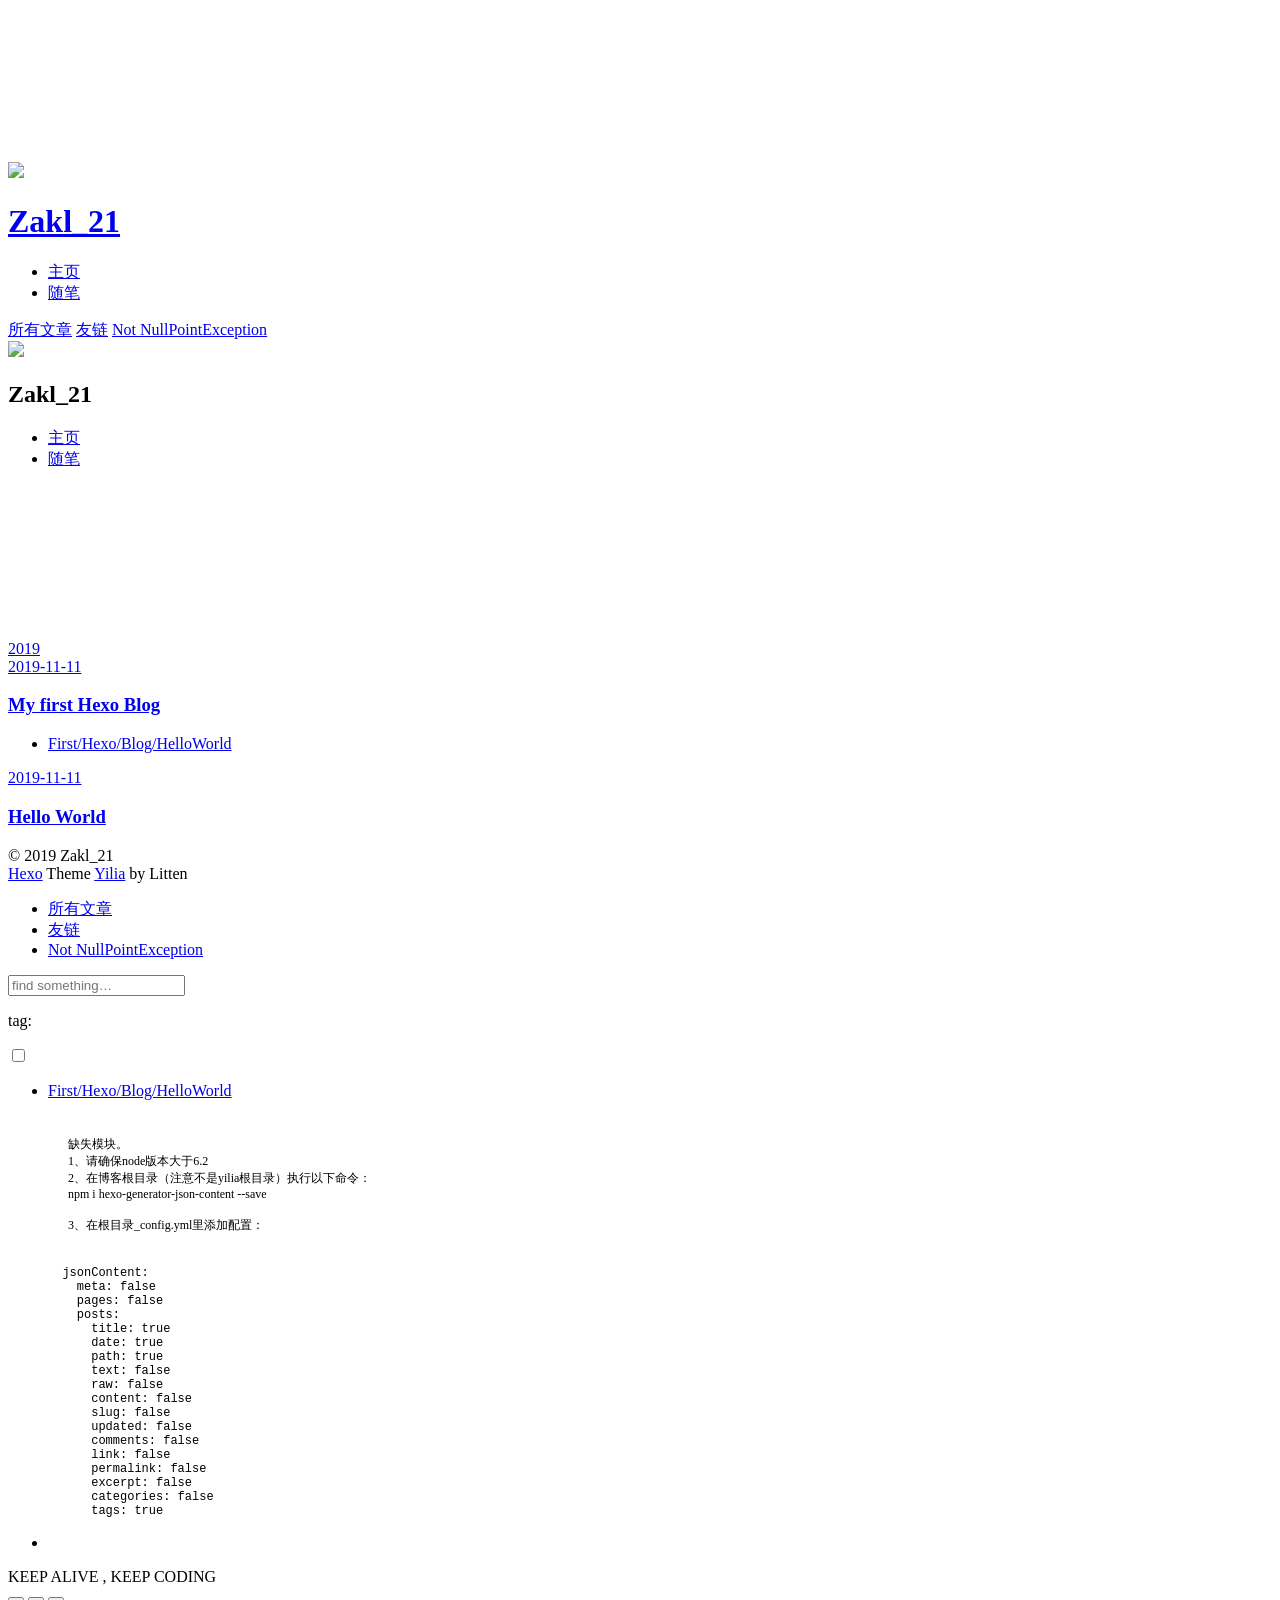
==== commit f09631bd: "Site updated: 2019-11-11 21:29:01" ====
--- a/archives/index.html
+++ b/archives/index.html
@@ -12,7 +12,7 @@
 <meta property="og:title" content="Hexo">
 <meta property="og:url" content="http:&#x2F;&#x2F;yoursite.com&#x2F;archives&#x2F;index.html">
 <meta property="og:site_name" content="Hexo">
-<meta property="og:locale" content="zh-cn">
+<meta property="og:locale" content="zh-CN">
 <meta name="twitter:card" content="summary">
   
     <link rel="alternative" href="/atom.xml" title="Hexo" type="application/atom+xml">
@@ -42,7 +42,7 @@
 <div class="intrude-less">
 	<header id="header" class="inner">
 		<a href="/" class="profilepic">
-			<img src="" class="js-avatar">
+			<img src="/source/img/headpicture.jpg" class="js-avatar">
 		</a>
 		<hgroup>
 		  <h1 class="header-author"><a href="/">Zakl_21</a></h1>
@@ -69,20 +69,20 @@
     			
             
     			
-    			<a q-on="click: openSlider(e, 'aboutme')" href="javascript:void(0)" target="_blank" rel="noopener">关于我</a>
+    			<a q-on="click: openSlider(e, 'aboutme')" href="javascript:void(0)" target="_blank" rel="noopener">Not NullPointException</a>
     			
             
 		</nav>
 		<nav class="header-nav">
 			<div class="social">
 				
-					<a class="github" target="_blank" href="#" title="github"><i class="icon-github"></i></a>
+					<a class="github" target="_blank" href="https://github.com/ZAKLLL" title="github"><i class="icon-github"></i></a>
 		        
 					<a class="weibo" target="_blank" href="#" title="weibo"><i class="icon-weibo"></i></a>
 		        
-					<a class="rss" target="_blank" href="#" title="rss"><i class="icon-rss"></i></a>
-		        
-					<a class="zhihu" target="_blank" href="#" title="zhihu"><i class="icon-zhihu"></i></a>
+					<a class="jianshu" target="_blank" href="https://www.jianshu.com/u/d3c2a8d7972d" title="jianshu"><i class="icon-jianshu"></i></a>
+		        
+					<a class="mail" target="_blank" href="/1015849735@qq.com" title="mail"><i class="icon-mail"></i></a>
 		        
 			</div>
 		</nav>
@@ -100,7 +100,7 @@
 	<div class="intrude-less">
 		<header id="header" class="inner">
 			<div class="profilepic">
-				<img src="" class="js-avatar">
+				<img src="/source/img/headpicture.jpg" class="js-avatar">
 			</div>
 			<hgroup>
 			  <h1 class="header-author js-header-author">Zakl_21</h1>
@@ -117,13 +117,13 @@
 			<nav class="header-nav">
 				<div class="social">
 					
-						<a class="github" target="_blank" href="#" title="github"><i class="icon-github"></i></a>
+						<a class="github" target="_blank" href="https://github.com/ZAKLLL" title="github"><i class="icon-github"></i></a>
 			        
 						<a class="weibo" target="_blank" href="#" title="weibo"><i class="icon-weibo"></i></a>
 			        
-						<a class="rss" target="_blank" href="#" title="rss"><i class="icon-rss"></i></a>
+						<a class="jianshu" target="_blank" href="https://www.jianshu.com/u/d3c2a8d7972d" title="jianshu"><i class="icon-jianshu"></i></a>
 			        
-						<a class="zhihu" target="_blank" href="#" title="zhihu"><i class="icon-zhihu"></i></a>
+						<a class="mail" target="_blank" href="/1015849735@qq.com" title="mail"><i class="icon-mail"></i></a>
 			        
 				</div>
 			</nav>
@@ -302,7 +302,7 @@
       
         
       
-      <li style="width: 33.333333333333336%" q-on="click: openSlider(e, 'aboutme')"><a href="javascript:void(0)" target="_blank" rel="noopener" q-class="active:aboutme">关于我</a></li>
+      <li style="width: 33.333333333333336%" q-on="click: openSlider(e, 'aboutme')"><a href="javascript:void(0)" target="_blank" rel="noopener" q-class="active:aboutme">Not NullPointException</a></li>
       
         
     </ul>
@@ -372,41 +372,13 @@
     
     	<section class="tools-section tools-section-friends" q-show="friends">
   		
-        <ul class="search-ul">
-          
-            <li class="search-li">
-              <a href="http://localhost:4000/" target="_blank" class="search-title"><i class="icon-quo-left icon"></i>友情链接1</a>
-            </li>
-          
-            <li class="search-li">
-              <a href="http://localhost:4000/" target="_blank" class="search-title"><i class="icon-quo-left icon"></i>友情链接2</a>
-            </li>
-          
-            <li class="search-li">
-              <a href="http://localhost:4000/" target="_blank" class="search-title"><i class="icon-quo-left icon"></i>友情链接3</a>
-            </li>
-          
-            <li class="search-li">
-              <a href="http://localhost:4000/" target="_blank" class="search-title"><i class="icon-quo-left icon"></i>友情链接4</a>
-            </li>
-          
-            <li class="search-li">
-              <a href="http://localhost:4000/" target="_blank" class="search-title"><i class="icon-quo-left icon"></i>友情链接5</a>
-            </li>
-          
-            <li class="search-li">
-              <a href="http://localhost:4000/" target="_blank" class="search-title"><i class="icon-quo-left icon"></i>友情链接6</a>
-            </li>
-          
-        </ul>
-  		
     	</section>
     
 
     
     	<section class="tools-section tools-section-me" q-show="aboutme">
   	  	
-  	  		<div class="aboutme-wrap" id="js-aboutme">很惭愧&lt;br&gt;&lt;br&gt;只做了一点微小的工作&lt;br&gt;谢谢大家</div>
+  	  		<div class="aboutme-wrap" id="js-aboutme">KEEP ALIVE , KEEP CODING</div>
   	  	
     	</section>
     
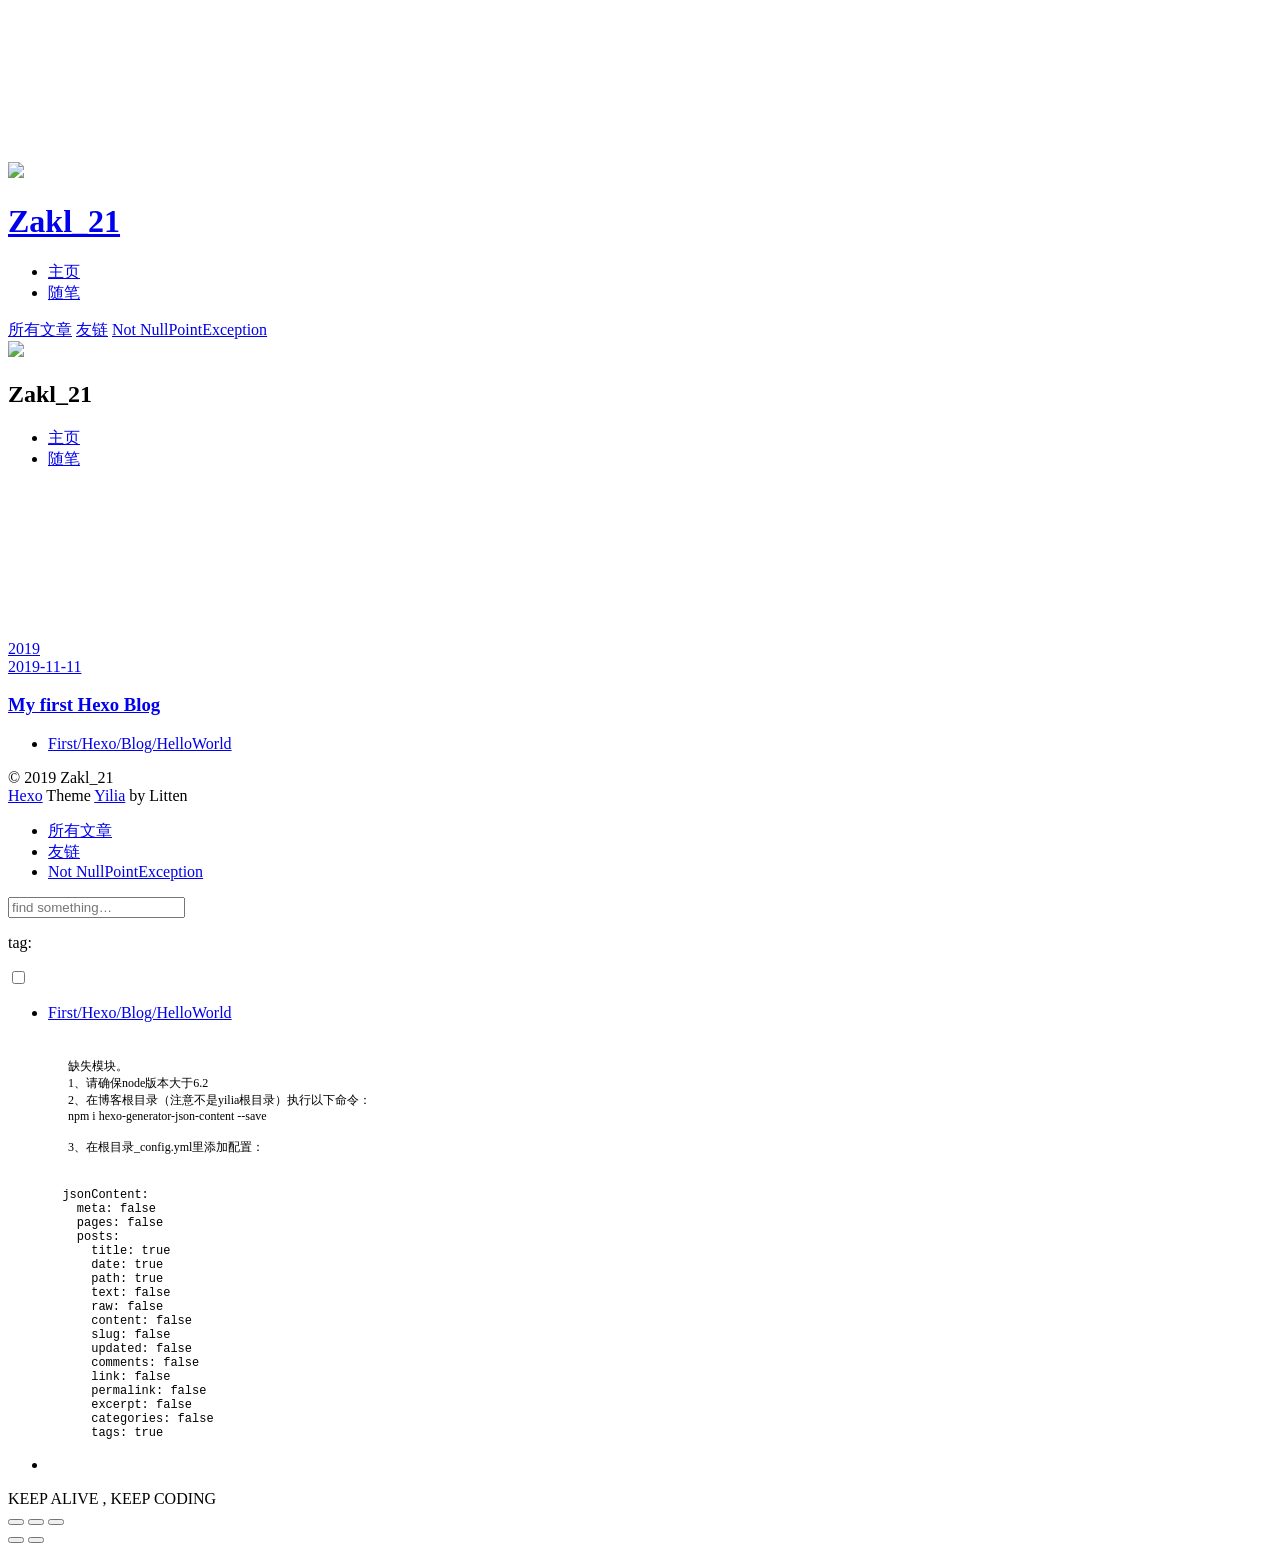
==== commit 93335511: "Site updated: 2019-11-11 21:41:46" ====
--- a/archives/index.html
+++ b/archives/index.html
@@ -42,7 +42,7 @@
 <div class="intrude-less">
 	<header id="header" class="inner">
 		<a href="/" class="profilepic">
-			<img src="/source/img/headpicture.jpg" class="js-avatar">
+			<img src="https://raw.githubusercontent.com/ZAKLLL/ZAKLLL.github.io/master/img/headpicture.jpg" class="js-avatar">
 		</a>
 		<hgroup>
 		  <h1 class="header-author"><a href="/">Zakl_21</a></h1>
@@ -100,7 +100,7 @@
 	<div class="intrude-less">
 		<header id="header" class="inner">
 			<div class="profilepic">
-				<img src="/source/img/headpicture.jpg" class="js-avatar">
+				<img src="https://raw.githubusercontent.com/ZAKLLL/ZAKLLL.github.io/master/img/headpicture.jpg" class="js-avatar">
 			</div>
 			<hgroup>
 			  <h1 class="header-author js-header-author">Zakl_21</h1>
@@ -190,33 +190,6 @@
 		</ul>
 	</div>
 
-          
-
-        </div>
-        <div class="clearfix"></div>
-    </header>
-  </div>
-</article>
-  
-    
-    
-    <article class="archive-article archive-type-post">
-  <div class="archive-article-inner">
-    <header class="archive-article-header">
-      	<div class="article-meta">
-	      	<a href="/2019/11/11/hello-world/" class="archive-article-date">
-  	<time datetime="2019-11-11T12:45:09.018Z" itemprop="datePublished"><i class="icon-calendar icon"></i>2019-11-11</time>
-</a>
-        </div>
-    	 
-  
-    <h1 itemprop="name">
-      <a class="archive-article-title" href="/2019/11/11/hello-world/">Hello World</a>
-    </h1>
-  
-
-        <div class="article-info info-on-right">
-          
           
 
         </div>
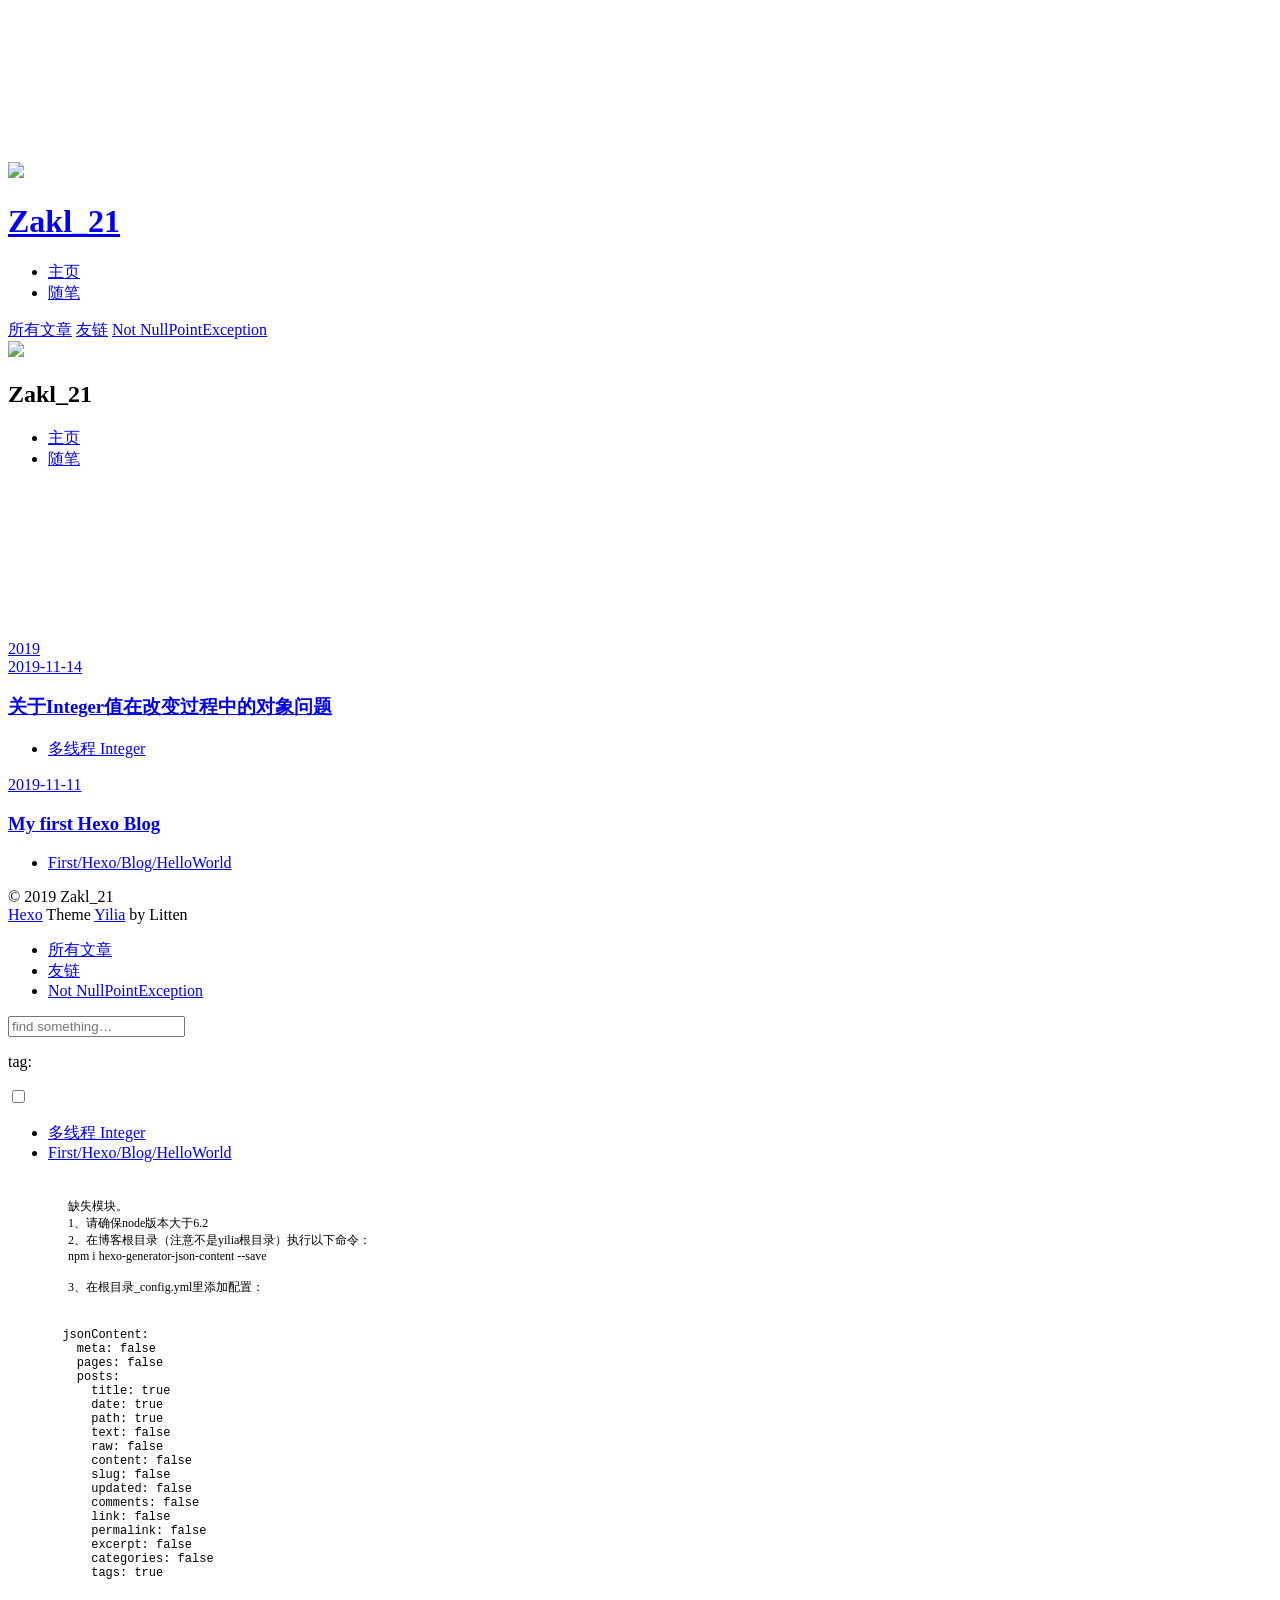
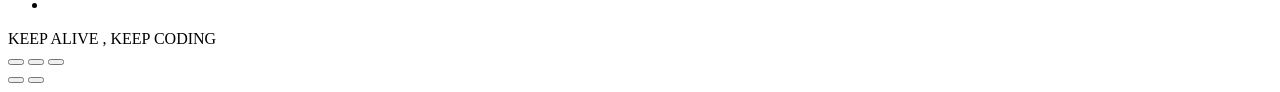
==== commit 6e66b4d9: "Site updated: 2019-11-14 15:38:51" ====
--- a/archives/index.html
+++ b/archives/index.html
@@ -161,6 +161,44 @@
           <a href="/archives/2019" class="archive-year">2019</a>
         </div>
         <div class="archives">
+    
+    <article class="archive-article archive-type-post">
+  <div class="archive-article-inner">
+    <header class="archive-article-header">
+      	<div class="article-meta">
+	      	<a href="/2019/11/14/%E5%85%B3%E4%BA%8EInteger%E5%80%BC%E5%9C%A8%E6%94%B9%E5%8F%98%E8%BF%87%E7%A8%8B%E4%B8%AD%E7%9A%84%E5%AF%B9%E8%B1%A1%E9%97%AE%E9%A2%98/" class="archive-article-date">
+  	<time datetime="2019-11-14T07:12:57.000Z" itemprop="datePublished"><i class="icon-calendar icon"></i>2019-11-14</time>
+</a>
+        </div>
+    	 
+  
+    <h1 itemprop="name">
+      <a class="archive-article-title" href="/2019/11/14/%E5%85%B3%E4%BA%8EInteger%E5%80%BC%E5%9C%A8%E6%94%B9%E5%8F%98%E8%BF%87%E7%A8%8B%E4%B8%AD%E7%9A%84%E5%AF%B9%E8%B1%A1%E9%97%AE%E9%A2%98/">关于Integer值在改变过程中的对象问题</a>
+    </h1>
+  
+
+        <div class="article-info info-on-right">
+          
+	<div class="article-tag tagcloud">
+		<i class="icon-price-tags icon"></i>
+		<ul class="article-tag-list">
+			 
+        		<li class="article-tag-list-item">
+        			<a href="javascript:void(0)" target="_blank" rel="noopener" class="js-tag article-tag-list-link color2">多线程 Integer</a>
+        		</li>
+      		
+		</ul>
+	</div>
+
+          
+
+        </div>
+        <div class="clearfix"></div>
+    </header>
+  </div>
+</article>
+  
+    
     
     <article class="archive-article archive-type-post">
   <div class="archive-article-inner">
@@ -294,6 +332,10 @@
             <input type="checkbox" q-on="click:toggleTag(e)" q-attr="checked:showTags">
           </label>
           <ul class="article-tag-list" q-show="showTags">
+             
+              <li class="article-tag-list-item">
+                <a href="javascript:void(0)" target="_blank" rel="noopener" class="js-tag color2">多线程 Integer</a>
+              </li>
              
               <li class="article-tag-list-item">
                 <a href="javascript:void(0)" target="_blank" rel="noopener" class="js-tag color2">First/Hexo/Blog/HelloWorld</a>
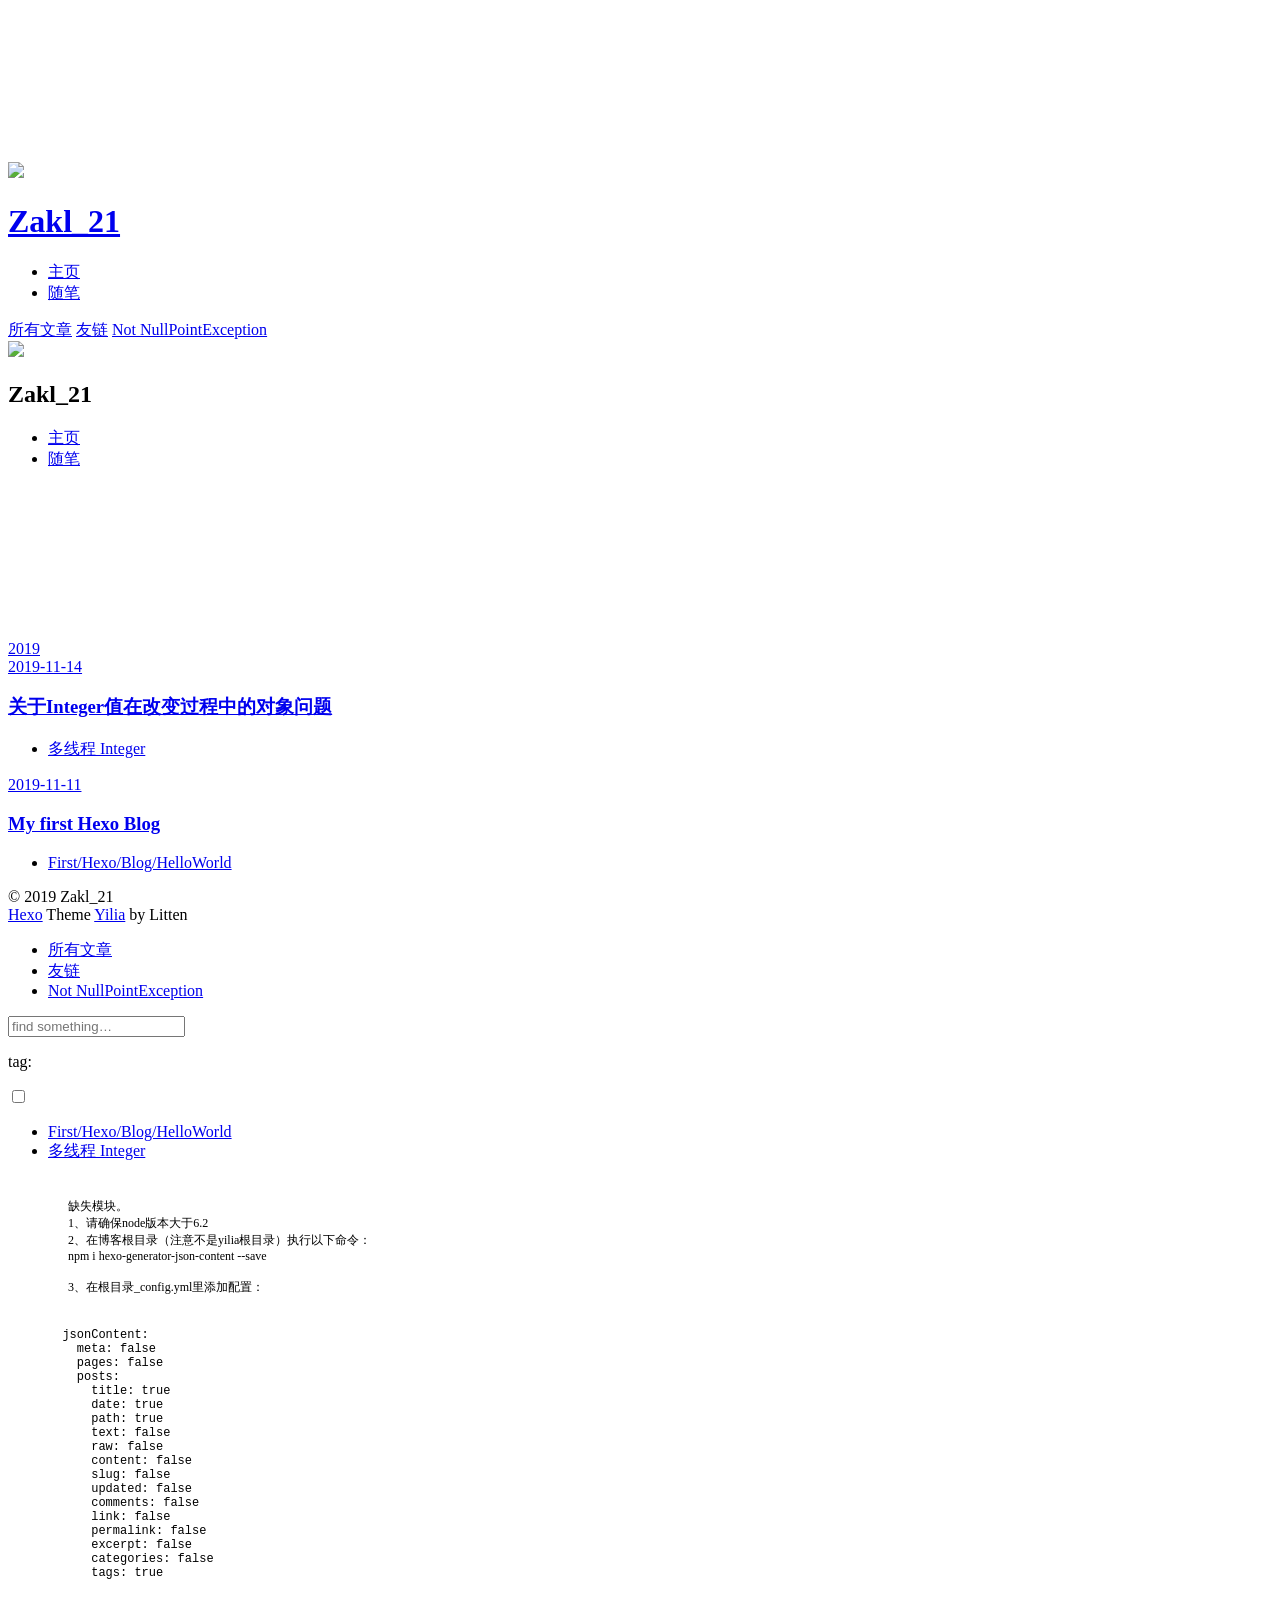
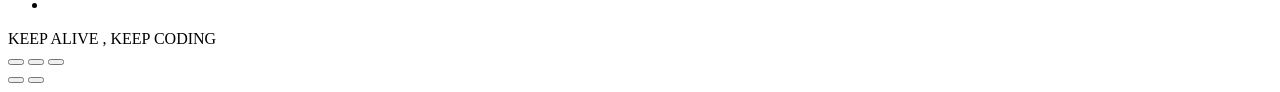
==== commit 7969cfb8: "Site updated: 2019-11-27 19:59:44" ====
--- a/archives/index.html
+++ b/archives/index.html
@@ -334,11 +334,11 @@
           <ul class="article-tag-list" q-show="showTags">
              
               <li class="article-tag-list-item">
-                <a href="javascript:void(0)" target="_blank" rel="noopener" class="js-tag color2">多线程 Integer</a>
+                <a href="javascript:void(0)" target="_blank" rel="noopener" class="js-tag color2">First/Hexo/Blog/HelloWorld</a>
               </li>
              
               <li class="article-tag-list-item">
-                <a href="javascript:void(0)" target="_blank" rel="noopener" class="js-tag color2">First/Hexo/Blog/HelloWorld</a>
+                <a href="javascript:void(0)" target="_blank" rel="noopener" class="js-tag color2">多线程 Integer</a>
               </li>
             
             <div class="clearfix"></div>
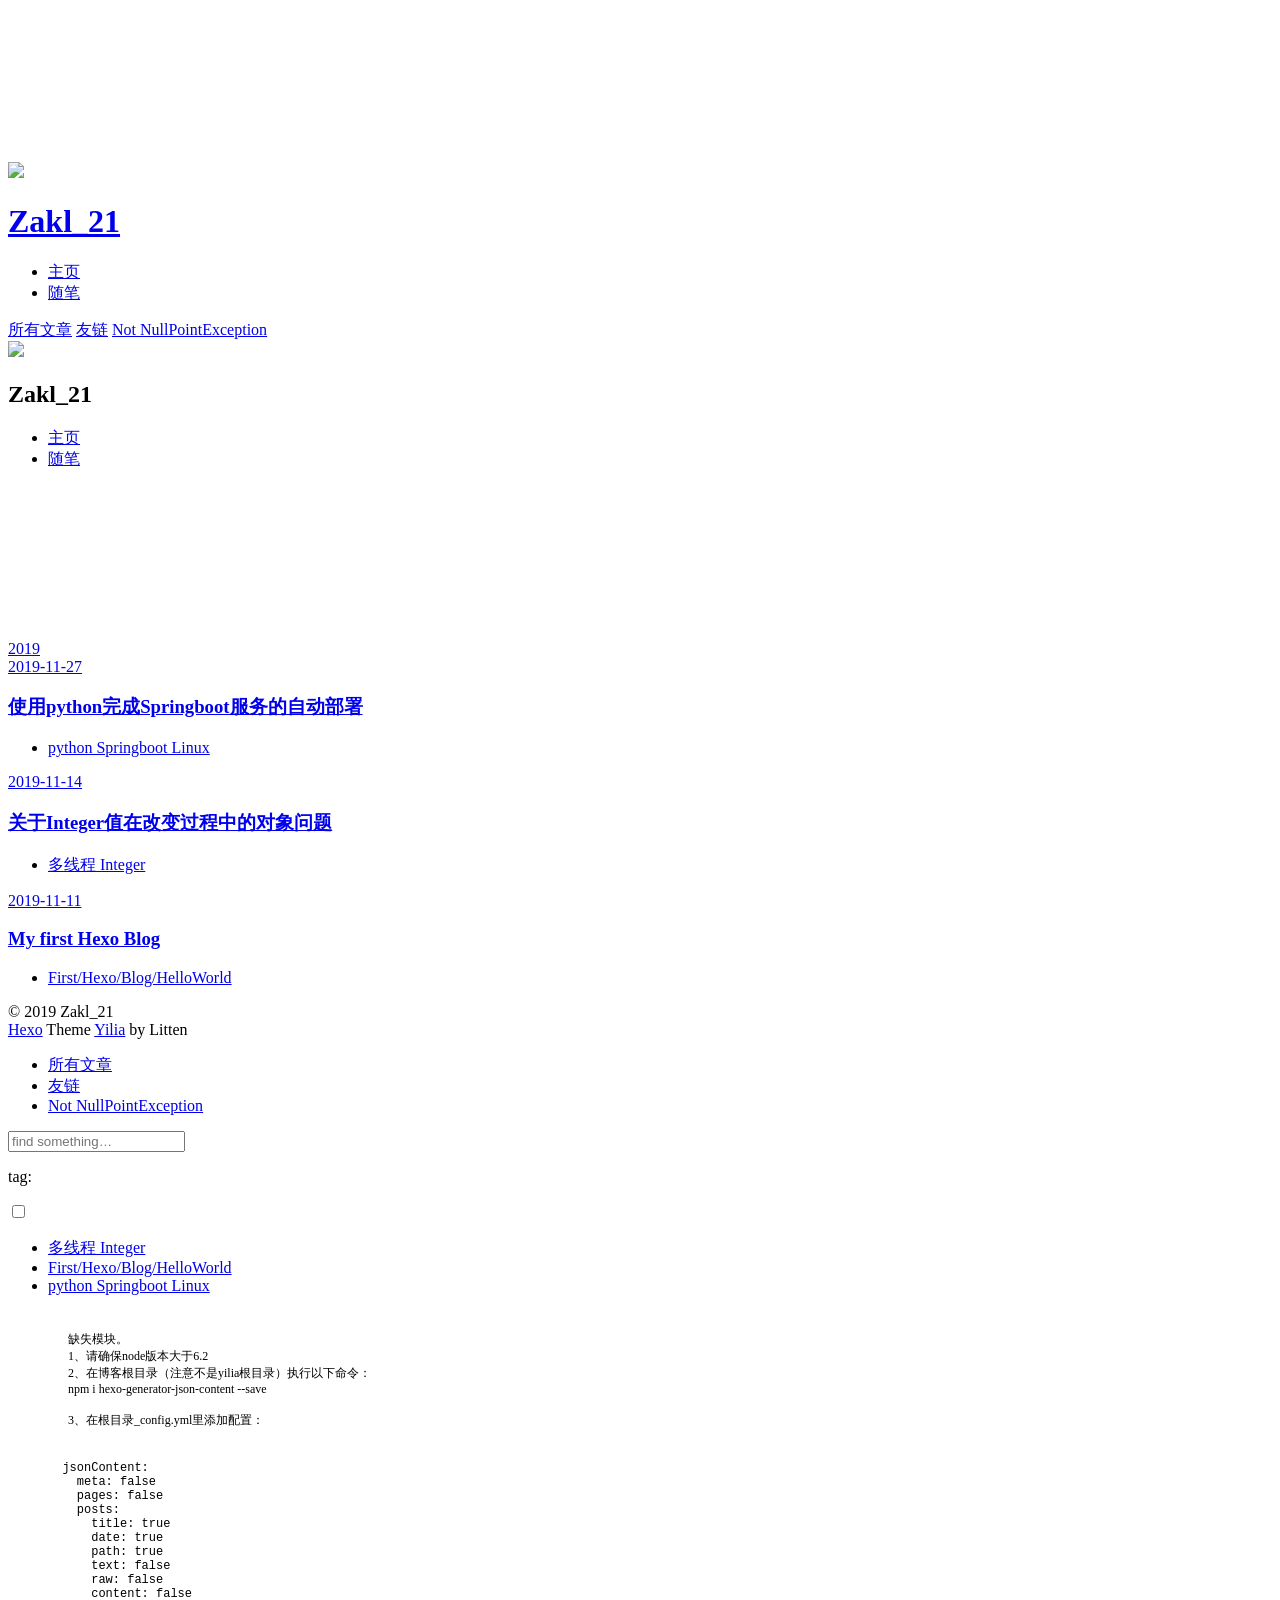
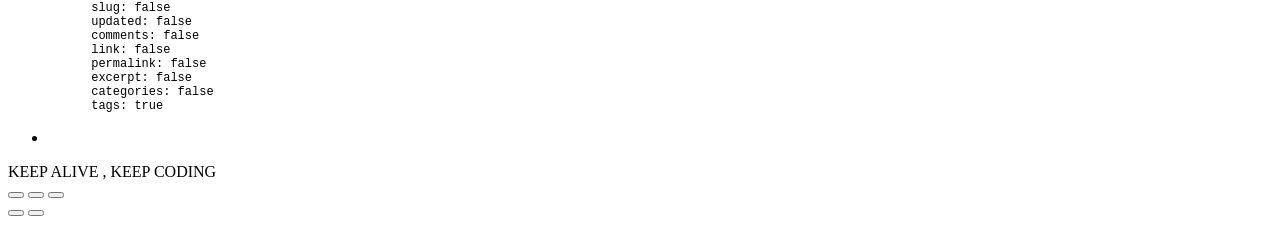
==== commit f7422bc4: "Site updated: 2019-11-27 20:08:29" ====
--- a/archives/index.html
+++ b/archives/index.html
@@ -166,6 +166,44 @@
   <div class="archive-article-inner">
     <header class="archive-article-header">
       	<div class="article-meta">
+	      	<a href="/2019/11/27/%E4%BD%BF%E7%94%A8python%E5%AE%8C%E6%88%90Springboot%E6%9C%8D%E5%8A%A1%E7%9A%84%E8%87%AA%E5%8A%A8%E9%83%A8%E7%BD%B2/" class="archive-article-date">
+  	<time datetime="2019-11-27T11:01:14.000Z" itemprop="datePublished"><i class="icon-calendar icon"></i>2019-11-27</time>
+</a>
+        </div>
+    	 
+  
+    <h1 itemprop="name">
+      <a class="archive-article-title" href="/2019/11/27/%E4%BD%BF%E7%94%A8python%E5%AE%8C%E6%88%90Springboot%E6%9C%8D%E5%8A%A1%E7%9A%84%E8%87%AA%E5%8A%A8%E9%83%A8%E7%BD%B2/">使用python完成Springboot服务的自动部署</a>
+    </h1>
+  
+
+        <div class="article-info info-on-right">
+          
+	<div class="article-tag tagcloud">
+		<i class="icon-price-tags icon"></i>
+		<ul class="article-tag-list">
+			 
+        		<li class="article-tag-list-item">
+        			<a href="javascript:void(0)" target="_blank" rel="noopener" class="js-tag article-tag-list-link color4">python Springboot Linux</a>
+        		</li>
+      		
+		</ul>
+	</div>
+
+          
+
+        </div>
+        <div class="clearfix"></div>
+    </header>
+  </div>
+</article>
+  
+    
+    
+    <article class="archive-article archive-type-post">
+  <div class="archive-article-inner">
+    <header class="archive-article-header">
+      	<div class="article-meta">
 	      	<a href="/2019/11/14/%E5%85%B3%E4%BA%8EInteger%E5%80%BC%E5%9C%A8%E6%94%B9%E5%8F%98%E8%BF%87%E7%A8%8B%E4%B8%AD%E7%9A%84%E5%AF%B9%E8%B1%A1%E9%97%AE%E9%A2%98/" class="archive-article-date">
   	<time datetime="2019-11-14T07:12:57.000Z" itemprop="datePublished"><i class="icon-calendar icon"></i>2019-11-14</time>
 </a>
@@ -334,11 +372,15 @@
           <ul class="article-tag-list" q-show="showTags">
              
               <li class="article-tag-list-item">
+                <a href="javascript:void(0)" target="_blank" rel="noopener" class="js-tag color2">多线程 Integer</a>
+              </li>
+             
+              <li class="article-tag-list-item">
                 <a href="javascript:void(0)" target="_blank" rel="noopener" class="js-tag color2">First/Hexo/Blog/HelloWorld</a>
               </li>
              
               <li class="article-tag-list-item">
-                <a href="javascript:void(0)" target="_blank" rel="noopener" class="js-tag color2">多线程 Integer</a>
+                <a href="javascript:void(0)" target="_blank" rel="noopener" class="js-tag color4">python Springboot Linux</a>
               </li>
             
             <div class="clearfix"></div>
